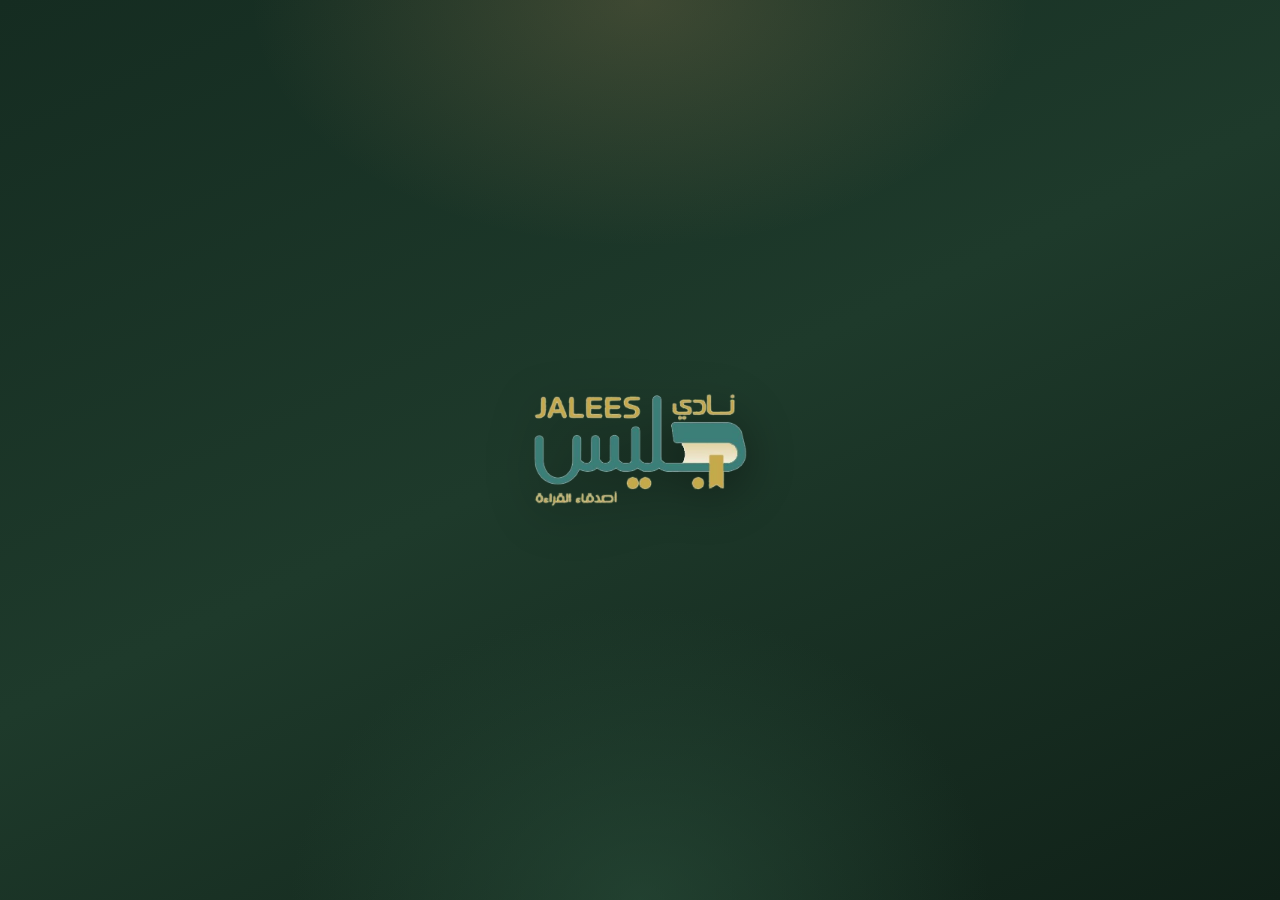
==== index.html @ ea0f40fc "Add files via upload" ====
<!DOCTYPE html>
<html lang="ar" dir="rtl">
<head>
  <meta charset="UTF-8">
  <meta http-equiv="Cache-Control" content="no-cache, no-store, must-revalidate">
  <meta http-equiv="Pragma" content="no-cache">
  <meta http-equiv="Expires" content="0">
  <meta name="viewport" content="width=device-width, initial-scale=1.0, viewport-fit=cover">
  <title>جليس | مساحة الأعضاء</title>
  <meta name="description" content="مساحة ثقافية تجمع محبي القراءة">
  <meta name="theme-color" content="#1E3A2B">
  <link rel="manifest" href="manifest.json?v=r104-20261120">
  <meta name="apple-mobile-web-app-capable" content="yes">
  <meta name="apple-mobile-web-app-status-bar-style" content="black-translucent">
  <meta name="apple-mobile-web-app-title" content="جليس">
  <link rel="apple-touch-icon" href="logo-icon.png?v=1">
  <link rel="icon" href="logo-icon.png?v=1" type="image/png">

  <!-- Open Graph -->
  <meta property="og:title" content="نادي جليس | أصدقاء القراءة">
  <meta property="og:description" content="مساحة ثقافية تجمع محبي القراءة">
  <meta property="og:type" content="website">
  <meta property="og:locale" content="ar_SA">
  <meta property="og:site_name" content="نادي جليس">
  <meta property="og:url" content="https://titlejallees.vercel.app/">

  <!-- معاينة المشاركة (واتساب) -->
  <meta property="og:image" content="https://titlejallees.vercel.app/og-jalees-share-original.jpg">
  <meta property="og:image:secure_url" content="https://titlejallees.vercel.app/og-jalees-share-original.jpg">
  <meta property="og:image:type" content="image/jpeg">
  <meta property="og:image:width" content="1200">
  <meta property="og:image:height" content="630">
  <meta property="og:image:alt" content="شعار نادي جليس على خلفية فاتحة">

  <!-- Twitter / X: بطاقة مربعة -->
  <meta name="twitter:card" content="summary_large_image">
  <meta name="twitter:title" content="نادي جليس | أصدقاء القراءة">
  <meta name="twitter:description" content="مساحة ثقافية تجمع محبي القراءة">
  <meta name="twitter:image" content="https://titlejallees.vercel.app/og-jalees-share-original.jpg">
  <meta name="twitter:image:alt" content="شعار نادي جليس على خلفية فاتحة">
  <link rel="icon" type="image/png" href="logo.png?v=1">
  <link rel="preconnect" href="https://fonts.googleapis.com">
  <link rel="preconnect" href="https://fonts.gstatic.com" crossorigin>
  <link href="https://fonts.googleapis.com/css2?family=IBM+Plex+Sans+Arabic:wght@300;400;500;600;700;800&family=Amiri:ital,wght@0,400;0,700;1,400&display=swap" rel="stylesheet">
  <link rel="stylesheet" href="app.css?v=r104-20261120">
</head>
<body>

  <svg class="sprite" xmlns="http://www.w3.org/2000/svg" aria-hidden="true">
    <symbol id="i-home" viewBox="0 0 24 24"><path d="M3 10.5 12 3l9 7.5V20a1 1 0 0 1-1 1h-5v-6.5H9V21H4a1 1 0 0 1-1-1z"/></symbol>
    <symbol id="i-book" viewBox="0 0 24 24"><path d="M12 6.5C10 4.8 7.5 4 4 4v15c3.5 0 6 .8 8 2.5 2-1.7 4.5-2.5 8-2.5V4c-3.5 0-6 .8-8 2.5Z"/><path d="M12 6.5V21"/></symbol>
    <symbol id="i-quote" viewBox="0 0 24 24"><path d="M9.5 7C6.5 8.3 5 10.8 5 14.5V17h5v-5H7.8c0-1.9.7-3.2 2.2-4.1zM19 7c-3 1.3-4.5 3.8-4.5 7.5V17h5v-5h-2.2c0-1.9.7-3.2 2.2-4.1z"/></symbol>
    <symbol id="i-library" viewBox="0 0 24 24"><path d="M4 4h5v17H4zM11 4h4v17h-4zM18.5 4.5 21.5 20l-3.2.7L15.3 5.2z"/></symbol>
    <symbol id="i-article" viewBox="0 0 24 24"><path d="M14 3H6a1 1 0 0 0-1 1v16a1 1 0 0 0 1 1h12a1 1 0 0 0 1-1V8z"/><path d="M14 3v5h5M8 12h8M8 16h8M8 8h3"/></symbol>
    <symbol id="i-user" viewBox="0 0 24 24"><circle cx="12" cy="8" r="3.5"/><path d="M5 21c0-3.6 3.1-6 7-6s7 2.4 7 6"/></symbol>
    <symbol id="i-bell" viewBox="0 0 24 24"><path d="M18 9a6 6 0 1 0-12 0c0 5-2 6-2 6h16s-2-1-2-6"/><path d="M10.5 20a2 2 0 0 0 3 0"/></symbol>
    <symbol id="i-flame" viewBox="0 0 24 24"><path d="M12 22c4 0 6.5-2.6 6.5-6.2 0-2.6-1.5-4.6-3.3-6.4-.6 1.2-1.4 2-2.4 2.3.3-2.7-.8-5.5-3.3-7.7.2 3.4-1.6 4.6-3.1 6.6-1 1.4-1.4 2.8-1.4 4.4C5.5 19.2 8 22 12 22Z"/></symbol>
    <symbol id="i-clock" viewBox="0 0 24 24"><circle cx="12" cy="12" r="8.5"/><path d="M12 7.5V12l3 2"/></symbol>
    <symbol id="i-eye" viewBox="0 0 24 24"><path d="M2.5 12s3.2-6 9.5-6 9.5 6 9.5 6-3.2 6-9.5 6-9.5-6-9.5-6Z"/><circle cx="12" cy="12" r="2.5"/></symbol>
    <symbol id="i-eye-off" viewBox="0 0 24 24"><path d="m3 3 18 18"/><path d="M10.6 6.2A9.9 9.9 0 0 1 12 6c6.3 0 9.5 6 9.5 6a17.7 17.7 0 0 1-3.2 3.9M6.4 7.9A17.6 17.6 0 0 0 2.5 12s3.2 6 9.5 6c1.4 0 2.8-.3 4-.9"/><path d="M9.9 9.9a3 3 0 0 0 4.2 4.2"/></symbol>
    <symbol id="i-play" viewBox="0 0 24 24"><path d="M8 5.5v13l10-6.5z"/></symbol>
    <symbol id="i-target" viewBox="0 0 24 24"><circle cx="12" cy="12" r="8.5"/><circle cx="12" cy="12" r="4.5"/><circle cx="12" cy="12" r="1"/></symbol>
    <symbol id="i-plus" viewBox="0 0 24 24"><path d="M12 5v14M5 12h14"/></symbol>
    <symbol id="i-heart" viewBox="0 0 24 24"><path d="M12 20s-7-4.4-7-9.4A4.1 4.1 0 0 1 12 7a4.1 4.1 0 0 1 7 3.6c0 5-7 9.4-7 9.4Z"/></symbol>
    <symbol id="i-bookmark" viewBox="0 0 24 24"><path d="M6 4h12v17l-6-4-6 4z"/></symbol>
    <symbol id="i-share" viewBox="0 0 24 24"><circle cx="18" cy="5" r="2.5"/><circle cx="6" cy="12" r="2.5"/><circle cx="18" cy="19" r="2.5"/><path d="m8.2 10.8 7.6-4.4M8.2 13.2l7.6 4.4"/></symbol>
    <symbol id="i-search" viewBox="0 0 24 24"><circle cx="11" cy="11" r="6.5"/><path d="m16 16 4.5 4.5"/></symbol>
    <symbol id="i-close" viewBox="0 0 24 24"><path d="M6 6l12 12M18 6 6 18"/></symbol>
    <symbol id="i-check" viewBox="0 0 24 24"><path d="m5 12.5 4.5 4.5L19 7.5"/></symbol>
    <symbol id="i-trophy" viewBox="0 0 24 24"><path d="M8 4h8v5a4 4 0 0 1-8 0zM8 6H5v1a3 3 0 0 0 3 3M16 6h3v1a3 3 0 0 1-3 3M12 13v4M8.5 21h7M10 17h4"/></symbol>
    <symbol id="i-sparkles" viewBox="0 0 24 24"><path d="M12 3l1.6 4.4L18 9l-4.4 1.6L12 15l-1.6-4.4L6 9l4.4-1.6zM18.5 15.5l.8 2.2 2.2.8-2.2.8-.8 2.2-.8-2.2-2.2-.8 2.2-.8z"/></symbol>
    <symbol id="i-chevron-left" viewBox="0 0 24 24"><path d="M15 5l-7 7 7 7"/></symbol>
    <symbol id="i-back" viewBox="0 0 24 24"><path d="M15 5l-7 7 7 7"/></symbol>
    <symbol id="i-chevron-down" viewBox="0 0 24 24"><path d="m6 9 6 6 6-6"/></symbol>
    <symbol id="i-calendar" viewBox="0 0 24 24"><rect x="3.5" y="5" width="17" height="16" rx="2"/><path d="M8 3v4M16 3v4M3.5 10h17"/></symbol>
    <symbol id="i-pin" viewBox="0 0 24 24"><path d="M12 21s-6-5.5-6-10a6 6 0 1 1 12 0c0 4.5-6 10-6 10Z"/><circle cx="12" cy="11" r="2.2"/></symbol>
    <symbol id="i-logout" viewBox="0 0 24 24"><path d="M14 4h4a1 1 0 0 1 1 1v14a1 1 0 0 1-1 1h-4M9 8l-4 4 4 4M5 12h10"/></symbol>
    <symbol id="i-edit" viewBox="0 0 24 24"><path d="M4 20h4L20 8l-4-4L4 16z"/><path d="m14 6 4 4"/></symbol>
    <symbol id="i-trash" viewBox="0 0 24 24"><path d="M4 7h16M9 7V4h6v3M6 7l1 14h10l1-14M10 11v6M14 11v6"/></symbol>
    <symbol id="i-star" viewBox="0 0 24 24"><path d="m12 3 2.8 5.7 6.2.9-4.5 4.4 1 6.2-5.5-3-5.5 3 1-6.2L3 9.6l6.2-.9z"/></symbol>
    <symbol id="i-arrow-right" viewBox="0 0 24 24"><path d="M4 12h15M10 6l6 6-6 6"/></symbol>
    <symbol id="i-users" viewBox="0 0 24 24"><circle cx="9" cy="8" r="3"/><path d="M3 20c0-3 2.7-5 6-5s6 2 6 5"/><path d="M16 5.5a3 3 0 0 1 0 5.8M18 15c2 .6 3 2.2 3 4.5"/></symbol>
    <symbol id="i-info" viewBox="0 0 24 24"><circle cx="12" cy="12" r="9"/><path d="M12 11v6M12 7.5v.5"/></symbol>
    <symbol id="i-books" viewBox="0 0 24 24"><path d="M4 5h4v14H4zM10 4h4v15h-4zM16 6l3.5-1 3 15-3.5 1z"/></symbol>
    <symbol id="i-emblem" viewBox="0 0 64 58"><path d="M30 52V13C22 8 12 6 3 8v40c9-2 19-1 27 4Z" fill="currentColor"/><path d="M34 52V13c8-5 18-7 27-5v40c-9-2-19-1-27 4Z" fill="currentColor" opacity=".9"/><path d="M7 18c7-1 13 0 18 2M7 26c7-1 13 0 18 2M7 34c7-1 13 0 18 2M57 18c-7-1-13 0-18 2M57 26c-7-1-13 0-18 2M57 34c-7-1-13 0-18 2" stroke="#1E3A2B" stroke-width="1.3" stroke-linecap="round" opacity=".45"/><path d="M32 11v20l-4.5-3.5L23 31V11Z" fill="#C59B63"/><circle cx="32" cy="6.5" r="2.8" fill="#C59B63"/></symbol>
    <symbol id="i-send" viewBox="0 0 24 24"><path d="m21 3-7 18-4-8-8-4z"/><path d="M21 3 10 13"/></symbol>
    <symbol id="i-refresh" viewBox="0 0 24 24"><path d="M20 11a8 8 0 0 0-14.6-4.6L4 8"/><path d="M4 4v4h4"/><path d="M4 13a8 8 0 0 0 14.6 4.6L20 16"/><path d="M20 20v-4h-4"/></symbol>
    <symbol id="i-chart" viewBox="0 0 24 24"><path d="M4 21V11M10 21V4M16 21v-8M22 21H2"/></symbol>
  </svg>

  <div class="splash" id="splash" aria-hidden="true">
    <img class="splash-logo" src="logo-light.png?v=1" alt="جليس">
  </div>

  <div class="stage">
    <aside class="stage-brand" aria-hidden="true">
      <div class="brand-lockup brand-lockup-lg">
        <img class="brand-logo brand-logo-lg" src="logo.png?v=1" alt="جليس · نادي قرائي ثقافي">
      </div>
      <p class="stage-kicker">مساحة الأعضاء · نسخة التجارب</p>
      <h2>حيث تصير<br><span>القراءة مجلساً.</span></h2>
      <p class="stage-text">ورد القراءة الأسبوعي، لوحة الأعضاء، الاقتباسات، مكتبة النادي، ومقالات الأعضاء… كل ذلك في مساحة واحدة، صُممت بهوية النادي.</p>
      <ul class="stage-list">
        <li><span>٠١</span> سجّل وردك الأسبوعي وتابع تقدمك</li>
        <li><span>٠٢</span> شارك اقتباساً من هامش كتابك</li>
        <li><span>٠٣</span> استعر من مكتبة النادي وأدر مكتبتك</li>
        <li><span>٠٤</span> اقرأ ما يكتبه أعضاء جليس</li>
      </ul>
      <p class="stage-foot">نادي جليس · منطقة القصيم</p>
    </aside>

    <div class="phone">
      <div class="phone-notch" aria-hidden="true"><span></span></div>
      <div class="app" id="app">

        <!-- ========== بوابة الأعضاء ========== -->
        <section class="gate" id="gate" aria-labelledby="gate-title">
          <div class="gate-glow" aria-hidden="true"></div>
          <div class="gate-ornament" aria-hidden="true"></div>
          <button class="gate-home" type="button" id="gate-home">
            <svg class="ic"><use href="#i-home"/></svg>
            <span>الرئيسية</span>
          </button>
          <header class="gate-head">
            <div class="brand-lockup brand-lockup-gate">
              <img class="brand-logo brand-logo-md" src="logo.png?v=1" alt="جليس · نادي قرائي ثقافي">
            </div>
            <span class="gate-badge"><i></i> مساحة خاصة بالأعضاء</span>
          </header>

          <div class="gate-body">
            <p class="gate-salaam">أهلاً بك في مجلسك القرائي</p>
            <h1 id="gate-title">جليس<br><span>مساحة الأعضاء</span></h1>
            <p class="gate-sub">اقرأ لتعيش أكثر من حياة</p>

            <div class="gate-card" id="gate-card">
              <form id="login-form" hidden novalidate>
                <div class="gate-card-head">
                  <span class="gate-card-icon"><svg class="ic"><use href="#i-book"/></svg></span>
                  <div>
                    <h2>دخول الأعضاء</h2>
                    <p>بالاسم الثلاثي أو البريد الإلكتروني والرمز السري</p>
                  </div>
                </div>
                <div class="field">
                  <label for="login-email">الاسم الثلاثي أو البريد الإلكتروني</label>
                  <input class="input" id="login-email" name="identifier" type="text" dir="auto" autocomplete="username" placeholder="اكتب اسمك الثلاثي أو بريدك" required>
                </div>
                <div class="field">
                  <label for="login-password">الرمز السري</label>
                  <div class="password-wrap">
                    <input class="input" id="login-password" name="password" type="password" dir="ltr" autocomplete="current-password" placeholder="••••••" required>
                    <button class="password-toggle" type="button" data-toggle-password="login-password" aria-label="إظهار الرمز السري" aria-pressed="false">
                      <svg class="ic"><use href="#i-eye"/></svg>
                    </button>
                  </div>
                </div>
                <p class="form-error" id="login-error" role="alert" hidden></p>
                <button class="btn btn-gold btn-block" type="submit">
                  <svg class="ic"><use href="#i-arrow-right"/></svg>
                  الدخول إلى المساحة
                </button>
                <div class="gate-links">
                  <button class="gate-link" type="button" id="go-forgot">نسيت الرمز؟</button>
                  <button class="gate-link gate-link-strong" type="button" id="go-register">إنشاء حساب جديد</button>
                </div>
              </form>

              <form id="register-form" novalidate>
                <div class="gate-card-head">
                  <span class="gate-card-icon"><svg class="ic"><use href="#i-user"/></svg></span>
                  <div>
                    <h2>حساب جديد</h2>
                    <p>سجّل باسمك الثلاثي وبريدك</p>
                  </div>
                </div>
                <div class="field">
                  <label for="register-name">الاسم الثلاثي</label>
                  <input class="input" id="register-name" name="name" type="text" autocomplete="name" required>
                </div>
                <div class="field">
                  <label for="register-phone">رقم الجوال</label>
                  <input class="input" id="register-phone" name="phone" type="tel" dir="ltr" inputmode="tel" autocomplete="tel" placeholder="05xxxxxxxx" required>
                </div>
                <div class="field">
                  <label for="register-email">البريد الإلكتروني</label>
                  <input class="input" id="register-email" name="email" type="email" dir="ltr" inputmode="email" autocomplete="email" placeholder="name@example.com" required>
                </div>
                <div class="field">
                  <label for="register-password">الرمز السري</label>
                  <div class="password-wrap">
                    <input class="input" id="register-password" name="password" type="password" dir="ltr" autocomplete="new-password" placeholder="٨ أحرف على الأقل" minlength="8" required>
                    <button class="password-toggle" type="button" data-toggle-password="register-password" aria-label="إظهار الرمز السري" aria-pressed="false">
                      <svg class="ic"><use href="#i-eye"/></svg>
                    </button>
                  </div>
                </div>
                <div class="field">
                  <label for="register-confirm">تأكيد الرمز</label>
                  <div class="password-wrap">
                    <input class="input" id="register-confirm" name="confirm" type="password" dir="ltr" autocomplete="new-password" placeholder="أعد كتابة الرمز" minlength="8" required>
                    <button class="password-toggle" type="button" data-toggle-password="register-confirm" aria-label="إظهار الرمز السري" aria-pressed="false">
                      <svg class="ic"><use href="#i-eye"/></svg>
                    </button>
                  </div>
                </div>
                <p class="form-error" id="register-error" role="alert" hidden></p>
                <button class="btn btn-gold btn-block" type="submit">
                  <svg class="ic"><use href="#i-check"/></svg>
                  إنشاء الحساب
                </button>
                <div class="gate-links">
                  <button class="gate-link" type="button" id="register-back">لدي حساب؟ سجّل الدخول</button>
                </div>
              </form>

              <form id="verify-form" hidden novalidate>
                <div class="gate-card-head">
                  <span class="gate-card-icon"><svg class="ic"><use href="#i-send"/></svg></span>
                  <div>
                    <h2>تأكيد البريد</h2>
                    <p>أدخل الرمز الذي أرسلناه إلى بريدك</p>
                  </div>
                </div>
                <div class="field">
                  <label for="verify-code">رمز التحقق</label>
                  <input class="input" id="verify-code" name="code" type="text" dir="ltr" inputmode="numeric" autocomplete="one-time-code" placeholder="000000" maxlength="6" required>
                </div>
                <p class="field-hint">أرسلنا الرمز إلى <strong id="verify-email" dir="ltr"></strong> — صالح ١٥ دقيقة.</p>
                <div class="verify-help">
                  <strong>ما وصلك الرمز؟</strong>
                  <ul>
                    <li>افحص مجلد <b>المهملات / الرسائل غير المرغوبة (Spam)</b> و<b>الترويجات (Promotions)</b> في بريدك.</li>
                    <li>أو اضغط <b>إعادة إرسال الرمز</b> — نفس الرمز يُرسل من جديد فورًا.</li>
                  </ul>
                </div>
                <p class="form-error" id="verify-error" role="alert" hidden></p>
                <button class="btn btn-gold btn-block" type="submit">
                  <svg class="ic"><use href="#i-check"/></svg>
                  تأكيد البريد وإرسال الطلب
                </button>
                <div class="gate-links">
                  <button class="gate-link" type="button" id="verify-back">تغيير البيانات</button>
                  <button class="gate-link gate-link-strong" type="button" id="verify-resend">إعادة إرسال الرمز</button>
                </div>
              </form>

              <div id="pending-form" hidden>
                <div class="gate-card-head">
                  <span class="gate-card-icon"><svg class="ic"><use href="#i-check"/></svg></span>
                  <div>
                    <h2>تم إنشاء طلب حسابك</h2>
                    <p>سنتواصل معك عند قبولك</p>
                  </div>
                </div>
                <div class="gate-pending-note">
                  <svg class="ic"><use href="#i-check"/></svg>
                  <p>تم تأكيد بريدك بنجاح. حسابك الآن <strong>قيد المراجعة</strong> من إدارة النادي، وسيُفتح لك الدخول بعد الموافقة.</p>
                </div>
                <div class="gate-whatsapp whatsapp-contact">
                  <svg class="ic" viewBox="0 0 24 24" fill="currentColor" stroke="none" aria-hidden="true"><path d="M17.472 14.382c-.297-.149-1.758-.867-2.03-.967-.273-.099-.471-.148-.67.15-.197.297-.767.966-.94 1.164-.173.199-.347.223-.644.075-.297-.15-1.255-.463-2.39-1.475-.883-.788-1.48-1.761-1.653-2.059-.173-.297-.018-.458.13-.606.134-.133.298-.347.446-.52.149-.174.198-.298.298-.497.099-.198.05-.371-.025-.52-.075-.149-.669-1.612-.916-2.207-.242-.579-.487-.5-.669-.51-.173-.008-.371-.01-.57-.01-.198 0-.52.074-.792.372-.272.297-1.04 1.016-1.04 2.479 0 1.462 1.065 2.875 1.213 3.074.149.198 2.096 3.2 5.077 4.487.709.306 1.262.489 1.694.625.712.227 1.36.195 1.871.118.571-.085 1.758-.719 2.006-1.413.248-.694.248-1.289.173-1.413-.074-.124-.272-.198-.57-.347m-5.421 7.403h-.004a9.87 9.87 0 01-5.031-1.378l-.361-.214-3.741.982.998-3.648-.235-.374a9.86 9.86 0 01-1.51-5.26c.001-5.45 4.436-9.884 9.888-9.884 2.64 0 5.122 1.03 6.988 2.898a9.825 9.825 0 012.893 6.994c-.003 5.45-4.437 9.884-9.885 9.884m8.413-18.297A11.815 11.815 0 0012.05 0C5.495 0 .16 5.335.157 11.892c0 2.096.547 4.142 1.588 5.945L.057 24l6.305-1.654a11.882 11.882 0 005.683 1.448h.005c6.554 0 11.89-5.335 11.893-11.893a11.821 11.821 0 00-3.48-8.413z"/></svg>
                  <div class="whatsapp-body">
                    <strong>للاستفسار:</strong>
                    <a href="https://wa.me/966545946169" target="_blank" rel="noopener noreferrer" class="whatsapp-link" aria-label="التواصل عبر واتساب على الرقم 054 594 6169">054 594 6169</a>
                  </div>
                </div>
                <button class="btn btn-gold btn-block" type="button" id="pending-home">
                  <svg class="ic"><use href="#i-home"/></svg>
                  العودة للرئيسية
                </button>
              </div>

              <form id="forgot-form" hidden novalidate>
                <div class="gate-card-head">
                  <span class="gate-card-icon"><svg class="ic"><use href="#i-send"/></svg></span>
                  <div>
                    <h2>استعادة الرمز</h2>
                    <p>سنرسل رمزًا مؤقتًا إلى بريدك</p>
                  </div>
                </div>
                <div class="field">
                  <label for="forgot-email">البريد الإلكتروني</label>
                  <input class="input" id="forgot-email" name="email" type="email" dir="ltr" inputmode="email" autocomplete="email" placeholder="name@example.com" required>
                </div>
                <p class="form-error" id="forgot-error" role="alert" hidden></p>
                <button class="btn btn-gold btn-block" type="submit">إرسال رمز الاستعادة</button>
                <div class="gate-links">
                  <button class="gate-link" type="button" id="forgot-back">رجوع</button>
                </div>
              </form>

              <form id="reset-form" hidden novalidate>
                <div class="gate-card-head">
                  <span class="gate-card-icon"><svg class="ic"><use href="#i-check"/></svg></span>
                  <div>
                    <h2>رمز جديد</h2>
                    <p>أدخل الرمز الذي وصلك بالبريد</p>
                  </div>
                </div>
                <div class="field">
                  <label for="reset-code">رمز التحقق</label>
                  <input class="input" id="reset-code" name="code" type="text" dir="ltr" inputmode="numeric" autocomplete="one-time-code" placeholder="000000" maxlength="6" required>
                </div>
                <div class="field">
                  <label for="reset-password">الرمز السري الجديد</label>
                  <div class="password-wrap">
                    <input class="input" id="reset-password" name="password" type="password" dir="ltr" autocomplete="new-password" placeholder="٨ أحرف على الأقل" minlength="8" required>
                    <button class="password-toggle" type="button" data-toggle-password="reset-password" aria-label="إظهار الرمز السري" aria-pressed="false">
                      <svg class="ic"><use href="#i-eye"/></svg>
                    </button>
                  </div>
                </div>
                <p class="form-error" id="reset-error" role="alert" hidden></p>
                <button class="btn btn-gold btn-block" type="submit">تعيين الرمز والدخول</button>
                <div class="gate-links">
                  <button class="gate-link" type="button" id="reset-back">رجوع</button>
                </div>
              </form>
              <div class="gate-whatsapp whatsapp-contact">
                <svg class="ic" viewBox="0 0 24 24" fill="currentColor" stroke="none" aria-hidden="true"><path d="M17.472 14.382c-.297-.149-1.758-.867-2.03-.967-.273-.099-.471-.148-.67.15-.197.297-.767.966-.94 1.164-.173.199-.347.223-.644.075-.297-.15-1.255-.463-2.39-1.475-.883-.788-1.48-1.761-1.653-2.059-.173-.297-.018-.458.13-.606.134-.133.298-.347.446-.52.149-.174.198-.298.298-.497.099-.198.05-.371-.025-.52-.075-.149-.669-1.612-.916-2.207-.242-.579-.487-.5-.669-.51-.173-.008-.371-.01-.57-.01-.198 0-.52.074-.792.372-.272.297-1.04 1.016-1.04 2.479 0 1.462 1.065 2.875 1.213 3.074.149.198 2.096 3.2 5.077 4.487.709.306 1.262.489 1.694.625.712.227 1.36.195 1.871.118.571-.085 1.758-.719 2.006-1.413.248-.694.248-1.289.173-1.413-.074-.124-.272-.198-.57-.347m-5.421 7.403h-.004a9.87 9.87 0 01-5.031-1.378l-.361-.214-3.741.982.998-3.648-.235-.374a9.86 9.86 0 01-1.51-5.26c.001-5.45 4.436-9.884 9.888-9.884 2.64 0 5.122 1.03 6.988 2.898a9.825 9.825 0 012.893 6.994c-.003 5.45-4.437 9.884-9.885 9.884m8.413-18.297A11.815 11.815 0 0012.05 0C5.495 0 .16 5.335.157 11.892c0 2.096.547 4.142 1.588 5.945L.057 24l6.305-1.654a11.882 11.882 0 005.683 1.448h.005c6.554 0 11.89-5.335 11.893-11.893a11.821 11.821 0 00-3.48-8.413z"/></svg>
                <div class="whatsapp-body">
                  <strong>للاستفسار عبر واتساب:</strong>
                  <a href="https://wa.me/966545946169" target="_blank" rel="noopener noreferrer" class="whatsapp-link" aria-label="التواصل عبر واتساب على الرقم 054 594 6169">054 594 6169</a>
                </div>
              </div>
            </div>

            <div class="gate-proof">
              <div class="avatar-stack" aria-hidden="true">
                <span style="background:#1E3A2B">م</span>
                <span style="background:#8C532D">ع</span>
                <span style="background:#A3503B">خ</span>
                <span style="background:#C59B63">م</span>
              </div>
              <p>يجتمع في جليس <strong>٦٣ عضواً</strong> حول الكتب والأفكار.</p>
            </div>
          </div>
          <p class="gate-foot">نادي جليس · منطقة القصيم</p>
        </section>

        <!-- ========== هيكل التطبيق ========== -->
        <div class="shell" id="shell" hidden>
          <div class="status-bar" aria-hidden="true">
            <span class="status-time">٩:٤١</span>
            <span class="status-icons">
              <i class="sig"><b></b><b></b><b></b><b></b></i>
              <i class="wifi"></i>
              <i class="battery"><b></b></i>
            </span>
          </div>

          <header class="app-header">
            <button class="brand" type="button" data-action="go-home" aria-label="الرئيسية">
              <img class="brand-logo brand-logo-sm" src="logo.png?v=1" alt="جليس">
            </button>
            <div class="header-actions">
              <button class="btn btn-ghost btn-guest-action" type="button" id="guest-register-btn" data-action="open-gate-register" hidden>التسجيل</button>
              <button class="btn btn-gold btn-guest-action" type="button" id="guest-login-btn" data-action="open-gate-login" hidden>دخول</button>
              <button class="icon-btn notify-btn" type="button" data-action="notifications" aria-label="التنبيهات">
                <svg class="ic"><use href="#i-bell"/></svg>
                <span class="notif-dot"></span>
                <span class="nav-badge notify-count" id="notify-count" hidden>0</span>
              </button>
              <button class="avatar-btn" type="button" id="header-avatar" data-action="open-profile" aria-label="ملفي الشخصي">م</button>
            </div>
          </header>

          <main class="app-main" id="app-main">

            <!-- ========== الرئيسية ========== -->
            <section class="screen active" data-screen="home" id="screen-home">
              <div class="greeting">
                <p class="date-label" id="today-label"></p>
                <div class="greeting-title-row">
                  <h1>أهلاً بك، <span id="home-first-name">مشعل</span></h1>
                  <button class="consultation-header-btn" type="button" data-action="open-consultations">
                    <svg class="ic"><use href="#i-info"/></svg><span>استشارة قرائية</span>
                  </button>
                </div>
                <p class="greeting-sub">أي كتاب تقرأ اليوم؟</p>

                <div class="home-actions">
                  <button class="btn btn-gold" type="button" data-action="go-add-book-report">
                    <svg class="ic"><use href="#i-plus"/></svg> أضف تقريرًا لكتاب
                  </button>
                  <button class="btn btn-on-dark" type="button" data-action="open-quote">
                    <svg class="ic"><use href="#i-quote"/></svg> اقتبس
                  </button>
                </div>
              </div>

              <section class="home-consultations" id="home-consultations" hidden>
                <div class="sec-head">
                  <div><h3>استشارات بانتظار الرد</h3><p>أحدث الأسئلة التي لم يُجب عليها أحد</p></div>
                  <button class="link-btn" type="button" data-action="open-consultations">كل الاستشارات <svg class="ic"><use href="#i-chevron-left"/></svg></button>
                </div>
                <div class="home-consultations-list" id="home-consultations-list"></div>
              </section>

              <div class="home-quotes-article">
                <div class="home-quotes-col">
                  <div class="sec-head home-quotes-head">
                    <div><h3>آخر اقتباس</h3><p>أحدث ما شاركه أعضاء جليس</p></div>
                    <button class="link-btn" type="button" data-action="go-quotes">كل الاقتباسات <svg class="ic"><use href="#i-chevron-left"/></svg></button>
                  </div>
                  <div class="home-latest-quotes" id="home-latest-quotes"></div>
                </div>

                <div class="home-article-col">
                  <div class="sec-head">
                    <div><h3>المقال الأحدث</h3><p>آخر ما أضيف إلى مجلة جليس</p></div>
                    <button class="link-btn" type="button" data-action="go-articles">المقالات <svg class="ic"><use href="#i-chevron-left"/></svg></button>
                  </div>
                  <article class="home-article" id="home-article"></article>
                </div>
              </div>

              <div id="meeting-event-card"></div>

              <div class="sec-head">
                <div><h3>من مكتبة النادي</h3><p>مختارات جليس الأحدث</p></div>
                <button class="link-btn" type="button" data-action="go-library">المكتبة <svg class="ic"><use href="#i-chevron-left"/></svg></button>
              </div>
              <div class="book-rail" id="home-books"></div>
            </section>

            <!-- ========== الاقتباسات ========== -->
            <section class="screen" data-screen="quotes" id="screen-quotes">
              <div class="screen-head">
                <div><span class="eyebrow">من هامش الكتب</span><h1>الاقتباسات</h1></div>
                <button class="btn btn-sm btn-primary" type="button" data-action="open-quote">
                  <svg class="ic"><use href="#i-plus"/></svg> اقتبس
                </button>
              </div>

              <article class="quote-promo" data-action="open-quote" role="button" tabindex="0">
                <span class="quote-promo-mark">”</span>
                <p>اقتباس واحد قد يغيّر طريقة قراءتنا لكتاب كامل.</p>
                <span class="quote-promo-link">شارك ما ألهمك <svg class="ic"><use href="#i-arrow-right"/></svg></span>
              </article>

              <div class="quotes-stats-bar">
                <button class="btn btn-gold btn-member-stats" type="button" data-action="member-stats"><svg class="ic"><use href="#i-chart"/></svg> إحصائيات الأعضاء</button>
              </div>

              <div class="chips-row" id="quote-filters">
                <button class="chip-filter active" type="button" data-qfilter="all">الكل</button>
                <button class="chip-filter" type="button" data-qfilter="mine">اقتباساتي</button>
                <button class="chip-filter" type="button" data-qfilter="saved">المحفوظة</button>
                <button class="chip-filter" type="button" data-qfilter="popular">الأكثر إعجابًا</button>
              </div>

              <div class="quotes-feed" id="quotes-feed"></div>
            </section>
            <!-- ========== المكتبة ========== -->
            <section class="screen" data-screen="library" id="screen-library">
              <div class="screen-head">
                <div><span class="eyebrow">مكتبة جليس</span><h1>استكشف</h1></div>
                <button class="icon-btn" type="button" data-action="focus-search" aria-label="بحث">
                  <svg class="ic"><use href="#i-search"/></svg>
                </button>
              </div>
              <p class="library-intro">عوالم من الحكايات والتاريخ والسير، اختيرت لترافق رحلتك مع القراءة.</p>

              <div class="segmented" id="library-seg" role="tablist" aria-label="المكتبة">
                <button class="active" type="button" data-lseg="pane-club" role="tab" aria-selected="true">مكتبة النادي</button>
                <button type="button" data-lseg="pane-mine" role="tab" aria-selected="false">مكتبتي</button>
              </div>

              <div class="pane active" id="pane-club">
                <div class="search-box">
                  <svg class="ic"><use href="#i-search"/></svg>
                  <input id="club-search" type="search" placeholder="ابحث عن كتاب أو مؤلف…" autocomplete="off" aria-label="ابحث في مكتبة النادي">
                </div>
                <div class="library-tools">
                  <button class="btn btn-sm btn-primary" type="button" data-action="open-add-book">
                    <svg class="ic"><use href="#i-plus"/></svg> أضف كتاب
                  </button>
                  <button class="btn btn-sm btn-ghost library-category-manager" id="manage-library-categories-btn" type="button" data-action="manage-library-categories" hidden>
                    <svg class="ic"><use href="#i-edit"/></svg> إدارة الرفوف
                  </button>
                </div>
                <div class="sec-head">
                  <div><h3 id="library-count-label">مكتبة جليس</h3><p>اكتشف كتابًا يرافق قراءتك القادمة</p></div>
                </div>
                <div class="chips-row wrap" id="category-chips"></div>
                <div class="book-shelves" id="club-books"></div>
              </div>

              <div class="pane" id="pane-mine" hidden>
                <div class="reading-summary" id="my-summary"></div>
                <button class="btn btn-sm btn-primary" type="button" data-action="open-add-my-book">
                  <svg class="ic"><use href="#i-plus"/></svg> أضف كتاباً لمكتبتي
                </button>
                <div class="chips-row" id="my-filters">
                  <button class="chip-filter active" type="button" data-mfilter="reading">أقرأ الآن</button>
                  <button class="chip-filter" type="button" data-mfilter="want">أريد قراءتها</button>
                  <button class="chip-filter" type="button" data-mfilter="finished">أنهيتها</button>
                </div>
                <div class="my-books" id="my-books"></div>
              </div>
            </section>

            <!-- ========== المقالات ========== -->
            <section class="screen" data-screen="articles" id="screen-articles">
              <div class="screen-head">
                <div><span class="eyebrow">مجلة جليس الإلكترونية</span><h1>مقالات القراءة</h1></div>
                <button class="btn btn-sm btn-primary" type="button" data-action="open-article-compose">
                  <svg class="ic"><use href="#i-edit"/></svg> اكتب
                </button>
              </div>

              <div class="articles-note">
                <svg class="ic"><use href="#i-article"/></svg>
                <span>مساحة مفتوحة لأفكار الأعضاء وتجاربهم مع القراءة.</span>
              </div>

              <div class="quotes-stats-bar">
                <button class="btn btn-gold btn-member-stats" type="button" data-action="member-stats"><svg class="ic"><use href="#i-chart"/></svg> إحصائيات الأعضاء</button>
              </div>

              <div class="chips-row" id="article-filters">
                <button class="chip-filter active" type="button" data-afilter="all">الكل</button>
                <button class="chip-filter" type="button" data-afilter="mine">مقالاتي</button>
                <button class="chip-filter" type="button" data-afilter="saved">محفوظاتك</button>
                <button class="chip-filter" type="button" data-afilter="popular">الأكثر إعجابًا</button>
              </div>

              <div class="sec-head">
                <div><h3>أحدث الكتابات</h3><p>مرتبة من الأحدث إلى الأقدم</p></div>
              </div>

              <div class="category-list" id="article-categories"></div>
              <div class="articles-list" id="articles-list"></div>
            </section>

            <!-- ========== الملف الشخصي ========== -->
            <section class="screen profile-screen" data-screen="profile" id="screen-profile">
              <div class="profile-top">
                <button class="icon-btn light" type="button" data-action="profile-back" aria-label="رجوع">
                  <svg class="ic"><use href="#i-arrow-right"/></svg>
                </button>
                <span>ملفي الشخصي</span>
                <span class="profile-top-ghost" aria-hidden="true"></span>
              </div>

              <div class="profile-hero">
                <div class="profile-pattern" aria-hidden="true"></div>
                <div class="profile-avatar" id="profile-avatar">م</div>
                <button class="profile-photo-change" type="button" id="profile-photo-change" aria-label="تغيير الصورة الشخصية">
                  <svg class="ic"><use href="#i-edit"/></svg><span>تغيير الصورة</span>
                </button>
                <input id="profile-photo-input" class="visually-hidden" type="file" accept="image/*" aria-label="اختر صورة شخصية">
                <h2 id="profile-name">مشعل الحفير</h2>
                <p id="profile-role">عضو مؤسس · منذ ٢٠٢٤</p>
                <div class="profile-badges" id="profile-badges"></div>
              </div>

              <div class="profile-stats" id="profile-stats"></div>

              <article class="card goal-card">
                <div class="card-head"><h3>هدف القراءة الأسبوعي</h3><span class="muted sm">صفحة</span></div>
                <p class="muted sm">اختر ورداً يناسب إيقاعك… ونحن نتابع معك.</p>
                <form class="goal-form" id="goal-form">
                  <input type="range" id="goal-range" min="50" max="500" step="10" aria-label="هدف القراءة الأسبوعي">
                  <output id="goal-output">٢٠٠</output>
                  <button class="btn btn-primary btn-sm" type="submit">حفظ</button>
                </form>
              </article>

              <div class="card settings-card">
                <label class="switch-row">
                  <span class="switch-label"><svg class="ic"><use href="#i-bell"/></svg> تذكير ورد القراءة</span>
                  <input type="checkbox" id="notif-toggle">
                  <span class="switch" aria-hidden="true"></span>
                </label>
                <button class="switch-row as-btn" type="button" data-action="reset-demo">
                  <span class="switch-label"><svg class="ic"><use href="#i-info"/></svg> إعادة تعيين تقدمي</span>
                  <svg class="ic chev"><use href="#i-chevron-left"/></svg>
                </button>
                <button class="switch-row as-btn danger" type="button" data-action="logout">
                  <span class="switch-label"><svg class="ic"><use href="#i-logout"/></svg> تسجيل الخروج</span>
                  <svg class="ic chev"><use href="#i-chevron-left"/></svg>
                </button>
              </div>

              <p class="profile-foot">نادي جليس · منطقة القصيم<br>أصدقاء القراءة</p>
            </section>

            <footer class="app-footer" aria-label="التواصل والدليل التعريفي">
              <div class="app-footer-heading">
                <strong>تواصل معنا</strong>
                <span>قنوات نادي جليس الرسمية</span>
              </div>
              <div class="app-footer-links">
                <a class="app-footer-link social-link whatsapp" href="https://wa.me/966545946169" target="_blank" rel="noopener noreferrer" aria-label="واتساب">
                  <span class="social-icon social-whatsapp">
                    <svg viewBox="0 0 24 24" aria-hidden="true"><path d="M20.5 3.5A11.9 11.9 0 0 0 12 .02C5.4.02.05 5.37.05 11.97c0 2.1.55 4.14 1.6 5.95L0 24l6.25-1.64a11.95 11.95 0 0 0 5.74 1.46h.01c6.6 0 11.95-5.36 11.95-11.95 0-3.2-1.24-6.2-3.45-8.37ZM12 21.8h-.01a9.9 9.9 0 0 1-5.04-1.37l-.36-.22-3.72.98.99-3.63-.24-.37a9.9 9.9 0 0 1-1.52-5.22C2.1 6.5 6.5 2.1 12 2.1c2.65 0 5.13 1.03 7 2.9a9.83 9.83 0 0 1 2.9 7c0 5.45-4.44 9.8-9.9 9.8Zm5.43-7.38c-.3-.15-1.76-.87-2.03-.97-.28-.1-.48-.15-.68.15-.2.3-.77.97-.94 1.17-.17.2-.35.22-.65.07-.3-.15-1.25-.46-2.39-1.47-.88-.79-1.48-1.76-1.65-2.06-.17-.3-.02-.46.13-.61.14-.13.3-.35.45-.52.15-.18.2-.3.3-.5.1-.2.05-.37-.02-.52-.08-.15-.68-1.62-.93-2.22-.24-.58-.49-.5-.67-.51h-.57c-.2 0-.52.07-.8.37-.27.3-1.04 1.02-1.04 2.48s1.07 2.87 1.22 3.07c.15.2 2.1 3.2 5.08 4.49.71.3 1.26.49 1.7.62.71.23 1.36.2 1.87.12.57-.08 1.76-.72 2.01-1.41.25-.7.25-1.29.17-1.42-.07-.12-.27-.2-.57-.35Z"/></svg>
                  </span>
                  <span class="social-label">واتساب</span>
                </a>
                <a class="app-footer-link social-link" href="https://x.com/jalees1444?s=20" target="_blank" rel="noopener noreferrer" aria-label="إكس">
                  <span class="social-icon social-x">
                    <svg viewBox="0 0 24 24" aria-hidden="true"><path d="M17.53 3h3.02l-6.6 7.55L21.75 21h-5.9l-4.62-6.04L5.94 21H2.92l7.06-8.08L2.5 3h6.05l4.18 5.52L17.53 3Zm-1.06 16.2h1.67L7.6 4.72H5.81l10.66 14.48Z"/></svg>
                  </span>
                  <span class="social-label">إكس</span>
                </a>
                <a class="app-footer-link social-link" href="https://youtube.com/@jalees1444?si=EYllTqOxysKkoIqW" target="_blank" rel="noopener noreferrer" aria-label="يوتيوب">
                  <span class="social-icon social-youtube">
                    <svg viewBox="0 0 24 24" aria-hidden="true"><path d="M23.5 6.2a3 3 0 0 0-2.1-2.1C19.5 3.5 12 3.5 12 3.5s-7.5 0-9.4.6A3 3 0 0 0 .5 6.2 31 31 0 0 0 0 12s0 3.9.5 5.8a3 3 0 0 0 2.1 2.1c1.9.6 9.4.6 9.4.6s7.5 0 9.4-.6a3 3 0 0 0 2.1-2.1A31 31 0 0 0 24 12s0-3.9-.5-5.8ZM9.5 15.6V8.4L15.8 12l-6.3 3.6Z"/></svg>
                  </span>
                  <span class="social-label">يوتيوب</span>
                </a>
                <a class="app-footer-link social-link community" href="https://chat.whatsapp.com/IvSvS8GiV8eIGInCBCMnHJ" target="_blank" rel="noopener noreferrer" aria-label="مجتمع واتساب">
                  <span class="social-icon social-community">
                    <svg viewBox="0 0 24 24" aria-hidden="true"><path d="M20.5 3.5A11.9 11.9 0 0 0 12 .02C5.4.02.05 5.37.05 11.97c0 2.1.55 4.14 1.6 5.95L0 24l6.25-1.64a11.95 11.95 0 0 0 5.74 1.46h.01c6.6 0 11.95-5.36 11.95-11.95 0-3.2-1.24-6.2-3.45-8.37ZM12 21.8h-.01a9.9 9.9 0 0 1-5.04-1.37l-.36-.22-3.72.98.99-3.63-.24-.37a9.9 9.9 0 0 1-1.52-5.22C2.1 6.5 6.5 2.1 12 2.1c2.65 0 5.13 1.03 7 2.9a9.83 9.83 0 0 1 2.9 7c0 5.45-4.44 9.8-9.9 9.8Zm5.43-7.38c-.3-.15-1.76-.87-2.03-.97-.28-.1-.48-.15-.68.15-.2.3-.77.97-.94 1.17-.17.2-.35.22-.65.07-.3-.15-1.25-.46-2.39-1.47-.88-.79-1.48-1.76-1.65-2.06-.17-.3-.02-.46.13-.61.14-.13.3-.35.45-.52.15-.18.2-.3.3-.5.1-.2.05-.37-.02-.52-.08-.15-.68-1.62-.93-2.22-.24-.58-.49-.5-.67-.51h-.57c-.2 0-.52.07-.8.37-.27.3-1.04 1.02-1.04 2.48s1.07 2.87 1.22 3.07c.15.2 2.1 3.2 5.08 4.49.71.3 1.26.49 1.7.62.71.23 1.36.2 1.87.12.57-.08 1.76-.72 2.01-1.41.25-.7.25-1.29.17-1.42-.07-.12-.27-.2-.57-.35Z"/></svg>
                  </span>
                  <span class="social-label"><b>مجتمع واتساب</b><small>انضم لمجتمع جليس</small></span>
                </a>
              </div>
              <button type="button" class="app-footer-guide" data-action="open-guide">
                <span class="app-footer-guide-icon"><svg class="ic"><use href="#i-book"/></svg></span>
                <span><strong>الدليل التعريفي</strong><small>اضغط لرؤية الدليل التعريفي</small></span>
                <svg class="ic app-footer-guide-arrow"><use href="#i-chevron-left"/></svg>
              </button>
              <p class="app-footer-copy">نادي جليس · منطقة القصيم <span class="app-footer-version" id="app-version"></span></p>
            </footer>

          </main>

          <!-- ========== شريط التنقل السفلي ========== -->
          <nav class="tabbar" aria-label="التنقل الرئيسي">
            <button class="tab active" type="button" data-nav="home" aria-current="page">
              <svg class="ic"><use href="#i-home"/></svg><span>الرئيسية</span>
            </button>
            <button class="tab" type="button" data-nav="quotes">
              <svg class="ic"><use href="#i-quote"/></svg><span>الاقتباسات</span>
               <span class="nav-badge" id="badge-quotes" hidden>0</span>
            </button>
            <button class="tab" type="button" data-nav="articles">
              <svg class="ic"><use href="#i-article"/></svg><span>المقالات</span>
               <span class="nav-badge" id="badge-articles" hidden>0</span>
            </button>
            <button class="tab" type="button" data-nav="library">
              <svg class="ic"><use href="#i-library"/></svg><span>المكتبة</span>
               <span class="nav-badge" id="badge-library" hidden>0</span>
            </button>
             <button class="tab" type="button" data-action="open-more">
               <svg class="ic"><use href="#i-users"/></svg><span>أكثر عن جليس</span>
             </button>
          </nav>
        </div>

        <!-- ========== النوافذ السفلية والتنبيهات ========== -->
        <div class="sheet-root" id="sheet-root" hidden></div>
        <div class="toast" id="toast" role="status" aria-live="polite"></div>
        <div class="confetti-layer" id="confetti" aria-hidden="true"></div>

      </div>
    </div>
  </div>

  <noscript>
    <div class="noscript">هذه المساحة تحتاج تفعيل جافاسكريبت في المتصفح.</div>
  </noscript>

  <script src="app.js?v=r104-20261120"></script>
</body>
</html>
---- app.css ----
/* ==========================================================================
   ط¬ظ„ظٹط³ | ظ…ط³ط§ط­ط© ط§ظ„ط£ط¹ط¶ط§ط، â€” ظ‡ظˆظٹط© ط¨طµط±ظٹط© ظ…ط³طھظ…ط¯ط© ظ…ظ† ط´ط¹ط§ط± ط§ظ„ظ†ط§ط¯ظٹ
   ط£ط®ط¶ط± ط§ظ„ط؛ط§ط¨ط© آ· ظˆط±ظ‚ ط¯ط§ظپط¦ آ· ط°ظ‡ط¨ ط§ظ„ظƒطھط¨ آ· ط®ط· IBM Plex Sans Arabic + Amiri
   ========================================================================== */

:root {
  --green-900: #0F1F17;
  --green-800: #162C21;
  --green-700: #1E3A2B;
  --green-600: #2A4F3B;
  --green-500: #3B6A51;
  --green-100: #DCE7DE;
  --green-50: #EDF3ED;

  --paper: #F8F5EE;
  --paper-2: #F1EBDD;
  --paper-3: #E7DDC9;
  --white: #FFFFFF;

  --gold: #C59B63;
  --gold-600: #B1834A;
  --gold-700: #8C6531;
  --gold-soft: #F0E2CB;
  --gold-glow: rgba(197, 155, 99, 0.22);

  --wood: #8C532D;
  --clay: #A3503B;

  --ink: #1D2420;
  --muted: #5F6B64;
  --muted-2: #8B958F;
  --line: rgba(30, 58, 43, 0.11);
  --line-strong: rgba(30, 58, 43, 0.2);

  --font: 'IBM Plex Sans Arabic', 'Tajawal', -apple-system, BlinkMacSystemFont, 'Segoe UI', Tahoma, sans-serif;
  --serif: 'Amiri', 'Traditional Arabic', 'Times New Roman', serif;

  --r-xs: 10px;
  --r-sm: 14px;
  --r-md: 18px;
  --r-lg: 24px;
  --r-xl: 30px;
  --r-full: 999px;

  --shadow-xs: 0 2px 8px rgba(30, 58, 43, 0.05);
  --shadow-sm: 0 6px 18px rgba(30, 58, 43, 0.07);
  --shadow-md: 0 14px 34px rgba(30, 58, 43, 0.11);
  --shadow-lg: 0 30px 60px rgba(9, 20, 14, 0.35);

  --ease: cubic-bezier(0.22, 1, 0.36, 1);
}

*, *::before, *::after { box-sizing: border-box; margin: 0; padding: 0; }

html { -webkit-text-size-adjust: 100%; }

body {
  min-height: 100dvh;
  display: grid;
  place-items: center;
  padding: 24px;
  font-family: var(--font);
  color: var(--ink);
  direction: rtl;
  text-align: right;
  background:
    radial-gradient(900px 560px at 82% -8%, rgba(197, 155, 99, 0.2), transparent 70%),
    radial-gradient(700px 500px at 10% 110%, rgba(42, 79, 59, 0.55), transparent 70%),
    linear-gradient(160deg, #0B1711 0%, #102319 55%, #0A1510 100%);
  -webkit-font-smoothing: antialiased;
  overflow-x: hidden;
}

body::before {
  content: '';
  position: fixed;
  inset: 0;
  background-image:
    linear-gradient(rgba(197, 155, 99, 0.05) 1px, transparent 1px),
    linear-gradient(90deg, rgba(197, 155, 99, 0.05) 1px, transparent 1px);
  background-size: 64px 64px;
  mask-image: radial-gradient(circle at 50% 30%, #000 10%, transparent 72%);
  pointer-events: none;
}

button, input, select, textarea { font: inherit; color: inherit; }
button { border: 0; background: none; cursor: pointer; }
a { color: inherit; text-decoration: none; }
ul { list-style: none; }
img, svg { display: block; max-width: 100%; }
button, [role="button"] { -webkit-tap-highlight-color: transparent; }

:focus-visible {
  outline: 2px solid var(--gold);
  outline-offset: 3px;
  border-radius: 6px;
}

.sprite { position: absolute; width: 0; height: 0; overflow: hidden; }

.ic {
  width: 20px;
  height: 20px;
  flex: none;
  fill: none;
  stroke: currentColor;
  stroke-width: 1.8;
  stroke-linecap: round;
  stroke-linejoin: round;
}

/* ---------- ط´ط§ط´ط© ط§ظ„طھط­ظ…ظٹظ„ (Splash) ---------- */
.splash {
  position: fixed;
  inset: 0;
  z-index: 9999;
  display: grid;
  place-items: center;
  background:
    radial-gradient(600px 380px at 50% 0%, rgba(197, 155, 99, 0.22), transparent 65%),
    radial-gradient(500px 420px at 50% 100%, rgba(42, 79, 59, 0.6), transparent 70%),
    linear-gradient(155deg, #152C21 0%, #1E3A2B 48%, #102118 100%);
  transition: opacity 0.5s ease, visibility 0.5s ease;
}
.splash.hidden {
  opacity: 0;
  visibility: hidden;
  pointer-events: none;
}
.splash-logo {
  width: 220px;
  height: auto;
  filter: drop-shadow(0 10px 24px rgba(0, 0, 0, 0.4));
  animation: splash-in 0.7s var(--ease) both;
}
@keyframes splash-in {
  from { opacity: 0; transform: scale(0.88); }
  to { opacity: 1; transform: scale(1); }
}

/* ---------- ظ…ط³ط±ط­ ط§ظ„ط¹ط±ط¶ ---------- */
.stage {
  display: flex;
  align-items: center;
  justify-content: center;
  gap: clamp(48px, 7vw, 110px);
  width: 100%;
  max-width: 1360px;
}

.stage-brand {
  display: none;
  width: 350px;
  color: var(--paper);
}

.stage-logo {
  width: 240px;
  height: auto;
  margin-bottom: 26px;
  filter: drop-shadow(0 10px 24px rgba(0, 0, 0, 0.35));
}

.brand-lockup { display: flex; align-items: center; gap: 10px; }
.brand-lockup-text { display: flex; flex-direction: column; line-height: 1.1; }
.brand-logo { display: block; object-fit: contain; border: 0; max-width: 100%; height: auto; }
.brand-logo-lg { width: 160px; }
.brand-logo-md { width: 120px; }
.brand-logo-sm { width: 72px; }
.brand-lockup-text strong { font-weight: 800; letter-spacing: 0.3px; }
.brand-lockup-text small { color: var(--gold); letter-spacing: 1.1px; font-weight: 500; }
.brand-emblem { display: grid; place-items: center; color: var(--paper); flex: none; }
.brand-emblem svg { width: 24px; height: 22px; }
.brand-lockup-lg { margin-bottom: 24px; }
.brand-lockup-lg .brand-emblem {
  width: 62px; height: 62px;
  border: 1px solid rgba(197, 155, 99, 0.32);
  border-radius: 18px;
  background: rgba(197, 155, 99, 0.08);
  box-shadow: inset 0 0 24px rgba(197, 155, 99, 0.06);
}
.brand-lockup-lg .brand-emblem svg { width: 40px; height: 36px; }
.brand-lockup-lg .brand-lockup-text strong { font-size: 40px; line-height: 1; }
.brand-lockup-lg .brand-lockup-text small { font-size: 10px; margin-top: 5px; }
.brand-lockup-gate .brand-emblem {
  width: 48px; height: 48px;
  border-radius: 14px;
  background: rgba(197, 155, 99, 0.12);
  border: 1px solid rgba(197, 155, 99, 0.28);
}
.brand-lockup-gate .brand-emblem svg { width: 31px; height: 28px; }
.brand-lockup-gate .brand-lockup-text strong { font-size: 25px; line-height: 1; }
.brand-lockup-gate .brand-lockup-text small { font-size: 8px; margin-top: 3px; }
.brand-mark .brand-emblem svg { width: 25px; height: 23px; }

.stage-kicker {
  display: inline-flex;
  align-items: center;
  gap: 8px;
  padding: 6px 14px;
  border: 1px solid rgba(197, 155, 99, 0.35);
  border-radius: var(--r-full);
  color: var(--gold);
  font-size: 11.5px;
  font-weight: 600;
  letter-spacing: 0.4px;
  margin-bottom: 22px;
}

.stage-kicker::before {
  content: '';
  width: 6px;
  height: 6px;
  border-radius: 50%;
  background: var(--gold);
  box-shadow: 0 0 0 4px rgba(197, 155, 99, 0.16);
}

.stage-brand h2 {
  font-size: 44px;
  line-height: 1.25;
  font-weight: 800;
  letter-spacing: -0.5px;
}

.stage-brand h2 span {
  display: block;
  color: var(--gold);
  font-family: var(--serif);
  font-size: 30px;
  font-weight: 400;
  margin-top: 8px;
}

.stage-text {
  color: rgba(248, 245, 238, 0.66);
  font-size: 14.5px;
  line-height: 2;
  margin: 22px 0 28px;
}

.stage-list { display: grid; gap: 13px; }

.stage-list li {
  display: flex;
  align-items: center;
  gap: 12px;
  color: rgba(248, 245, 238, 0.82);
  font-size: 13.5px;
}

.stage-list li span {
  font-family: var(--serif);
  color: var(--gold);
  font-size: 15px;
  min-width: 28px;
  padding-bottom: 2px;
  border-bottom: 1px solid rgba(197, 155, 99, 0.35);
}

.stage-foot {
  margin-top: 34px;
  padding-top: 18px;
  border-top: 1px solid rgba(248, 245, 238, 0.12);
  color: rgba(248, 245, 238, 0.4);
  font-size: 11.5px;
}

/* ---------- ط¥ط·ط§ط± ط§ظ„ظ‡ط§طھظپ ---------- */
.phone {
  position: relative;
  width: 420px;
  height: min(884px, calc(100dvh - 48px));
  min-height: 620px;
  padding: 9px;
  border-radius: 56px;
  background: linear-gradient(150deg, #2B332E 0%, #101512 45%, #252C27 100%);
  box-shadow:
    0 0 0 1px rgba(255, 255, 255, 0.1),
    0 0 0 7px #0A0E0B,
    0 0 0 8px rgba(197, 155, 99, 0.28),
    0 44px 90px rgba(0, 0, 0, 0.55),
    inset 0 0 0 1px rgba(255, 255, 255, 0.08);
}

.phone::before,
.phone::after {
  content: '';
  position: absolute;
  left: -11px;
  width: 3px;
  border-radius: 3px;
  background: #232A25;
  box-shadow: inset 0 0 0 1px rgba(255, 255, 255, 0.08);
}

.phone::before { top: 158px; height: 34px; }
.phone::after { top: 210px; height: 62px; }

.phone-notch {
  position: absolute;
  top: 18px;
  left: 50%;
  transform: translateX(-50%);
  width: 112px;
  height: 28px;
  border-radius: var(--r-full);
  background: #060907;
  z-index: 70;
  display: grid;
  place-items: center;
}

.phone-notch span {
  width: 38px;
  height: 5px;
  border-radius: var(--r-full);
  background: #1B211D;
}

.app {
  position: relative;
  height: 100%;
  border-radius: 47px;
  overflow: hidden;
  background: var(--paper);
  isolation: isolate;
}

/* ---------- ط´ط±ظٹط· ط§ظ„ط­ط§ظ„ط© ---------- */
.status-bar {
  flex: none;
  height: 30px;
  padding: 9px 24px 0;
  display: flex;
  align-items: center;
  justify-content: space-between;
  color: var(--green-700);
  font-size: 11px;
  font-weight: 700;
  letter-spacing: 0.2px;
}

.status-icons { display: inline-flex; align-items: center; gap: 6px; }
.status-icons .sig { display: inline-flex; align-items: flex-end; gap: 1.5px; height: 9px; }
.status-icons .sig b { width: 2.5px; background: currentColor; border-radius: 1px; }
.status-icons .sig b:nth-child(1) { height: 3px; }
.status-icons .sig b:nth-child(2) { height: 5px; }
.status-icons .sig b:nth-child(3) { height: 7px; }
.status-icons .sig b:nth-child(4) { height: 9px; opacity: 0.35; }
.status-icons .wifi {
  width: 11px; height: 8px;
  border-top: 2px solid currentColor;
  border-radius: 50% 50% 0 0;
  position: relative;
}
.status-icons .wifi::after {
  content: '';
  position: absolute;
  inset: 3px 2.5px auto;
  height: 2px;
  border-top: 2px solid currentColor;
  border-radius: 50%;
}
.status-icons .battery {
  width: 18px; height: 9px;
  border: 1.3px solid currentColor;
  border-radius: 3px;
  padding: 1.5px;
  position: relative;
}
.status-icons .battery::after {
  content: '';
  position: absolute;
  left: -3.5px;
  top: 2px;
  width: 2px; height: 4px;
  background: currentColor;
  border-radius: 1px;
}
.status-icons .battery b { display: block; width: 68%; height: 100%; background: currentColor; border-radius: 1px; }

/* ---------- ط§ظ„ظ‡ظٹظƒظ„ ---------- */
.shell {
  height: 100%;
  display: flex;
  flex-direction: column;
  min-height: 0;
  background:
    radial-gradient(420px 240px at 100% -6%, rgba(197, 155, 99, 0.13), transparent 70%),
    var(--paper);
}

.app-header {
  flex: none;
  display: flex;
  align-items: center;
  justify-content: space-between;
  gap: 12px;
  padding: 8px 18px 10px;
}

.brand {
  display: inline-flex;
  align-items: center;
  gap: 9px;
  text-align: right;
}

.brand-mark {
  width: 36px;
  height: 36px;
  border-radius: 12px;
  overflow: hidden;
  background: var(--green-700);
  box-shadow: 0 4px 10px rgba(30, 58, 43, 0.22);
}

.brand-mark img { width: 100%; height: 100%; object-fit: cover; }

.brand-text { display: flex; flex-direction: column; line-height: 1.3; }
.brand-text strong { font-size: 16px; font-weight: 800; color: var(--green-700); }
.brand-text small { font-size: 9.5px; color: var(--muted); font-weight: 500; letter-spacing: 0.2px; }

.header-actions { display: inline-flex; align-items: center; gap: 8px; }
.consultation-header-btn {
  display: inline-flex;
  align-items: center;
  gap: 5px;
  flex: none;
  padding: 7px 9px;
  border: 1px solid rgba(197, 155, 99, 0.42);
  border-radius: 999px;
  background: rgba(197, 155, 99, 0.12);
  color: var(--green-700);
  font: inherit;
  font-size: 8.5px;
  font-weight: 800;
  white-space: nowrap;
}
.consultation-header-btn .ic { width: 14px; height: 14px; color: var(--gold-700); }

.icon-btn {
  position: relative;
  width: 38px;
  height: 38px;
  display: grid;
  place-items: center;
  border-radius: 50%;
  color: var(--green-700);
  background: rgba(30, 58, 43, 0.06);
  transition: background 0.2s, transform 0.2s;
}
.icon-btn:hover { background: rgba(30, 58, 43, 0.11); }
.icon-btn:active { transform: scale(0.94); }
.icon-btn.light { background: rgba(248, 245, 238, 0.14); color: var(--paper); }

.notif-dot {
  position: absolute;
  top: 9px;
  right: 10px;
  width: 6px;
  height: 6px;
  border-radius: 50%;
  background: var(--clay);
  box-shadow: 0 0 0 2px var(--paper);
  display: none;
}

/* عدّاد التنبيهات على جرس الترويسة */
.notify-btn { position: relative; }
.notify-count {
  position: absolute;
  top: -4px;
  inset-inline-start: -6px;
  min-width: 15px;
  height: 15px;
  padding: 0 4px;
  display: grid;
  place-items: center;
  font-size: 8px;
  font-weight: 700;
  line-height: 1;
  border-radius: 999px;
  background: var(--clay);
  color: #fff;
  box-shadow: 0 0 0 2px var(--paper);
}

/* أدوات قائمة التنبيهات */
.notify-toolbar {
  display: flex;
  align-items: center;
  justify-content: space-between;
  gap: 8px;
  flex-wrap: wrap;
  margin-bottom: 9px;
  font-size: 9.5px;
  color: var(--muted);
}
.notify-toolbar-actions { display: flex; gap: 6px; flex-wrap: wrap; }
.notif-item.is-new { border-color: rgba(197, 155, 99, 0.55); background: rgba(197, 155, 99, 0.06); }
.notif-loading { font-size: 10px; color: var(--muted-2); text-align: center; padding: 16px 0; }
.notify-types { display: grid; grid-template-columns: repeat(2, 1fr); gap: 6px; }
.notify-type { display: flex; align-items: center; gap: 6px; font-size: 10px; color: var(--muted); }
.notify-type input { accent-color: var(--green-600); }
.notify-actions { display: flex; gap: 8px; margin-top: 12px; }
.notify-actions .btn { flex: 1; }
/* حالة التحقق قبل ظهور النموذج — تمنع ظهور قيمة قديمة ثم تبديلها */
.notify-loading {
  display: flex; align-items: center; justify-content: center; gap: 8px;
  min-height: 120px; padding: 18px 8px;
  color: var(--muted-2); font-size: 10px; font-weight: 700;
}
.notify-loading[hidden] { display: none; }
.notify-loading-dot {
  width: 9px; height: 9px; border-radius: 50%;
  background: var(--gold-500, #c59b63);
  animation: notify-pulse 1s ease-in-out infinite;
}
@keyframes notify-pulse { 0%,100% { opacity:.35; transform:scale(.85); } 50% { opacity:1; transform:scale(1); } }

/* طلبات التسجيل المعلّقة مع الرموز */
.pending-registrations {
  margin-top: 14px; padding-top: 12px;
  border-top: 1px dashed var(--line-strong);
}
.pending-list { display: grid; gap: 8px; margin-bottom: 8px; }
.pending-row {
  display: flex; align-items: center; gap: 10px;
  padding: 9px 11px; border-radius: 12px;
  background: #FCFBF5; border: 1px solid var(--line);
}
.pending-main { flex: 1; min-width: 0; display: grid; gap: 1px; }
.pending-main strong { font-size: 10.5px; font-weight: 800; color: var(--green-700); }
.pending-main small { font-size: 8.5px; color: var(--muted-2); text-align: right; }
.pending-code {
  flex: none; padding: 4px 10px; border-radius: 8px;
  background: var(--gold-soft); border: 1px solid rgba(197,155,99,.4);
  color: var(--gold-700); font-family: Consolas, monospace;
  font-size: 13px; font-weight: 800; letter-spacing: 2px;
}
.pending-empty { font-size: 9.5px; color: var(--muted-2); text-align: center; padding: 10px 0; }

/* دليل الإعداد داخل صفحة التنبيهات */
.notify-guide {
  margin-top: 5px;
  padding: 8px 10px;
  border-radius: 10px;
  background: var(--green-50);
  border: 1px solid rgba(197, 155, 99, 0.22);
}
.notify-guide p { font-size: 9.5px; line-height: 1.85; color: var(--muted); margin: 0 0 3px; }
.notify-guide p:last-child { margin-bottom: 0; }
.notify-guide b { color: var(--gold-700); font-weight: 700; }

/* نتيجة فحص جاهزية الإرسال */
.notify-health { margin-top: 8px; padding: 10px 12px; border: 1px solid var(--line); border-radius: 12px; background: #FCFBF5; }
.notify-health[hidden] { display: none; }
.notify-health-loading { margin: 0; color: var(--muted-2); font-size: 9.5px; text-align: center; }
.notify-health-bad { margin: 0; color: var(--clay); font-size: 9.5px; font-weight: 700; }
.notify-health-head { font-size: 10px; font-weight: 800; margin-bottom: 6px; }
.notify-health-head.ok { color: var(--green-700); }
.notify-health-head.bad { color: var(--clay); }
.notify-health-list { list-style: none; margin: 0; padding: 0; display: grid; gap: 4px; }
.notify-health-list li { display: flex; align-items: flex-start; gap: 6px; font-size: 9px; line-height: 1.6; color: var(--muted); }
.notify-health-list li span { flex: none; font-weight: 900; }
.notify-health-list li.ok span { color: #4e9b73; }
.notify-health-list li.bad span { color: var(--clay); }
.notify-health-list li small { color: var(--muted-2); font-size: 8px; }
.notify-health-issues { margin: 7px 0 0; padding-inline-start: 14px; display: grid; gap: 3px; color: var(--clay); font-size: 8.5px; line-height: 1.7; }

.avatar-btn {
  width: 38px;
  height: 38px;
  border-radius: 50%;
  display: grid;
  place-items: center;
  font-size: 14px;
  font-weight: 800;
  color: var(--paper);
  background: linear-gradient(135deg, var(--green-600), var(--green-800));
  border: 2px solid var(--gold);
  box-shadow: 0 3px 10px rgba(30, 58, 43, 0.22);
  overflow: hidden;
}
.avatar-photo-image { display:block; width:100%; height:100%; border-radius:inherit; object-fit:cover; }

.app-main {
  flex: 1;
  min-height: 0;
  display: flex;
  flex-direction: column;
  overflow-y: auto;
  overscroll-behavior: contain;
  padding: 2px 18px 28px;
  scrollbar-width: none;
}
.app-main::-webkit-scrollbar { display: none; }

/* ---------- ط§ظ„ط´ط§ط´ط§طھ ---------- */
.screen { display: none; }
.screen.active { display: block; flex: 1 0 auto; animation: screen-in 0.42s var(--ease) both; }

@keyframes screen-in {
  from { opacity: 0; transform: translateY(14px); }
  to { opacity: 1; transform: translateY(0); }
}

.screen-head {
  display: flex;
  align-items: flex-end;
  justify-content: space-between;
  gap: 12px;
  padding: 8px 2px 14px;
}

.eyebrow {
  display: block;
  font-size: 10px;
  font-weight: 700;
  letter-spacing: 1.4px;
  color: var(--gold-700);
  margin-bottom: 3px;
}
.eyebrow.light { color: var(--gold); }

.screen-head h1 {
  font-size: 25px;
  font-weight: 800;
  color: var(--green-700);
  line-height: 1.2;
  letter-spacing: -0.3px;
}

.week-badge {
  padding: 5px 11px;
  border-radius: var(--r-full);
  background: var(--green-50);
  color: var(--green-600);
  font-size: 10.5px;
  font-weight: 700;
  border: 1px solid rgba(30, 58, 43, 0.08);
}

.muted { color: var(--muted); }
.sm { font-size: 11.5px; }

/* ---------- ط£ط²ط±ط§ط± ظˆط´ط±ط§ط¦ط­ ---------- */
.btn {
  display: inline-flex;
  align-items: center;
  justify-content: center;
  gap: 7px;
  padding: 12px 17px;
  border-radius: 14px;
  font-size: 13px;
  font-weight: 700;
  line-height: 1.2;
  transition: transform 0.18s var(--ease), background 0.2s, box-shadow 0.2s, color 0.2s;
  white-space: nowrap;
}
.btn:active { transform: scale(0.975); }
.btn .ic { width: 17px; height: 17px; }

.btn-primary {
  background: linear-gradient(135deg, var(--green-600), var(--green-700));
  color: var(--paper);
  box-shadow: 0 6px 16px rgba(30, 58, 43, 0.2);
}
.btn-primary:hover { background: linear-gradient(135deg, var(--green-500), var(--green-600)); }

.btn-gold {
  background: linear-gradient(135deg, #D6AF79, #BE8B4C);
  color: #261B0C;
  box-shadow: 0 6px 16px rgba(197, 155, 99, 0.32);
}
.btn-gold:hover { background: linear-gradient(135deg, #E0BC89, #C99A5D); }

.btn-on-dark {
  background: rgba(248, 245, 238, 0.1);
  color: var(--paper);
  border: 1px solid rgba(248, 245, 238, 0.2);
}
.btn-on-dark:hover { background: rgba(248, 245, 238, 0.17); }

.btn-ghost { background: rgba(30, 58, 43, 0.07); color: var(--green-700); }
.btn-paper { background: var(--white); border: 1px solid var(--line); color: var(--green-700); }
.btn-danger { background: rgba(163, 80, 59, 0.1); color: var(--clay); }
.btn-sm { padding: 8px 13px; border-radius: 11px; font-size: 11.5px; gap: 5px; }
.btn-sm .ic { width: 14px; height: 14px; }
.btn-block { width: 100%; }

.link-btn {
  display: inline-flex;
  align-items: center;
  gap: 2px;
  font-size: 11px;
  font-weight: 700;
  color: var(--gold-700);
  padding: 4px 2px;
}
.link-btn .ic { width: 13px; height: 13px; transition: transform 0.2s; }
.link-btn:hover .ic { transform: translateX(-3px); }

.chip {
  display: inline-flex;
  align-items: center;
  gap: 5px;
  padding: 5px 10px;
  border-radius: var(--r-full);
  font-size: 10.5px;
  font-weight: 700;
  line-height: 1.4;
}
.chip .ic { width: 13px; height: 13px; }
.chip-on-dark { background: rgba(197, 155, 99, 0.18); color: #E7C89A; border: 1px solid rgba(197, 155, 99, 0.3); }
.chip-soft { background: rgba(30, 58, 43, 0.07); color: var(--green-600); }
.chip-gold { background: var(--gold-soft); color: var(--gold-700); }

.chips-row {
  display: flex;
  gap: 7px;
  overflow-x: auto;
  padding: 2px 1px 10px;
  scrollbar-width: none;
}
.chips-row::-webkit-scrollbar { display: none; }
.chips-row.wrap { flex-wrap: wrap; overflow: visible; }

.chip-filter {
  flex: none;
  padding: 7px 13px;
  border-radius: var(--r-full);
  border: 1px solid var(--line);
  background: rgba(255, 255, 255, 0.55);
  color: var(--muted);
  font-size: 11px;
  font-weight: 700;
  transition: all 0.2s;
}
.chip-filter:hover { border-color: var(--line-strong); }
.chip-filter.active {
  background: var(--green-700);
  border-color: var(--green-700);
  color: var(--paper);
  box-shadow: 0 4px 12px rgba(30, 58, 43, 0.2);
}

.chip-filter.cat-empty {
  opacity: 0.55;
  border-style: dashed;
}

.category-list {
  display: flex;
  gap: 7px;
  overflow-x: auto;
  padding: 2px 1px 12px;
  scrollbar-width: none;
}
.category-list::-webkit-scrollbar { display: none; }

.card {
  background: var(--white);
  border: 1px solid var(--line);
  border-radius: var(--r-lg);
  padding: 16px;
  box-shadow: var(--shadow-xs);
}

.card-head {
  display: flex;
  align-items: center;
  justify-content: space-between;
  gap: 10px;
  margin-bottom: 10px;
}
.card-head h3 { font-size: 13.5px; font-weight: 800; color: var(--green-700); }

.sec-head {
  display: flex;
  align-items: flex-end;
  justify-content: space-between;
  gap: 10px;
  padding: 22px 2px 10px;
}
.sec-head h3 {
  position: relative;
  font-size: 15px;
  font-weight: 800;
  color: var(--green-700);
  padding-right: 13px;
}
.sec-head h3::before {
  content: '';
  position: absolute;
  right: 0;
  top: 8px;
  width: 3px;
  height: 14px;
  border-radius: 3px;
  background: var(--gold);
}
.sec-head p { font-size: 10.5px; color: var(--muted-2); margin-top: 1px; padding-right: 13px; }

/* ---------- ط¨ظˆط§ط¨ط© ط§ظ„ط¯ط®ظˆظ„ ---------- */
.gate {
  position: absolute;
  inset: 0;
  overflow-y: auto;
  display: flex;
  flex-direction: column;
  padding: 46px 22px 22px;
  background:
    radial-gradient(600px 380px at 85% -8%, rgba(197, 155, 99, 0.3), transparent 65%),
    radial-gradient(500px 420px at 0% 100%, rgba(42, 79, 59, 0.75), transparent 70%),
    linear-gradient(155deg, #152C21 0%, #1E3A2B 48%, #102118 100%);
  color: var(--paper);
  z-index: 40;
  scrollbar-width: none;
}
.gate::-webkit-scrollbar { display: none; }

.gate-home {
  position: absolute;
  z-index: 2;
  top: 14px;
  left: 16px;
  display: inline-flex;
  align-items: center;
  gap: 6px;
  padding: 8px 11px;
  border: 1px solid rgba(248, 245, 238, 0.24);
  border-radius: 999px;
  background: rgba(248, 245, 238, 0.08);
  color: var(--paper);
  font: inherit;
  font-size: 11px;
  cursor: pointer;
  transition: background 0.2s, border-color 0.2s;
}
.gate-home:hover { background: rgba(248, 245, 238, 0.16); border-color: rgba(248, 245, 238, 0.45); }
.gate-home .ic { width: 14px; height: 14px; }
.gate-whatsapp { margin: 12px 0 0; }
.gate-whatsapp .whatsapp-body strong { color: var(--green-700); }
.gate-pending-note {
  display: flex;
  align-items: flex-start;
  gap: 9px;
  margin-bottom: 12px;
  padding: 11px 12px;
  border-radius: 12px;
  border: 1px solid rgba(197, 155, 99, 0.28);
  background: rgba(197, 155, 99, 0.10);
}
.gate-pending-note .ic { flex: none; width: 18px; height: 18px; margin-top: 2px; color: var(--gold-700); }
.gate-pending-note p { font-size: 10.5px; line-height: 1.85; color: var(--green-700); }
.gate-pending-note strong { color: var(--green-800); font-weight: 800; }

.gate-glow {
  position: absolute;
  top: -80px;
  left: -60px;
  width: 260px;
  height: 260px;
  border-radius: 50%;
  background: radial-gradient(circle, rgba(197, 155, 99, 0.22), transparent 68%);
  pointer-events: none;
}

.gate-ornament {
  position: absolute;
  right: -70px;
  bottom: 60px;
  width: 240px;
  height: 240px;
  border: 1px solid rgba(197, 155, 99, 0.18);
  border-radius: 50%;
  pointer-events: none;
}
.gate-ornament::before,
.gate-ornament::after {
  content: '';
  position: absolute;
  border: 1px solid rgba(197, 155, 99, 0.14);
  border-radius: 50%;
}
.gate-ornament::before { inset: 24px; }
.gate-ornament::after { inset: 52px; }

.gate-head { position: relative; display: flex; flex-direction: column; align-items: flex-start; gap: 14px; }

.gate-logo {
  width: 176px;
  height: auto;
  filter: drop-shadow(0 8px 20px rgba(0, 0, 0, 0.3));
}

.gate-head .brand-lockup { margin-bottom: 2px; }

.gate-badge {
  display: inline-flex;
  align-items: center;
  gap: 6px;
  padding: 4px 10px 4px 12px;
  border-radius: var(--r-full);
  border: 1px solid rgba(197, 155, 99, 0.35);
  background: rgba(197, 155, 99, 0.1);
  color: #E4C79B;
  font-size: 9.5px;
  font-weight: 600;
}
.gate-badge i { width: 5px; height: 5px; border-radius: 50%; background: var(--gold); }

.gate-body { position: relative; margin-top: 32px; }

.gate-salaam {
  font-size: 11px;
  color: rgba(248, 245, 238, 0.55);
  letter-spacing: 0.5px;
  margin-bottom: 7px;
}

.gate-body h1 {
  font-size: 38px;
  line-height: 1.15;
  font-weight: 800;
  letter-spacing: -0.8px;
}
.gate-body h1 span {
  display: block;
  font-family: var(--serif);
  font-size: 27px;
  font-weight: 400;
  color: var(--gold);
  letter-spacing: 0;
  margin-top: 3px;
}

.gate-sub {
  max-width: 310px;
  margin-top: 13px;
  color: rgba(248, 245, 238, 0.66);
  font-size: 12.5px;
  line-height: 1.95;
}

.gate-card {
  margin-top: 24px;
  padding: 18px;
  border-radius: var(--r-xl);
  background: rgba(248, 245, 238, 0.97);
  color: var(--ink);
  box-shadow: 0 24px 50px rgba(0, 0, 0, 0.3);
  border: 1px solid rgba(255, 255, 255, 0.4);
}

.gate-card form[hidden] { display: none; }
.gate-links {
  display: flex;
  align-items: center;
  justify-content: space-between;
  gap: 10px;
  margin-top: 12px;
  flex-wrap: wrap;
}
.gate-link {
  background: none;
  border: 0;
  padding: 4px 2px;
  font: inherit;
  font-size: 11.5px;
  font-weight: 600;
  color: var(--muted);
  cursor: pointer;
}
.gate-link:hover { color: var(--green-700); text-decoration: underline; text-underline-offset: 3px; }
.gate-link-strong { color: var(--gold-700); font-weight: 800; }

.gate-card-head { display: flex; align-items: center; gap: 11px; margin-bottom: 15px; }
.gate-card-icon {
  width: 38px; height: 38px;
  display: grid; place-items: center;
  border-radius: 12px;
  background: var(--green-50);
  color: var(--green-600);
}
.gate-card-head h2 { font-size: 15px; font-weight: 800; color: var(--green-700); }
.gate-card-head p { font-size: 10.5px; color: var(--muted); margin-top: 1px; }

.gate-foot {
  position: relative;
  margin-top: auto;
  padding-top: 18px;
  text-align: center;
  color: rgba(248, 245, 238, 0.35);
  font-size: 9.5px;
}

.gate-demo {
  display: block;
  width: 100%;
  margin-top: 10px;
  padding: 8px;
  color: var(--gold-700);
  font-size: 10.5px;
  font-weight: 700;
  text-decoration: underline;
  text-underline-offset: 3px;
}

.gate-proof {
  display: flex;
  align-items: center;
  gap: 11px;
  margin-top: 18px;
  padding: 10px 3px;
  color: rgba(248, 245, 238, 0.62);
  font-size: 10px;
}
.gate-proof strong { color: var(--gold); }

.avatar-stack { display: inline-flex; flex-direction: row-reverse; }
.avatar-stack span {
  width: 27px; height: 27px;
  display: grid; place-items: center;
  border-radius: 50%;
  border: 2px solid #1B3326;
  margin-left: -8px;
  color: var(--paper);
  font-size: 10px;
  font-weight: 700;
}
.avatar-stack span:last-child { margin-left: 0; }

/* ---------- ط§ظ„ط­ظ‚ظˆظ„ ---------- */
.field { display: flex; flex-direction: column; gap: 5px; margin-bottom: 12px; }
.field label,
.field-label { font-size: 10.5px; font-weight: 700; color: var(--muted); }
.label-opt { font-size: 8.5px; font-weight: 600; color: var(--gold-700); background: rgba(197, 155, 99, 0.12); border: 1px solid rgba(197, 155, 99, 0.28); border-radius: 999px; padding: 1px 7px; margin-inline-start: 4px; vertical-align: 1px; }
.field-hint { font-size: 9.5px; color: var(--muted-2); margin-top: 1px; }
.field-hint strong { color: var(--gold-700); letter-spacing: 0.5px; }

/* صندوق مساعدة «ما وصلني الرمز» */
.verify-help {
  margin: 8px 0 2px;
  padding: 9px 11px;
  border-radius: 12px;
  border: 1px solid rgba(197, 155, 99, 0.28);
  background: rgba(197, 155, 99, 0.07);
  font-size: 10px;
  line-height: 1.85;
  color: var(--muted);
}
.verify-help strong { display: block; color: var(--gold-700); font-size: 10.5px; margin-bottom: 3px; }
.verify-help ul { margin: 0; padding-inline-start: 16px; }
.verify-help li { margin-bottom: 2px; }
.verify-help b { color: var(--gold-700); font-weight: 700; }
.verify-whatsapp {
  margin-top: 9px; width: 100%;
  justify-content: center; gap: 7px;
  border: 1px solid rgba(37, 211, 102, 0.35);
  background: rgba(37, 211, 102, 0.09);
  color: #1E7A46;
}
.verify-whatsapp:hover { background: rgba(37, 211, 102, 0.16); }
.verify-whatsapp .ic { width: 15px; height: 15px; }

/* ط§ظ„طھط§ط±ظٹط® ظˆط§ظ„ظˆظ‚طھ ط§ظ„طھظ„ظ‚ط§ط¦ظٹ */
.auto-stamp {
  display: flex;
  align-items: center;
  flex-wrap: wrap;
  gap: 6px;
  padding: 9px 12px;
  border: 1px dashed rgba(197, 155, 99, 0.55);
  border-radius: 12px;
  background: linear-gradient(135deg, rgba(197, 155, 99, 0.1), rgba(197, 155, 99, 0.02));
  color: var(--green-700);
  font-size: 11px;
  font-weight: 600;
  line-height: 1.5;
}
.auto-stamp .ic { width: 14px; height: 14px; color: var(--gold-700); flex: none; }
.auto-stamp-dot { width: 3px; height: 3px; border-radius: 50%; background: rgba(30, 58, 43, 0.3); }
.auto-badge {
  margin-inline-start: auto;
  font-size: 8.5px;
  font-weight: 700;
  color: var(--gold-700);
  background: rgba(197, 155, 99, 0.14);
  border: 1px solid rgba(197, 155, 99, 0.32);
  border-radius: 999px;
  padding: 2px 8px;
}

.input {
  width: 100%;
  padding: 10px 12px;
  border: 1px solid var(--line);
  border-radius: 12px;
  background: var(--white);
  color: var(--ink);
  font-size: 13px;
  line-height: 1.5;
  outline: none;
  transition: border-color 0.2s, box-shadow 0.2s;
  appearance: none;
}
.input::placeholder { color: #A9B1AC; }
.input:focus { border-color: var(--gold); box-shadow: 0 0 0 3px var(--gold-glow); }
select.input {
  background-image: linear-gradient(45deg, transparent 50%, var(--muted) 50%), linear-gradient(135deg, var(--muted) 50%, transparent 50%);
  background-position: calc(0% + 14px) 50%, calc(0% + 19px) 50%;
  background-size: 5px 5px, 5px 5px;
  background-repeat: no-repeat;
  padding-left: 32px;
}
textarea.input {
  resize: vertical;
  min-height: 72px;
  line-height: 1.8;
  border: 1px solid #BFC9BC;
  background: #FCFBF7;
  box-shadow: inset 0 1px 2px rgba(30, 58, 43, .04);
}
textarea.input:hover { border-color: #A9B6A6; }
textarea.input:focus { border-color: var(--gold); box-shadow: 0 0 0 3px var(--gold-glow); background: var(--white); }
textarea::placeholder { color: #A9B1AC; }

/* ط²ط± ط¥ط¸ظ‡ط§ط±/ط¥ط®ظپط§ط، ط§ظ„ط±ظ…ط² ط§ظ„ط³ط±ظٹ */
.password-wrap { position: relative; display: flex; }
.password-wrap .input { padding-right: 42px; }
.password-toggle {
  position: absolute;
  top: 50%;
  right: 6px;
  transform: translateY(-50%);
  width: 30px;
  height: 30px;
  display: grid;
  place-items: center;
  padding: 0;
  border: 0;
  border-radius: 9px;
  background: transparent;
  color: var(--muted-2);
  cursor: pointer;
  transition: color 0.2s, background 0.2s;
}
.password-toggle:hover { color: var(--green-700); background: var(--green-50); }
.password-toggle:focus-visible { outline: 2px solid var(--gold); outline-offset: 1px; }
.password-toggle.is-on { color: var(--gold-700); }
.password-toggle .ic { width: 16px; height: 16px; }

.field-row { display: grid; grid-template-columns: 1fr 1fr; gap: 10px; }

.form-error {
  margin-bottom: 10px;
  padding: 8px 11px;
  border-radius: 10px;
  background: rgba(163, 80, 59, 0.09);
  color: var(--clay);
  font-size: 11px;
  font-weight: 600;
}

/* ---------- ط¢ط®ط± 3 ط§ظ‚طھط¨ط§ط³ط§طھ (ط§ظ„طµظپط­ط© ط§ظ„ط±ط¦ظٹط³ظٹط©) ---------- */
.home-latest-quotes {
  display: grid;
  gap: 7px;
  margin: 0 0 16px;
}

/* على الجوال: تفاف شفاف (لا يغيّر الترتيب) — على سطح المكتب: عمودان */
.home-quotes-article { display: contents; }
.home-quotes-head { padding-top: 2px; }
.home-latest-quotes .quote-card {
  padding: 10px 12px 9px;
  border-radius: 15px;
  background: linear-gradient(145deg, #fff 55%, rgba(246, 241, 231, .66));
  box-shadow: 0 3px 12px rgba(30, 58, 43, .055);
}
.home-latest-quotes .quote-card::before {
  display:none;
}
.quote-card-numbered::before { display:none; }
.home-quote-eyebrow {
  position: relative;
  display: flex;
  align-items: flex-start;
  justify-content: space-between;
  min-height: 34px;
  margin-bottom: 2px;
  color: var(--muted-2);
  font-size: 8px;
  font-weight: 700;
}
.quote-number-stamp { display:flex; flex:none; flex-direction:column; align-items:center; gap:0; }
.quote-number-badge {
  display:grid;
  place-items:center;
  min-width:40px;
  min-height:21px;
  padding:2px 7px 3px;
  border-radius:999px;
  background:transparent;
  border:0;
  color:var(--green-700);
  font-size:13px;
  font-weight:800;
  line-height:1;
  letter-spacing:.2px;
}
.quote-number-image { display:block; flex:none; width:20px; height:12px; object-fit:contain; opacity:.18; }
.quote-serial {
  position: relative;
  display: flex;
  align-items: flex-start;
  width: fit-content;
  margin: 0 0 7px auto;
  padding: 0;
}
.quote-serial .quote-number-badge { min-width:36px; min-height:19px; font-size:11px; }
.quote-serial .quote-number-image { width:17px; height:10px; }
.home-latest-quotes .quote-card-compact .quote-text {
  display: -webkit-box;
  overflow: hidden;
  -webkit-box-orient: vertical;
  -webkit-line-clamp: 3;
  font-size: calc(var(--quote-font, 19px) * .7);
  line-height: 1.65;
  letter-spacing: 0;
}
.home-latest-quotes .quote-card-compact .quote-source {
  margin-top: 5px;
  font-size: 8px;
}
.home-latest-quotes .quote-card-compact .quote-foot {
  margin-top: 7px;
  padding-top: 6px;
  border-top-color: rgba(30, 58, 43, .08);
}
.home-latest-quotes .quote-card-compact .quote-author { gap: 5px; }
.home-latest-quotes .quote-card-compact .quote-author .avatar-mini { width: 23px; height: 23px; font-size: 8px; }
.home-latest-quotes .quote-card-compact .quote-author strong { font-size: 8.5px; }
.home-latest-quotes .quote-card-compact .quote-author small { font-size: 7px; }
.home-latest-quotes .quote-card-compact .quote-actions { gap: 0; }
.home-latest-quotes .quote-card-compact .quote-actions button { padding: 4px 5px; font-size: 7.5px; }
.home-latest-quotes .quote-card-compact .quote-actions .ic { width: 12px; height: 12px; }
.quote-latest { border-color: rgba(197, 155, 99, .36) !important; }
.quote-new-badge {
  position: static;
  margin-right: auto;
  padding: 3px 7px;
  border-radius: var(--r-full);
  background: rgba(197, 155, 99, .17);
  color: var(--gold-700);
  font-size: 7px;
  font-weight: 800;
  letter-spacing: 0;
}
.greeting-title-row { display:flex; align-items:center; justify-content:space-between; gap:8px; }
.greeting-title-row h1 { min-width:0; }
.greeting-title-row .consultation-header-btn { padding:6px 9px; }
.greeting { padding: 12px 2px 16px; }
.date-label { font-size: 10.5px; color: var(--muted-2); font-weight: 600; margin-bottom: 2px; }
.greeting h1 { font-size: 24px; font-weight: 800; color: var(--green-700); letter-spacing: -0.4px; }
.greeting h1 span { color: var(--gold-700); }
.greeting-title-row { display:flex; align-items:center; justify-content:space-between; gap:8px; }
.greeting-title-row h1 { min-width:0; }
.greeting-title-row .consultation-header-btn { padding:6px 9px; }
.greeting-sub { font-size: 11.5px; color: var(--muted); margin-top: 2px; }

/* ط¥ط¬ط±ط§ط،ط§طھ ط§ظ„ط±ط¦ظٹط³ظٹط© â€” ط§ظ„ط²ط±ظ‘ط§ظ† ظپظ‚ط·طŒ ط¨ظ„ط§ ط¨ط·ط§ظ‚ط© */
.home-actions {
  display: grid;
  grid-template-columns: 1.25fr 1fr;
  gap: 8px;
  margin: 0 0 4px;
}
.home-actions .btn {
  padding: 13px 14px;
  font-size: 12px;
  border-radius: 16px;
}
.home-actions .btn-gold {
  background: linear-gradient(135deg, var(--green-500), var(--green-700));
  color: var(--paper);
  border: 1px solid rgba(30, 58, 43, 0.45);
  box-shadow: 0 10px 22px rgba(30, 58, 43, 0.22);
}
.home-actions .btn-gold:hover { background: linear-gradient(135deg, #35604A, var(--green-600)); }
.home-actions .btn-gold .ic { color: var(--gold); }

.home-actions .btn-on-dark {
  background: linear-gradient(135deg, #25452F, #14291D);
  color: var(--paper);
  border: 1px solid rgba(197, 155, 99, 0.4);
  box-shadow: 0 10px 22px rgba(30, 58, 43, 0.18);
}
.home-actions .btn-on-dark:hover { background: linear-gradient(135deg, #2F5541, #183122); }
.home-actions .btn-on-dark .ic { color: var(--gold); }

/* لوحة المستشار: استشارات بانتظار الرد على الرئيسية */
.home-consultations { margin-top: 14px; }
.home-consultations[hidden] { display: none; }
.home-consultations-list { display: grid; gap: 8px; }
.home-consultation-item {
  display: block;
  width: 100%;
  text-align: right;
  padding: 11px 12px;
  border: 1px solid var(--line);
  border-right: 3px solid var(--gold);
  border-radius: 14px;
  background: var(--white);
  font: inherit;
  transition: transform 0.15s, box-shadow 0.15s;
}
.home-consultation-item:active { transform: scale(0.99); }
.home-consultation-item .hc-top { display: flex; align-items: center; justify-content: space-between; gap: 8px; }
.home-consultation-item .hc-top strong { font-size: 9.5px; font-weight: 800; color: var(--green-700); }
.home-consultation-item .hc-top time { font-size: 7.5px; color: var(--muted-2); }
.home-consultation-item p {
  font-size: 9.5px;
  line-height: 1.85;
  color: var(--text);
  margin: 5px 0 6px;
  display: -webkit-box;
  -webkit-line-clamp: 2;
  -webkit-box-orient: vertical;
  overflow: hidden;
}
.home-consultation-item .hc-link { display: inline-flex; align-items: center; gap: 3px; font-size: 8px; font-weight: 800; color: var(--gold-700); }
.home-consultation-item .hc-link .ic { width: 10px; height: 10px; }

/* ظ„ظˆط­ط© ظ…طµط؛ط±ط© */
.home-board { display: grid; gap: 7px; }
.board-row {
  display: flex;
  align-items: center;
  gap: 10px;
  padding: 9px 11px;
  border-radius: 14px;
  background: rgba(255, 255, 255, 0.72);
  border: 1px solid var(--line);
}
.board-row.is-me { background: var(--green-50); border-color: rgba(30, 58, 43, 0.18); }
.board-rank {
  width: 22px; height: 22px;
  display: grid; place-items: center;
  border-radius: 8px;
  background: var(--paper-2);
  color: var(--gold-700);
  font-size: 10px;
  font-weight: 800;
  font-family: var(--serif);
}
.board-row.is-top .board-rank { background: var(--gold-soft); color: var(--gold-700); }
.board-avatar {
  width: 32px; height: 32px;
  border-radius: 50%;
  display: grid; place-items: center;
  color: var(--paper);
  font-size: 11px;
  font-weight: 800;
  flex: none;
}
.board-info { flex: 1; min-width: 0; }
.board-info strong { display: block; font-size: 11.5px; font-weight: 700; color: var(--green-700); white-space: nowrap; overflow: hidden; text-overflow: ellipsis; }
.board-info span { font-size: 9px; color: var(--muted-2); }
.board-pages { text-align: left; flex: none; }
.board-pages strong { display: block; font-size: 13px; font-weight: 800; color: var(--green-700); }
.board-pages span { font-size: 8px; color: var(--muted-2); }

/* ط¬ظ„ط³ط© ط§ظ„ط£ط³ط¨ظˆط¹ */
.meeting-card {
  margin-top: 16px;
  overflow: hidden;
  border-radius: 22px;
  background: var(--white);
  border: 1px solid rgba(197, 155, 99, 0.34);
  box-shadow: 0 12px 28px rgba(30, 58, 43, 0.11);
}
.meeting-poster-wrap {
  aspect-ratio: 397 / 320;
  height: auto;
  overflow: hidden;
  display: grid;
  place-items: center;
  background: radial-gradient(circle at 50% 30%, #f8f4e9, #dcebe2 70%, #cadfd4);
}
.meeting-poster { display: block; width: 100%; height: 100%; object-fit: cover; transform-origin: center center; }
.meeting-poster-placeholder {
  display: grid;
  justify-items: center;
  gap: 10px;
  color: rgba(255,255,255,.85);
  font-size: 12px;
  font-weight: 700;
  width: 100%;
  height: 100%;
  align-content: center;
  background: radial-gradient(circle at 30% 25%, #3f7664, transparent 45%), linear-gradient(145deg, #173e31, #286657);
}
.meeting-poster-placeholder .ic { width: 36px; height: 36px; color: var(--gold); }
.meeting-card-content { padding: 15px 16px 16px; }
.meeting-card-kicker { display:flex; align-items:center; gap:7px; color:var(--gold-700); font-size:10px; font-weight:800; }
.meeting-pulse { width:7px; height:7px; border-radius:50%; background:#4e9b73; box-shadow:0 0 0 4px rgba(78,155,115,.13); }
.meeting-card-content h3 { margin:8px 0 5px; color:var(--green-700); font-size:17px; line-height:1.45; font-weight:850; }
.meeting-description { margin:0; color:var(--muted); font-size:11px; line-height:1.85; white-space:pre-line; }
.meeting-details-grid { display:grid; grid-template-columns:1fr; gap:8px; margin-top:13px; }
.meeting-detail { min-width:0; display:flex; align-items:center; gap:8px; padding:10px 11px; border-radius:12px; background:var(--paper-2); }
.meeting-detail.meeting-location { grid-column:auto; }
.meeting-detail-date { align-items:flex-start; }
.meeting-date-value { display:grid; gap:2px; }
.meeting-date-greg { display:block; font-size:10px; line-height:1.55; }
.meeting-date-hijri { display:block; color:var(--muted); font-size:8.5px; font-weight:700; line-height:1.5; }
.meeting-detail-link { color:inherit; text-decoration:none; }
.meeting-detail-link:hover b,.meeting-sheet-location-link:hover b { text-decoration:underline; text-underline-offset:2px; }
.meeting-detail-icon { flex:none; display:grid; place-items:center; width:30px; height:30px; border-radius:10px; color:var(--green-700); background:rgba(197,155,99,.19); }
.meeting-detail-icon .ic { width:15px; height:15px; }
.meeting-detail small,.meeting-detail b { display:block; }
.meeting-detail small { color:var(--muted-2); font-size:8.5px; margin-bottom:2px; }
.meeting-detail b { color:var(--green-700); font-size:10px; line-height:1.6; overflow-wrap:anywhere; }
.meeting-card-actions { display:flex; flex-wrap:wrap; gap:8px; margin-top:13px; }
.meeting-card-actions .btn { flex:1; justify-content:center; }
.btn-meeting-add { color:var(--green-700); background:var(--paper-2); border:1px solid var(--line); }
.btn-meeting-add:hover { background:#f1e9da; }
.meeting-sheet-poster { display:block; width:100%; aspect-ratio:397 / 320; height:auto; max-height:none; object-fit:cover; transform-origin:center center; background:var(--paper-2); border-radius:16px; margin:2px 0 14px; }
.meeting-sheet-heading h2 { color:var(--green-700); font-size:19px; margin:9px 0 5px; }
.meeting-sheet-heading p { color:var(--muted); font-size:11px; line-height:1.9; white-space:pre-line; }
.meeting-sheet-details { display:grid; gap:8px; margin:14px 0; }
.meeting-sheet-details > div { display:flex; align-items:center; gap:9px; padding:10px 12px; border-radius:12px; background:var(--paper-2); color:var(--green-700); }
.meeting-sheet-location-link { display:flex; align-items:center; gap:9px; padding:10px 12px; border-radius:12px; background:var(--paper-2); color:var(--green-700); text-decoration:none; }
.meeting-sheet-details > div > .ic { flex:none; width:17px; height:17px; color:var(--gold-700); }
.meeting-sheet-location-link > .ic { flex:none; width:17px; height:17px; color:var(--gold-700); }
.meeting-sheet-details small,.meeting-sheet-details b { display:block; }
.meeting-sheet-details small { color:var(--muted-2); font-size:8px; }
.meeting-sheet-details b { font-size:10px; margin-top:2px; }
.meeting-attendance-note { display:flex; align-items:center; gap:7px; margin:12px 0; color:var(--muted); font-size:10px; }
.meeting-attendance-note .ic { width:15px; height:15px; color:var(--gold-700); }
.meeting-form-row { display:grid; grid-template-columns:1fr 1fr; gap:10px; }
.meeting-upload { display:grid; justify-items:center; gap:5px; padding:16px 12px; border:1px dashed rgba(30,58,43,.28); border-radius:14px; color:var(--green-700); background:var(--paper-2); cursor:pointer; }
.meeting-upload .ic { width:23px; height:23px; color:var(--gold-700); }
.meeting-upload span { font-size:11px; font-weight:800; }
.meeting-upload small,.meeting-image-status { color:var(--muted-2); font-size:9px; }
.meeting-file-input { position:absolute; width:1px; height:1px; opacity:0; pointer-events:none; }
.meeting-image-preview-wrap { position:relative; margin-top:10px; padding:8px; background:var(--paper-2); border-radius:14px; text-align:center; }
.meeting-image-preview-wrap img { max-width:100%; max-height:230px; object-fit:cover; border-radius:8px; }
.meeting-image-preview-wrap[hidden] { display:none; }
.meeting-crop-controls { display: grid; gap: 6px; margin-top: 10px; padding: 10px; border-radius: 12px; background: #fff; border: 1px dashed rgba(30,58,43,.25); text-align: right; }
.meeting-crop-controls label { display: flex; align-items: center; justify-content: space-between; gap: 8px; font-size: 8.5px; font-weight: 800; color: var(--green-700); }
.meeting-crop-controls input[type="range"] { flex: 1; max-width: 180px; accent-color: var(--green-600); }
.meeting-image-remove { position:absolute; top:12px; left:12px; width:28px; height:28px; border:0; border-radius:50%; background:#8e403a; color:white; font-size:20px; cursor:pointer; }
.meeting-image-status { display:block; margin-top:5px; }
.recorded-meetings-toolbar { display:flex; align-items:center; justify-content:space-between; gap:10px; margin:0 0 12px; }
.recorded-meetings-toolbar p { color:var(--muted); font-size:9px; line-height:1.7; }
.recorded-meetings-toolbar .btn { flex:none; }
.recorded-meetings-list { display:grid; gap:11px; }
.recorded-meetings-loading { padding:20px 10px; text-align:center; color:var(--muted-2); font-size:10px; }
.recorded-meeting-card {
  display:grid;
  grid-template-columns:minmax(0,1fr) 84px;
  gap:12px;
  padding:11px;
  border:1px solid var(--line);
  border-radius:16px;
  background:var(--white);
  box-shadow:0 5px 15px rgba(30,58,43,.06);
}
.recorded-meeting-media { position:relative; min-height:84px; overflow:hidden; align-self:start; border-radius:11px; background:#172820; }
.recorded-meeting-media > img { display:block; width:100%; height:84px; object-fit:cover; }
.recorded-meeting-placeholder { display:grid; place-items:center; height:84px; color:#e7d09a; background:linear-gradient(145deg,#19392c,#315b49); }
.recorded-meeting-placeholder .ic { width:24px; height:24px; }
.recorded-meeting-play { position:absolute; inset:0; display:grid; place-items:center; text-decoration:none; }
.recorded-meeting-play .ic { display:grid; place-items:center; width:32px; height:32px; padding:6px; border-radius:50%; color:var(--green-800); background:rgba(226,190,117,.94); box-shadow:0 3px 12px rgba(0,0,0,.24); }
.recorded-meeting-duration { position:absolute; right:6px; bottom:6px; padding:2px 5px; border-radius:5px; color:#fff; background:rgba(12,22,17,.8); font-size:7px; font-weight:700; direction:ltr; }
.recorded-meeting-content { min-width:0; display:flex; flex-direction:column; align-items:stretch; }
.recorded-meeting-head { display:flex; align-items:flex-start; justify-content:space-between; gap:8px; }
.recorded-meeting-meta { display:flex; flex-wrap:wrap; gap:5px; margin-top:6px; }
.rm-pill {
  display:inline-flex; align-items:center; gap:4px;
  padding:3px 7px; border-radius:999px;
  background:var(--green-50); border:1px solid rgba(30,58,43,.08);
  color:var(--muted); font-size:8px; line-height:1.4; white-space:nowrap;
  max-width:100%; overflow:hidden; text-overflow:ellipsis;
}
.rm-pill .ic { width:10px; height:10px; color:var(--gold-700); flex:none; }
.recorded-meeting-content h3 {
  margin:0; color:var(--green-800);
  font:700 13.5px/1.55 var(--serif);
  display:-webkit-box; overflow:hidden; -webkit-box-orient:vertical; -webkit-line-clamp:2;
}
.rm-desc { position:relative; margin-top:6px; }
.rm-desc::after {
  content:''; position:absolute; inset-inline:9px; bottom:1px; height:22px;
  background:linear-gradient(to top, #FAF8F2 35%, rgba(250,248,242,0));
  pointer-events:none; border-radius:0 0 8px 8px;
}
.rm-desc.is-expanded::after { display:none; }
.recorded-meeting-description {
  display:-webkit-box; overflow:hidden; -webkit-box-orient:vertical; -webkit-line-clamp:3;
  margin:0; padding:7px 9px;
  border-radius:9px; background:#FAF8F2; border:1px solid rgba(30,58,43,.06);
  color:var(--muted); font-size:9px; line-height:1.75;
  cursor:pointer; transition:border-color .2s, background .2s;
  white-space: pre-line;
}
.recorded-meeting-description:hover { border-color:rgba(197,155,99,.4); background:#FDF8EC; }
.recorded-meeting-description:focus-visible { outline:2px solid var(--gold); outline-offset:2px; }
.recorded-meeting-description.is-expanded { -webkit-line-clamp:unset; overflow:visible; cursor:default; }
.recorded-meeting-more {
  align-self:flex-start; margin-top:6px; padding:2px 0;
  border:0; background:transparent; cursor:pointer;
  color:var(--gold-700); font-size:8.5px; font-weight:800;
  text-decoration:underline; text-underline-offset:3px;
}
.recorded-meeting-more.is-open { color:var(--muted-2); text-decoration:none; }
.recorded-meeting-speaker { display:flex; align-items:center; gap:4px; margin-top:7px; color:var(--muted-2); font-size:8px; }
.recorded-meeting-speaker .ic { width:11px; height:11px; color:var(--gold-700); flex:none; }
.recorded-meeting-actions { display:flex; align-items:center; gap:6px; margin-top:auto; padding-top:9px; }
.recorded-meeting-actions .btn { min-height:26px; padding:5px 9px; font-size:8px; }
.recorded-meeting-actions .ic { width:12px; height:12px; }
.recorded-meeting-delete { width:26px; height:26px; color:var(--clay); flex:none; }
.recorded-meeting-edit { width:26px; height:26px; color:var(--green-700); flex:none; }
/* زر تغطية الصورة لفتح المعرض */
.recorded-meeting-media-btn {
  position:absolute; inset:0; width:100%; height:100%;
  border:0; padding:0; background:transparent; cursor:zoom-in;
}
.recorded-meeting-media-btn:focus-visible { outline:2px solid var(--gold); outline-offset:-2px; }
.recorded-meeting-unavailable { color:var(--muted-2); font-size:7px; }
.deleted-items-list { display:grid; gap:8px; }
.trash-toolbar { display:flex; align-items:center; justify-content:space-between; gap:8px; margin:2px 1px 8px; color:var(--muted-2); font-size:8px; }
.trash-toolbar .icon-btn { width:30px; height:30px; color:var(--green-700); background:var(--green-50); }
.trash-toolbar .icon-btn .ic { width:14px; height:14px; }
.deleted-items-loading { padding:18px 8px; text-align:center; color:var(--muted-2); font-size:10px; }
.deleted-item-card { display:flex; flex-direction: column; gap:9px; padding:11px; border:1px solid var(--line); border-radius:13px; background:#fff; min-width:0; overflow: hidden; }
.deleted-item-card > div { min-width:0; }
.deleted-item-head { display:flex; align-items:center; gap:9px; min-width:0; }
.deleted-item-icon { display:grid; place-items:center; flex:none; width:32px; height:32px; border-radius:10px; color:var(--clay); background:rgba(163,80,59,.08); }
.deleted-item-icon .ic { width:15px; height:15px; }
.deleted-item-body { flex:1; min-width:0; overflow: hidden; }
.deleted-item-body small { display:block; color:var(--gold-700); font-size:7px; font-weight:800; }
.deleted-item-body strong { display:block; overflow:hidden; color:var(--green-800); font-size:9px; text-overflow:ellipsis; white-space:nowrap; }
.deleted-item-body p { margin-top:2px; overflow:hidden; color:var(--muted); font-size:7.5px; text-overflow:ellipsis; white-space:nowrap; }
.deleted-item-body > span { display:block; margin-top:3px; color:var(--muted-2); font-size:6.5px; }
.deleted-item-actions { display:flex; gap:6px; flex-wrap:wrap; margin-top:6px; }
.deleted-item-restore, .deleted-item-purge { flex:none; min-height:27px; padding:5px 9px; color:var(--green-700); background:var(--green-50); font-size:8px; }
.deleted-item-purge.danger { color:var(--clay); background:rgba(163,80,59,.12); }
/* فحص سلة المحذوفات ومطابقتها مع الشيت */
.trash-audit { display:grid; gap:6px; margin:0 0 10px; padding:10px 12px; border:1px solid var(--line); border-radius:13px; background:var(--paper-2); }
.trash-audit-head { display:flex; align-items:center; gap:7px; color:var(--green-800); font-size:10px; }
.trash-audit-dot { flex:none; width:8px; height:8px; border-radius:50%; }
.trash-audit-dot.ok { background:#4e9b73; box-shadow:0 0 0 3px rgba(78,155,115,.15); }
.trash-audit-dot.warn { background:#c98a3f; box-shadow:0 0 0 3px rgba(201,138,63,.18); }
.trash-audit-meta { margin:0; color:var(--muted-2); font-size:8px; }
.trash-audit-issues { display:grid; gap:4px; margin:0; padding-inline-start:14px; color:var(--clay); font-size:8.5px; line-height:1.7; }
.trash-audit .btn { justify-self:start; }

/* ط§ظ‚طھط¨ط§ط³ ط§ظ„ظٹظˆظ… */
.daily-quote {
  position: relative;
  padding: 18px 17px 15px;
  border-radius: var(--r-lg);
  background:
    linear-gradient(135deg, rgba(255, 255, 255, 0.7), rgba(240, 226, 203, 0.55)),
    var(--paper-2);
  border: 1px solid rgba(197, 155, 99, 0.32);
  box-shadow: var(--shadow-xs);
  overflow: hidden;
}
.daily-quote::before {
  content: 'â€‌';
  position: absolute;
  top: -18px;
  right: 8px;
  font-family: var(--serif);
  font-size: 96px;
  line-height: 1;
  color: rgba(197, 155, 99, 0.2);
}
.dq-text {
  position: relative;
  font-family: var(--serif);
  font-size: 19px;
  line-height: 1.85;
  color: var(--green-700);
}
.dq-source {
  display: flex;
  align-items: center;
  gap: 6px;
  margin-top: 9px;
  font-size: 9.5px;
  color: var(--gold-700);
}
.dq-source::before { content: ''; width: 14px; height: 1px; background: var(--gold); }
.dq-author { margin-top: 10px; display: flex; align-items: center; gap: 7px; }
.dq-author .avatar-mini {
  width: 24px; height: 24px; border-radius: 50%;
  display: grid; place-items: center;
  color: var(--paper); font-size: 9px; font-weight: 700;
}
.dq-author span { font-size: 9px; color: var(--muted); }

/* ط£ط؛ظ„ظپط© ط§ظ„ظƒطھط¨ */
.library-intro { margin:-7px 0 13px; color:var(--muted); font-size:10px; line-height:1.75; }
.library-tools { display:flex; flex-wrap:wrap; align-items:center; gap:8px; margin-bottom:10px; }
.library-tools .btn { margin:0; }
.library-category-manager { color:var(--green-700); border:1px solid var(--line); background:rgba(255,255,255,.7); }
.library-category-manager-list { display:grid; gap:7px; margin-top:12px; }
.library-category-manager-row { display:flex; align-items:center; justify-content:space-between; gap:10px; padding:8px 10px; border:1px solid var(--line); border-radius:12px; background:#fff; color:var(--green-800); font-size:11px; font-weight:700; }
.library-category-manager-actions { display:flex; align-items:center; gap:5px; }
.library-category-manager-row .icon-btn { width:32px; height:32px; }
.library-category-manager-row .library-shelf-delete { color:var(--clay); background:rgba(163,80,59,.08); }
.library-category-add { margin-bottom:10px; }
.book-shelf-empty { padding:12px 10px; border-radius:12px; background:rgba(255,255,255,.55); color:var(--muted-2); font-size:9px; }
.book-shelves { display:grid; gap:15px; margin-top:5px; }
.book-shelf-section { min-width:0; }
.book-shelf-heading { display:flex; align-items:center; justify-content:space-between; gap:8px; margin:2px 0 7px; padding:0 2px; }
.book-shelf-heading h3 { color:var(--green-800); font:700 15px/1.45 var(--serif); }
.book-shelf-heading p { margin-top:2px; color:var(--muted-2); font-size:8px; }
.book-shelf-heading-actions { display:flex; align-items:center; gap:5px; }
.book-shelf-more { display:grid; place-items:center; width:28px; height:28px; border-radius:50%; background:var(--paper-2); color:var(--green-700); }
.book-shelf-edit-category { color:var(--gold-700); background:rgba(197,155,99,.14); }
.book-shelf-more .ic { width:14px; height:14px; }
.book-rail {
  display: grid;
  grid-template-columns: repeat(4, minmax(0, 1fr));
  gap: 8px;
  padding: 2px 2px 4px;
}
.book-rail::-webkit-scrollbar { display: none; }
.book-shelf-card { flex:0 0 96px; min-width:0; scroll-snap-align:start; }
.book-shelf-card .book-mini { display:block; width:100%; padding:0; text-align:right; }
.book-shelf-card .book-mini .cover { width:100%; }
.book-shelf-card .book-mini h4 { display:-webkit-box; white-space:normal; overflow:hidden; -webkit-box-orient:vertical; -webkit-line-clamp:2; min-height:29px; margin-top:6px; font-size:9px; line-height:1.55; }
.book-shelf-card .book-mini p { overflow:hidden; white-space:nowrap; text-overflow:ellipsis; font-size:7.5px; }
.book-shelf-meta { display:flex; align-items:center; justify-content:space-between; gap:3px; min-height:18px; margin-top:4px; }
.book-shelf-rating { display:inline-flex; align-items:center; gap:2px; color:var(--gold-700); font-size:7.5px; white-space:nowrap; }
.book-shelf-rating .ic { width:10px; height:10px; fill:rgba(197,155,99,.25); }
.book-shelf-rating span { color:var(--muted-2); font-size:7px; }
.book-in-my-library { color:var(--green-600); font-size:6.5px; white-space:nowrap; }
.book-shelf-actions { display:flex; align-items:center; justify-content:space-between; gap:3px; margin-top:4px; }
.book-shelf-rate { padding:3px 6px; border-radius:7px; background:var(--paper-2); color:var(--green-700); font-size:7px; }
.book-shelf-edit,.book-shelf-delete { display:grid; place-items:center; width:21px; height:21px; border-radius:6px; }
.book-shelf-edit { background:var(--green-50); color:var(--green-700); }
.book-shelf-delete { display:grid; place-items:center; width:21px; height:21px; border-radius:6px; background:rgba(163,80,59,.09); color:var(--clay); }
.book-shelf-edit .ic,.book-shelf-delete .ic { width:11px; height:11px; }

.cover {
  position: relative;
  width: 100%;
  aspect-ratio: 2 / 3;
  border-radius: 5px 12px 12px 5px;
  padding: 13px 12px 11px;
  display: flex;
  flex-direction: column;
  justify-content: space-between;
  overflow: hidden;
  color: var(--paper);
  box-shadow: 0 8px 18px rgba(30, 58, 43, 0.22), inset 0 0 0 1px rgba(255, 255, 255, 0.12);
  isolation: isolate;
  text-align: center;
}
.cover-image { padding: 0; }
.cover-image::before,
.cover-image::after { display: none; }
.cover-image-source {
  position: absolute;
  inset: 0;
  z-index: 0;
  width: 100%;
  height: 100%;
  object-fit: cover;
  border-radius: inherit;
}
.cover-image .cover-frame { z-index: 1; }
.cover::before {
  content: '';
  position: absolute;
  inset: 0;
  z-index: -1;
  background-image:
    radial-gradient(circle at 1px 1px, rgba(248, 245, 238, 0.13) 1px, transparent 0);
  background-size: 12px 12px;
  opacity: 0.55;
}
.cover::after {
  content: '';
  position: absolute;
  top: 0; bottom: 0; right: 8px;
  width: 1px;
  background: rgba(248, 245, 238, 0.22);
  box-shadow: -4px 0 9px rgba(0, 0, 0, 0.22);
}
.cover-frame {
  position: absolute;
  inset: 7px;
  border: 1px solid rgba(197, 155, 99, 0.42);
  border-radius: 2px 8px 8px 2px;
  pointer-events: none;
}
.cover-frame::before,
.cover-frame::after {
  content: '';
  position: absolute;
  width: 7px; height: 7px;
  border: 1px solid rgba(197, 155, 99, 0.6);
}
.cover-frame::before { top: 3px; right: 3px; border-left: 0; border-bottom: 0; }
.cover-frame::after { bottom: 3px; left: 3px; border-right: 0; border-top: 0; }
.cover-kicker { font-size: 6px; letter-spacing: 1.2px; color: rgba(248, 245, 238, 0.55); }
.cover-title {
  font-family: var(--serif);
  font-size: 15px;
  line-height: 1.35;
  font-weight: 700;
  text-shadow: 0 1px 4px rgba(0, 0, 0, 0.25);
}
.cover-author { font-size: 7.5px; color: rgba(248, 245, 238, 0.65); margin-top: 4px; }
.cover-mark {
  width: 18px; height: 18px;
  margin: 0 auto 2px;
  border: 1px solid rgba(197, 155, 99, 0.65);
  border-radius: 50%;
  display: grid;
  place-items: center;
  font-size: 7px;
  color: var(--gold);
  font-family: var(--serif);
}

.book-rail .book-mini { min-width: 0; display: flex; flex-direction: column; gap: 5px; text-align: center; }
.book-rail .book-mini .cover { width: 100%; aspect-ratio: 3 / 4; object-fit: cover; border-radius: 9px; }
.book-rail .book-mini h4 {
  font-size: 8.5px; font-weight: 700; color: var(--green-700); margin-top: 0; line-height: 1.45;
  display: -webkit-box; -webkit-box-orient: vertical; -webkit-line-clamp: 2; overflow: hidden;
}
.book-rail .book-mini p { font-size: 7.5px; color: var(--muted-2); white-space: nowrap; overflow: hidden; text-overflow: ellipsis; }
.book-mini { text-align: right; }
.book-mini .cover-title { font-size: 14px; }
.book-mini h4 {
  margin-top: 7px;
  font-size: 10.5px;
  font-weight: 700;
  color: var(--green-700);
  white-space: nowrap;
  overflow: hidden;
  text-overflow: ellipsis;
}
.book-mini p { font-size: 8.5px; color: var(--muted-2); margin-top: 1px; }

/* ظ…ظ‚ط§ظ„ ط§ظ„ط±ط¦ظٹط³ظٹط© */

.home-article {
  display: flex;
  gap: 13px;
  padding: 14px;
  border-radius: var(--r-lg);
  background: var(--white);
  border: 1px solid var(--line);
  box-shadow: var(--shadow-xs);
  cursor: pointer;
  transition: transform 0.2s, box-shadow 0.2s;
}
.home-article:hover { transform: translateY(-2px); box-shadow: var(--shadow-sm); }
.ha-thumb {
  flex: none;
  width: 62px;
  height: 78px;
  border-radius: 12px;
  display: flex;
  align-items: center;
  justify-content: center;
  color: var(--gold);
  background:
    radial-gradient(circle at 1px 1px, rgba(197, 155, 99, 0.25) 1px, transparent 0),
    linear-gradient(150deg, #2A4F3B, #152C21);
  background-size: 11px 11px, auto;
}
.ha-thumb svg { width: 23px; height: 23px; }
.ha-body { min-width: 0; }
.ha-body .chip { margin-bottom: 4px; }
.ha-body h4 { font-size: 12.5px; line-height: 1.55; font-weight: 800; color: var(--green-700); }
.ha-excerpt { font-size: 10.5px; line-height: 1.7; color: var(--muted); margin: 4px 0 6px; display: -webkit-box; -webkit-line-clamp: 3; -webkit-box-orient: vertical; overflow: hidden; }
.ha-meta { display: flex; align-items: center; gap: 6px; margin-top: 7px; font-size: 9px; color: var(--muted-2); }
.ha-meta b { color: var(--green-600); font-weight: 700; }

.whatsapp-contact {
  display: flex;
  align-items: center;
  gap: 10px;
  padding: 10px 12px;
  margin-bottom: 12px;
  border-radius: 12px;
  background: rgba(37, 211, 102, 0.08);
  border: 1px solid rgba(37, 211, 102, 0.25);
}
.whatsapp-contact svg { width: 24px; height: 24px; color: #25D366; flex: none; }
.whatsapp-body { flex: 1; min-width: 0; }
.whatsapp-body strong { display: block; font-size: 10.5px; font-weight: 700; color: var(--green-700); }
.whatsapp-link {
  display: inline-block;
  font-size: 12px;
  font-weight: 800;
  color: #25D366;
  direction: ltr;
  margin-top: 2px;
}
.whatsapp-link:hover { text-decoration: underline; }

.lib-rating-opinions {
  font-size: 9px;
  color: var(--gold-700);
  cursor: pointer;
  font-weight: 600;
  text-decoration: underline;
  text-underline-offset: 2px;
}
.lib-rating-opinions:hover { color: var(--gold); }
.nav-badge {
  position: absolute;
  top: 2px;
  left: 6px;
  min-width: 16px;
  height: 16px;
  padding: 0 4px;
  border-radius: var(--r-full);
  background: var(--clay);
  color: var(--paper);
  font-size: 9px;
  font-weight: 800;
  line-height: 16px;
  text-align: center;
  box-shadow: 0 2px 6px rgba(163, 80, 59, 0.4);
  pointer-events: none;
}
.tab { position: relative; }
.tab .nav-badge { display: block; }
.tab .nav-badge[hidden] { display: none; }
.tabbar {
  flex: none;
  display: grid;
  grid-template-columns: repeat(5, 1fr);
  padding: 7px 6px calc(7px + env(safe-area-inset-bottom));
  background: rgba(255, 255, 255, 0.94);
  backdrop-filter: blur(16px);
  -webkit-backdrop-filter: blur(16px);
  border-top: 1px solid var(--line);
  box-shadow: 0 -8px 24px rgba(30, 58, 43, 0.05);
}
.tab {
  position: relative;
  display: flex;
  flex-direction: column;
  align-items: center;
  gap: 3px;
  padding: 4px 2px 5px;
  color: var(--muted-2);
  border-radius: 10px;
  transition: color 0.2s;
}
.tab .ic { width: 21px; height: 21px; stroke-width: 1.65; }
.tab span { font-size: 8.5px; font-weight: 600; }
.tab:hover { color: var(--green-600); }
.tab.active { color: var(--green-700); }
.tab.active .ic { stroke-width: 2; }
.tab.active::after {
  content: '';
  position: absolute;
  bottom: 0;
  width: 4px;
  height: 4px;
  border-radius: 50%;
  background: var(--gold);
  box-shadow: 0 0 0 3px rgba(197, 155, 99, 0.15);
}

/* ---------- ط§ظ„ظ‚ط±ط§ط،ط§طھ ---------- */
.segmented {
  display: grid;
  grid-template-columns: 1fr 1fr;
  gap: 4px;
  padding: 4px;
  margin-bottom: 14px;
  border-radius: var(--r-full);
  background: rgba(30, 58, 43, 0.06);
  border: 1px solid rgba(30, 58, 43, 0.05);
}
.segmented button {
  padding: 8px 10px;
  border-radius: var(--r-full);
  color: var(--muted);
  font-size: 11px;
  font-weight: 700;
  transition: all 0.25s var(--ease);
}
.segmented button.active {
  background: var(--white);
  color: var(--green-700);
  box-shadow: 0 3px 10px rgba(30, 58, 43, 0.1);
}
.segmented-sm { margin-bottom: 12px; }
.segmented-sm button { padding: 6px 8px; font-size: 10.5px; }

.pane { display: none; }
.pane.active { display: block; animation: screen-in 0.35s var(--ease) both; }

.mini-stats {
  display: grid;
  grid-template-columns: repeat(3, 1fr);
  gap: 8px;
  margin-bottom: 12px;
}
.mini-stat {
  padding: 10px;
  border-radius: 14px;
  background: var(--white);
  border: 1px solid var(--line);
  text-align: center;
}
.mini-stat strong { display: block; font-size: 17px; font-weight: 800; color: var(--green-700); line-height: 1.3; }
.mini-stat span { font-size: 8.5px; color: var(--muted-2); }
.mini-stat small { display: block; font-size: 8px; color: var(--gold-700); font-weight: 700; margin-top: 1px; }

.form-card { padding: 16px; margin-bottom: 12px; }
.form-head { display: flex; align-items: center; gap: 10px; margin-bottom: 14px; }
.form-icon {
  width: 36px; height: 36px;
  display: grid; place-items: center;
  border-radius: 11px;
  background: var(--green-50);
  color: var(--green-600);
  flex: none;
}
.form-icon .ic { width: 18px; height: 18px; }
.form-head h3 { font-size: 14px; font-weight: 800; color: var(--green-700); }
.form-head p { font-size: 10px; color: var(--muted-2); }

.chart-card { padding: 15px 16px 13px; margin-bottom: 6px; }
.chart {
  display: grid;
  grid-template-columns: repeat(7, 1fr);
  gap: 6px;
  align-items: end;
  height: 112px;
  padding-top: 6px;
}
.chart-day {
  display: flex;
  flex-direction: column;
  align-items: center;
  justify-content: flex-end;
  gap: 4px;
  height: 100%;
}
.chart-bar {
  width: 100%;
  max-width: 22px;
  min-height: 6px;
  border-radius: 6px 6px 3px 3px;
  background: linear-gradient(180deg, rgba(197, 155, 99, 0.55), rgba(197, 155, 99, 0.18));
  position: relative;
  transition: height 0.6s var(--ease);
}
.chart-day.has-value .chart-bar {
  background: linear-gradient(180deg, var(--green-500), var(--green-700));
  box-shadow: 0 3px 8px rgba(30, 58, 43, 0.18);
}
.chart-day.is-today .chart-bar {
  background: linear-gradient(180deg, #D8B27C, var(--gold-600));
  box-shadow: 0 4px 10px rgba(197, 155, 99, 0.35);
}
.chart-value {
  position: absolute;
  top: -15px;
  left: 50%;
  transform: translateX(-50%);
  font-size: 8px;
  font-weight: 800;
  color: var(--green-600);
  white-space: nowrap;
}
.chart-day.is-today .chart-value { color: var(--gold-700); }
.chart-label { font-size: 7.5px; color: var(--muted-2); }
.chart-day.is-today .chart-label { color: var(--gold-700); font-weight: 800; }

.entries { display: grid; gap: 8px; }
.entry {
  display: flex;
  gap: 10px;
  padding: 11px;
  border-radius: 15px;
  background: var(--white);
  border: 1px solid var(--line);
  position: relative;
}
.entry-cover {
  flex: none;
  width: 38px;
  height: 54px;
  border-radius: 3px 7px 7px 3px;
  display: grid;
  place-items: center;
  color: var(--paper);
  font-family: var(--serif);
  font-size: 14px;
  font-weight: 700;
  box-shadow: inset 0 0 0 1px rgba(255, 255, 255, 0.15);
}
.entry-body { flex: 1; min-width: 0; }
.entry-top { display: flex; align-items: baseline; justify-content: space-between; gap: 8px; }
.entry-top h4 {
  font-size: 11.5px;
  font-weight: 700;
  color: var(--green-700);
  white-space: nowrap;
  overflow: hidden;
  text-overflow: ellipsis;
}
.entry-top span { flex: none; font-size: 8.5px; color: var(--muted-2); }
.entry-meta { display: flex; align-items: center; gap: 8px; margin-top: 4px; font-size: 9px; color: var(--muted); }
.entry-meta b { color: var(--gold-700); font-weight: 800; }
.entry-free {
  padding: 1px 7px;
  border: 1px solid rgba(197, 155, 99, 0.28);
  border-radius: 999px;
  background: rgba(197, 155, 99, 0.12);
  color: var(--gold-700);
  font-size: 8px;
  font-weight: 600;
}
.entry-note {
  margin-top: 5px;
  font-size: 9px;
  color: var(--muted-2);
  line-height: 1.65;
  padding-right: 7px;
  border-right: 2px solid var(--paper-3);
  display: -webkit-box;
  -webkit-line-clamp: 2;
  -webkit-box-orient: vertical;
  overflow: hidden;
}
.entry-del {
  position: absolute;
  top: 8px;
  left: 8px;
  width: 24px; height: 24px;
  display: grid; place-items: center;
  border-radius: 50%;
  color: var(--muted-2);
  opacity: 0.55;
  transition: all 0.2s;
}
.entry-del .ic { width: 13px; height: 13px; }
.entry-del:hover { background: rgba(163, 80, 59, 0.09); color: var(--clay); opacity: 1; }

.empty {
  padding: 30px 18px;
  text-align: center;
  border-radius: var(--r-lg);
  border: 1px dashed var(--line-strong);
  background: rgba(255, 255, 255, 0.45);
}
.empty .ic { width: 30px; height: 30px; margin: 0 auto 8px; color: var(--gold); opacity: 0.9; }
.empty h4 { font-size: 12.5px; font-weight: 800; color: var(--green-700); }
.empty p { font-size: 10px; color: var(--muted); line-height: 1.8; margin-top: 3px; }

/* ---------- ظ„ظˆط­ط© ط§ظ„ط£ط¹ط¶ط§ط، ---------- */
.board-hero {
  display: flex;
  align-items: center;
  justify-content: space-between;
  gap: 12px;
  padding: 18px;
  border-radius: var(--r-xl);
  color: var(--paper);
  background:
    radial-gradient(260px 180px at 0% 100%, rgba(197, 155, 99, 0.25), transparent 65%),
    linear-gradient(140deg, #1E3A2B, #12261B);
  box-shadow: 0 14px 30px rgba(20, 41, 29, 0.25);
  margin-bottom: 14px;
  position: relative;
  overflow: hidden;
}
.board-hero::after {
  content: '';
  position: absolute;
  top: -60px; left: -40px;
  width: 160px; height: 160px;
  border-radius: 50%;
  border: 1px solid rgba(197, 155, 99, 0.2);
}
.board-copy { position: relative; z-index: 1; }
.board-copy h2 { font-size: 17px; font-weight: 800; line-height: 1.5; margin-top: 3px; }
.board-copy p { font-size: 9.5px; color: rgba(248, 245, 238, 0.55); margin-top: 3px; }
.board-total {
  position: relative;
  z-index: 1;
  flex: none;
  text-align: center;
  padding: 9px 12px;
  border-radius: 14px;
  background: rgba(197, 155, 99, 0.13);
  border: 1px solid rgba(197, 155, 99, 0.25);
}
.board-total strong { display: block; font-family: var(--serif); font-size: 23px; font-weight: 700; color: var(--gold); line-height: 1.2; }
.board-total span { font-size: 7.5px; color: rgba(248, 245, 238, 0.55); }

.podium {
  display: grid;
  grid-template-columns: 1fr 1.16fr 1fr;
  align-items: end;
  gap: 6px;
  padding: 18px 4px 0;
  margin-bottom: 8px;
}
.podium-col {
  position: relative;
  display: flex;
  flex-direction: column;
  align-items: center;
  text-align: center;
  padding: 13px 6px 11px;
  border-radius: 18px;
  background: var(--white);
  border: 1px solid var(--line);
  box-shadow: var(--shadow-xs);
}
.podium-col.is-first {
  padding-top: 20px;
  padding-bottom: 15px;
  background:
    linear-gradient(180deg, #FFFDF8, #FBF5E9);
  border-color: rgba(197, 155, 99, 0.4);
  box-shadow: 0 12px 26px rgba(197, 155, 99, 0.18);
}
.podium-col.is-me { outline: 2px solid rgba(30, 58, 43, 0.15); outline-offset: 2px; }
.podium-crown {
  position: absolute;
  top: -12px;
  left: 50%;
  transform: translateX(-50%);
  color: var(--gold);
}
.podium-crown .ic { width: 22px; height: 22px; fill: rgba(197, 155, 99, 0.15); }
.podium-medal {
  position: absolute;
  top: 8px;
  right: 8px;
  width: 18px; height: 18px;
  border-radius: 50%;
  display: grid; place-items: center;
  font-family: var(--serif);
  font-size: 9px;
  font-weight: 700;
  background: var(--paper-2);
  color: var(--gold-700);
}
.podium-col.is-first .podium-medal { background: var(--gold); color: #2A1C08; }
.podium-avatar {
  width: 48px; height: 48px;
  border-radius: 50%;
  display: grid; place-items: center;
  color: var(--paper);
  font-size: 15px;
  font-weight: 800;
  border: 2px solid var(--paper);
  box-shadow: 0 4px 12px rgba(30, 58, 43, 0.18);
  margin-bottom: 6px;
}
.podium-col.is-first .podium-avatar { width: 58px; height: 58px; border-color: var(--gold); font-size: 17px; }
.podium-name { font-size: 10.5px; font-weight: 700; color: var(--green-700); max-width: 90px; white-space: nowrap; overflow: hidden; text-overflow: ellipsis; }
.podium-pages { font-size: 15px; font-weight: 800; color: var(--green-700); margin-top: 2px; line-height: 1.2; }
.podium-pages span { font-size: 7.5px; color: var(--muted-2); font-weight: 500; }
.podium-col.is-first .podium-pages { color: var(--gold-700); }
.podium-you {
  display: inline-block;
  margin-top: 4px;
  padding: 1px 6px;
  border-radius: var(--r-full);
  background: var(--green-50);
  color: var(--green-600);
  font-size: 7px;
  font-weight: 700;
}

.board-list { display: grid; gap: 6px; }
.board-line {
  display: flex;
  align-items: center;
  gap: 9px;
  padding: 8px 11px;
  border-radius: 13px;
  background: rgba(255, 255, 255, 0.72);
  border: 1px solid var(--line);
}
.board-line.is-me { background: var(--green-50); border-color: rgba(30, 58, 43, 0.2); }
.board-line .board-rank { background: transparent; width: 18px; }
.board-line .board-avatar { width: 29px; height: 29px; font-size: 10px; }
.board-line .board-info strong { font-size: 10.5px; }
.board-line .board-info span { font-size: 8px; }
.board-line .board-pages strong { font-size: 11.5px; }

.board-bar { height: 4px;
}
.board-member-name, .podium-name { background:none; border:0; padding:0; font:inherit; color:inherit; cursor:pointer; }
.board-member-name:hover, .podium-name:hover { text-decoration:underline; text-underline-offset:3px; }
  border-radius: var(--r-full);
  background: var(--paper-3);
  margin-top: 4px;
  overflow: hidden;
}
.board-bar span {
  display: block;
  height: 100%;
  border-radius: inherit;
  background: linear-gradient(90deg, var(--gold), var(--green-500));
  transition: width 0.7s var(--ease);
}

.club-goal { margin-top: 14px; }
.progress {
  height: 7px;
  border-radius: var(--r-full);
  background: var(--paper-2);
  overflow: hidden;
  margin: 4px 0 8px;
}
.progress span {
  display: block;
  height: 100%;
  border-radius: inherit;
  background: linear-gradient(90deg, var(--green-500), var(--gold));
  transition: width 0.8s var(--ease);
}

/* ---------- طھظ‚ظٹظٹظ… ط§ظ„ظ†ط¬ظˆظ… ---------- */
.star-rating {
  display: flex;
  gap: 4px;
  direction: ltr;
  justify-content: center;
  margin: 8px 0;
}
.star-btn {
  background: none;
  border: 0;
  font-size: 28px;
  line-height: 1;
  color: var(--paper-3);
  cursor: pointer;
  transition: color 0.15s, transform 0.15s;
  padding: 2px;
}
.star-btn:hover, .star-btn.hover { color: var(--gold); transform: scale(1.15); }
.star-btn.active { color: var(--gold); }

/* ---------- ظ‚ط§ط¦ظ…ط© آ«ط§ظ„ظ…ط²ظٹط¯آ» ---------- */
.more-list { display: grid; gap: 8px; }
.more-item {
  display: flex;
  align-items: center;
  gap: 10px;
  width: 100%;
  padding: 12px 14px;
  border-radius: var(--r-md);
  background: var(--white);
  border: 1px solid var(--line);
  text-align: right;
  transition: background 0.2s, transform 0.15s;
}
.more-item:active { transform: scale(0.985); }
.more-icon {
  width: 36px; height: 36px;
  display: grid; place-items: center;
  border-radius: 11px;
  background: var(--green-50);
  color: var(--green-600);
  flex: none;
}
.more-icon .ic { width: 18px; height: 18px; }
.more-body { flex: 1; min-width: 0; }
.more-body strong { display: block; font-size: 12.5px; font-weight: 800; color: var(--green-700); }
.more-body p { font-size: 9.5px; color: var(--muted-2); margin-top: 1px; }
.more-item .chev { width: 14px; height: 14px; color: var(--muted-2); flex: none; }

.club-programs-list { display:grid; gap:9px; }
.club-program-group-label { margin-top: 10px; padding: 6px 10px; border-radius: 10px; background: rgba(30,58,43,.06); color: var(--green-700); font-size: 9px; font-weight: 800; text-align: center; }
.club-program-card { display:flex; align-items:center; gap:10px; padding:11px; border:1px solid var(--line); border-radius:14px; background:linear-gradient(135deg,#fff 0%,#f8f5ee 100%); cursor:pointer; }
.club-program-card:hover { background:linear-gradient(135deg,#f0e6d2 0%,#e5d5c1 100%); transition:background 0.2s; }
.club-program-index { display:grid; place-items:center; flex:none; width:34px; height:34px; border-radius:11px; color:var(--gold-700); background:rgba(197,155,99,.15); font-size:13px; font-weight:800; }
.club-program-card > div { flex:1; min-width:0; }
.club-program-card small { display:block; color:var(--gold-700); font-size:7.5px; font-weight:800; }
.club-program-card h3 { margin-top:2px; color:var(--green-800); font-size:10px; font-weight:800; }
.club-program-card p { margin-top:3px; color:var(--muted); font-size:8px; line-height:1.7; }
.club-program-card > .ic { flex:none; width:18px; height:18px; color:var(--green-600); }

/* ---------- الأنشطة والبرامج (المجموعات ونسب الإنجاز) ---------- */
.club-activities { display:grid; gap:16px; }
.club-activity-section { display:grid; gap:8px; }
.club-section-title { margin:0; padding:7px 12px; border-radius:10px; background:rgba(30,58,43,.06); color:var(--green-700); font-size:10px; font-weight:800; text-align:center; }
.club-section-hint { margin:0; color:var(--muted-2); font-size:8.5px; line-height:1.7; text-align:center; }
.club-loading { color:var(--muted); font-size:10px; text-align:center; padding:18px 0; }
.club-empty { color:var(--muted-2); font-size:9px; margin:0; padding:10px; text-align:center; border:1px dashed var(--line); border-radius:12px; }
.club-groups-list { display:grid; gap:10px; }
.club-group-card { display:grid; gap:9px; padding:11px; border:1px solid var(--line); border-radius:14px; background:linear-gradient(135deg,#fff 0%,#f8f5ee 100%); }
.club-group-head { display:flex; align-items:flex-start; justify-content:space-between; gap:8px; }
.club-group-head h4 { margin:0; color:var(--green-800); font-size:11.5px; font-weight:850; }
.club-group-head p { margin:3px 0 0; color:var(--muted); font-size:8.5px; line-height:1.7; }
.club-group-tools { display:flex; flex:none; gap:6px; }
.club-group-tools .icon-btn { display:grid; place-items:center; width:26px; height:26px; border:1px solid var(--line); border-radius:9px; background:#fff; color:var(--green-700); cursor:pointer; }
.club-group-tools .icon-btn.danger { color:#8e403a; }
.club-group-tools .icon-btn .ic { width:13px; height:13px; }
.club-group-programs { display:grid; gap:7px; }
.club-program-item { display:grid; gap:6px; padding:9px 10px; border:1px solid rgba(197,155,99,.35); border-radius:12px; background:#fff; }
.club-program-item[role="button"] { cursor:pointer; }
.club-program-item[role="button"]:hover { background:#fbf7ef; }
.club-program-item-head { display:flex; align-items:center; justify-content:space-between; gap:8px; }
.club-program-item-head strong { color:var(--green-800); font-size:10px; font-weight:850; }
.club-percent { color:var(--gold-700); font-size:9px; font-weight:850; }
.club-program-item p { margin:0; color:var(--muted); font-size:8.5px; line-height:1.7; white-space:pre-line; }
.club-progress { height:6px; border-radius:99px; background:rgba(30,58,43,.09); overflow:hidden; }
.club-progress span { display:block; height:100%; border-radius:99px; background:linear-gradient(90deg,var(--gold),var(--green-600)); }
.club-add-program { justify-self:start; }
.range-input { width:100%; accent-color:var(--green-600); }
.activity-detail { display:grid; gap:10px; }
.activity-detail-text { margin:0; color:var(--muted); font-size:10.5px; line-height:1.95; white-space:pre-line; }
.activity-detail-title { margin:4px 0 0; color:var(--green-700); font-size:10px; font-weight:850; }
.activity-detail-list { display:grid; gap:5px; margin:0; padding-inline-start:16px; color:var(--green-800); font-size:9.5px; line-height:1.8; }

/* ---------- نافذة قرائية ---------- */
.reading-window { display: grid; gap: 12px; }
.reading-window-hero { padding: 16px 14px; border-radius: 16px; background: linear-gradient(160deg, #1E3A2B, #2A5240); color: #F8F5EE; text-align: center; }
.reading-window-hero h3 { font-size: 14px; font-weight: 800; color: #fff; margin: 6px 0 4px; }
.reading-window-hero p { font-size: 8.5px; line-height: 1.8; color: rgba(248,245,238,.82); }
.reading-window-stats { display: grid; grid-template-columns: 1fr 1fr; gap: 8px; }
.reading-window-stats > div { padding: 12px; border-radius: 14px; background: var(--white); border: 1px solid var(--line); text-align: center; }
.reading-window-stats strong { display: block; font-size: 15px; font-weight: 800; color: var(--green-700); }
.reading-window-stats span { display: block; font-size: 8px; color: var(--muted); margin-top: 2px; }
.reading-window-stats small { display: block; font-size: 7px; color: var(--muted-2); }
.reading-window-progress { height: 8px; border-radius: 999px; background: rgba(30,58,43,.08); overflow: hidden; }
.reading-window-progress > span { display: block; height: 100%; border-radius: 999px; background: linear-gradient(90deg, #C59B63, #9A7440); transition: width .3s; }
.reading-window-current { padding: 12px; border-radius: 14px; background: #F8F5EE; border: 1px solid rgba(197,155,99,.3); text-align: center; display: grid; gap: 6px; justify-items: center; }
.reading-window-current h4 { font-size: 10px; font-weight: 800; color: var(--green-700); }
.reading-window-current p { font-size: 9px; color: var(--text); line-height: 1.8; }
.reading-window-grid { display: grid; grid-template-columns: repeat(4, 1fr); gap: 8px; }
.reading-window-grid > div { padding: 10px 4px; border-radius: 12px; background: var(--white); border: 1px solid var(--line); text-align: center; }
.reading-window-grid strong { display: block; font-size: 13px; font-weight: 800; color: var(--green-700); }
.reading-window-grid span { display: block; font-size: 7px; color: var(--muted); margin-top: 2px; }
.reading-tip-empty { padding: 12px; border-radius: 12px; background: #F8F5EE; border: 1px dashed rgba(30,58,43,.25); text-align: center; color: var(--muted); font-size: 9px; }
.reading-tip-card { display: grid; grid-template-columns: 96px 1fr; gap: 10px; padding: 10px; border-radius: 14px; background: var(--white); border: 1px solid var(--line); align-items: start; }
.reading-tip-image { width: 96px; height: 96px; object-fit: cover; border-radius: 12px; }
.reading-tip-body { display: grid; gap: 4px; }
.reading-tip-body h5 { font-size: 10px; font-weight: 800; color: var(--green-700); }
.reading-tip-body p { font-size: 8.5px; line-height: 1.8; color: var(--text); }
.reading-tip-delete { justify-self: start; }

/* ---------- الدليل التعريفي ---------- */
.guide-sheet { padding-bottom: 8px; }
.guide-hero { text-align: center; padding: 18px 14px; margin: 4px 0 14px; border: 1px solid rgba(197,155,99,.35); border-radius: 18px; background: linear-gradient(160deg, #1E3A2B 0%, #2A5240 100%); color: #F4E6CE; }
.guide-hero-logo { width: 74px; height: 74px; margin: 0 auto 8px; display: grid; place-items: center; border-radius: 22px; background: rgba(197,155,99,.18); border: 1px solid rgba(197,155,99,.45); overflow: hidden; }
.guide-hero-logo img { width: 100%; height: 100%; object-fit: contain; }
.guide-hero h3 { font-size: 15px; font-weight: 800; color: #fff; margin-bottom: 4px; }
.guide-hero p { font-size: 9px; line-height: 1.8; color: rgba(248,245,238,.85); }
.guide-hero p small { display: block; margin-top: 4px; font-size: 7.5px; color: rgba(178,190,181,.9); }
.guide-hero-contacts { display: flex; flex-wrap: wrap; justify-content: center; gap: 6px; margin-top: 10px; }
.guide-hero-contacts a { padding: 6px 10px; border-radius: 999px; border: 1px solid rgba(255,255,255,.22); background: rgba(255,255,255,.08); color: #fff; font-size: 7.5px; font-weight: 700; text-decoration: none; }
.guide-hero-contacts a:hover { background: rgba(197,155,99,.2); }
.guide-section { padding: 12px; margin-bottom: 10px; border-radius: 14px; border: 1px solid var(--line); background: var(--white); }
.guide-section h4 { font-size: 11px; font-weight: 800; color: var(--green-800); margin-bottom: 8px; padding-bottom: 6px; border-bottom: 1px dashed rgba(30,58,43,.18); }
.guide-section p { font-size: 9px; line-height: 1.9; color: var(--text); margin-bottom: 6px; }
.guide-section > p:last-child { margin-bottom: 0; }
.guide-cols { display: grid; grid-template-columns: 1fr 1fr; gap: 8px; }
.guide-cols > div { padding: 10px; border-radius: 12px; background: #F8F5EE; border: 1px solid rgba(197,155,99,.25); }
.guide-sub { padding: 10px; margin-top: 8px; border-radius: 12px; background: #F8F5EE; border: 1px solid rgba(30,58,43,.08); }
.guide-sub > strong { display: block; font-size: 9px; font-weight: 800; color: var(--green-700); margin-bottom: 6px; }
.guide-list { margin: 4px 0 0 0; padding-right: 14px; font-size: 9px; line-height: 1.9; color: var(--text); }
.guide-list li { margin-bottom: 3px; }
.guide-list ul { padding-right: 12px; margin-top: 4px; }
.guide-diagram { margin-top: 12px; padding: 12px; border-radius: 12px; border: 1px solid rgba(30,58,43,.12); background: linear-gradient(180deg, #fff, #F8F5EE); text-align: center; }
.guide-diagram-root { display: inline-block; padding: 6px 14px; border-radius: 12px; border: 1.5px solid var(--green-600); background: #fff; font-size: 10px; font-weight: 800; color: var(--green-800); }
.guide-diagram-branches { display: grid; grid-template-columns: 1fr 1fr; gap: 10px; margin-top: 10px; position: relative; }
.guide-diagram-branches::before { content: ''; position: absolute; top: -10px; right: 25%; left: 25%; height: 10px; border-top: 1.5px solid var(--green-600); border-right: 1.5px solid var(--green-600); border-left: 1.5px solid var(--green-600); }
.guide-diagram-node { padding: 6px 8px; border-radius: 10px; background: rgba(30,58,43,.07); font-size: 8px; font-weight: 800; color: var(--green-800); }
.guide-diagram-leaves { display: flex; flex-direction: column; gap: 6px; margin-top: 8px; }
.guide-diagram-leaves span { padding: 6px 8px; border-radius: 10px; border: 1px dashed rgba(30,58,43,.3); font-size: 7.5px; font-weight: 700; color: var(--green-700); background: #fff; }
.guide-table-wrap { overflow-x: auto; margin-top: 8px; }
.guide-table { width: 100%; border-collapse: collapse; font-size: 7.5px; }
.guide-table th { padding: 6px; background: var(--green-700); color: #fff; font-weight: 800; }
.guide-table td { padding: 6px; border: 1px solid var(--line); color: var(--text); text-align: center; vertical-align: middle; }
.guide-table tr:nth-child(even) td { background: #F8F5EE; }
.guide-cta { margin-top: 10px; }
.guide-cta .btn { width: 100%; text-align: center; justify-content: center; }

/* ظ‚ط§ط¦ظ…ط© ط£ط¹ط¶ط§ط، ط¬ظ„ظٹط³ */
.members-head { display: flex; align-items: center; justify-content: space-between; gap: 10px; margin: 2px 0 8px; }
.members-head .icon-btn { width: 32px; height: 32px; color: var(--green-700); background: var(--paper-2); }
.members-head .icon-btn .ic { width: 15px; height: 15px; }
.members-list { display: grid; gap: 8px; }
.member-row { display: flex; align-items: center; gap: 10px; padding: 9px 11px; border-radius: 13px; border: 1px solid var(--line); background: var(--white); }
.member-avatar { flex: none; display: grid; place-items: center; width: 36px; height: 36px; border-radius: 50%; color: var(--paper); font-size: 11px; font-weight: 800; }
.member-main { flex: 1; min-width: 0; }
.member-main strong { display: block; font-size: 11px; font-weight: 800; color: var(--green-700); }
.member-name-trigger, .member-profile-trigger { background:none; border:0; padding:0; font:inherit; color:inherit; cursor:pointer; text-align:right; }
.member-name-trigger { font-weight:800; color:var(--green-700); }
.member-name-trigger:hover, .member-profile-trigger:hover { text-decoration:underline; text-underline-offset:3px; }
.quote-author-link { display:flex; align-items:center; gap:8px; background:none; border:0; padding:0; font:inherit; color:inherit; cursor:pointer; text-align:right; }
.quote-author-link:hover strong { text-decoration:underline; text-underline-offset:3px; }
.book-review-author { background:none; border:0; padding:0; font:inherit; color:var(--green-700); cursor:pointer; font-weight:700; }
.book-review-author:hover { text-decoration:underline; text-underline-offset:3px; }
.ha-author { background:none; border:0; padding:0; font:inherit; color:var(--gold-700); cursor:pointer; font-weight:700; }
.ha-author:hover { text-decoration:underline; text-underline-offset:3px; }
.member-main small { display: block; margin-top: 1px; font-size: 8.5px; color: var(--muted-2); }
.member-role { flex: none; padding: 3px 9px; border-radius: 999px; background: rgba(197,155,99,.16); color: var(--gold-700); font-size: 8.5px; font-weight: 800; }
.member-role.friend { background: rgba(76,175,80,.16); color: #2E7D32; }
.quote-promo {
  position: relative;
  padding: 18px 16px 15px;
  border-radius: var(--r-xl);
  overflow: hidden;
  cursor: pointer;
  color: var(--paper);
  background:
    radial-gradient(220px 160px at 100% 0%, rgba(197, 155, 99, 0.28), transparent 70%),
    linear-gradient(140deg, #1E3A2B, #142A1E);
  box-shadow: 0 14px 30px rgba(20, 41, 29, 0.24);
  margin-bottom: 14px;
  transition: transform 0.25s var(--ease);
}
.quote-promo:hover { transform: translateY(-2px); }
.quote-promo-mark {
  position: absolute;
  top: -34px;
  right: 12px;
  font-family: var(--serif);
  font-size: 130px;
  line-height: 1;
  color: rgba(197, 155, 99, 0.16);
}
.quote-promo p {
  position: relative;
  max-width: 250px;
  font-family: var(--serif);
  font-size: 18px;
  line-height: 1.75;
}
.quote-promo-link {
  display: inline-flex;
  align-items: center;
  gap: 5px;
  margin-top: 10px;
  color: var(--gold);
  font-size: 10px;
  font-weight: 700;
}
.quote-promo-link .ic { width: 13px; height: 13px; }

.quotes-feed { display: grid; gap: 11px; }
.quotes-stats-bar { display: flex; justify-content: flex-start; margin: 0 0 10px; }
.btn-member-stats { background: linear-gradient(135deg, #C59B63 0%, #9A7440 100%); color: #fff; border: none; box-shadow: 0 6px 16px rgba(154,116,64,.35); padding: 8px 14px; font-size: 10px; font-weight: 800; }
.btn-member-stats:hover { transform: translateY(-2px); box-shadow: 0 10px 22px rgba(154,116,64,.4); }
.member-stats-list { display: grid; gap: 9px; }
.member-stat-row { display: flex; align-items: center; gap: 10px; padding: 10px 12px; border: 1px solid var(--line); border-radius: 14px; background: var(--white); }
.member-stat-main { flex: 1; min-width: 0; }
.member-stat-main small { display: block; margin-top: 2px; color: var(--muted); font-size: 8px; }
.member-stat-total { text-align: center; padding: 6px 10px; border-radius: 12px; background: rgba(197,155,99,.14); min-width: 56px; }
.member-stat-total strong { display: block; font-size: 13px; font-weight: 800; color: var(--green-700); }
.member-stat-total span { display: block; font-size: 7px; color: var(--muted-2); }
.crop-controls-universal { display: grid; gap: 6px; margin-top: 10px; padding: 10px; border-radius: 12px; background: #fff; border: 1px dashed rgba(30,58,43,.25); text-align: right; }
.crop-controls-universal label { display: flex; align-items: center; justify-content: space-between; gap: 8px; font-size: 8.5px; font-weight: 800; color: var(--green-700); }
.crop-controls-universal input[type="range"] { flex: 1; max-width: 170px; accent-color: var(--green-600); }
.crop-preview-wrap { position: relative; }
.crop-preview-wrap img { width: 100%; max-height: 220px; object-fit: cover; border-radius: 10px; }
.reading-windows-gallery { display: grid; gap: 12px; }

/* ---------- واجهة النوافذ القرائية (مكتبة الصور) ---------- */
.reading-window { display: grid; gap: 13px; }
.reading-window-head {
  display: flex; align-items: center; gap: 12px;
  padding: 14px 15px; border-radius: 18px;
  background: linear-gradient(150deg, #16352A 0%, #1E3A2B 45%, #2A5240 100%);
  box-shadow: 0 12px 26px rgba(30, 58, 43, .20);
  color: #F8F5EE;
}
.reading-window-head-text { flex: 1; min-width: 0; display: grid; gap: 4px; justify-items: start; }
.reading-window-head .chip-soft { background: rgba(197, 155, 99, .18); color: #E3C393; border-color: rgba(197, 155, 99, .35); }
.reading-window-head h3 { font-size: 15px; font-weight: 850; color: #fff; }
.reading-window-head p { font-size: 8.5px; line-height: 1.85; color: rgba(248, 245, 238, .78); }
.reading-window-counter {
  flex: none; display: grid; place-items: center; gap: 2px;
  min-width: 56px; padding: 9px 8px; border-radius: 15px;
  background: rgba(248, 245, 238, .10); border: 1px solid rgba(197, 155, 99, .38);
}
.reading-window-counter b { font-size: 19px; font-weight: 850; color: #E3C393; line-height: 1; }
.reading-window-counter span { font-size: 7px; color: rgba(248, 245, 238, .65); }

.reading-windows-gallery { display: grid; grid-template-columns: repeat(2, minmax(0, 1fr)); gap: 11px; }
.reading-window-card {
  position: relative; display: flex; flex-direction: column; overflow: hidden;
  border-radius: 16px; background: var(--white);
  border: 1px solid rgba(197, 155, 99, .28);
  box-shadow: 0 8px 18px rgba(30, 58, 43, .09);
}
.reading-window-card-open {
  display: block; width: 100%; padding: 0; border: 0; background: none;
  text-align: start; font-family: inherit; cursor: pointer;
}
.reading-window-card-media {
  position: relative; display: block; width: 100%;
  aspect-ratio: 1080 / 1115; overflow: hidden;
  background: linear-gradient(160deg, #243f31, #14291d);
}
.reading-window-card-image { display: block; width: 100%; height: 100%; object-fit: cover; }
.reading-window-card.is-text .reading-window-card-media {
  aspect-ratio: 4 / 3; display: grid; place-items: center;
  background: linear-gradient(160deg, #FBF7EE, #EFE5D1);
}
.reading-window-card-quote {
  font-family: Georgia, "Times New Roman", serif;
  font-size: 46px; line-height: .8; color: rgba(197, 155, 99, .75);
}
.reading-window-card-tag {
  position: absolute; inset-block-end: 7px; inset-inline-start: 7px;
  padding: 3px 8px; border-radius: 999px;
  background: rgba(12, 24, 18, .62); border: 1px solid rgba(255, 255, 255, .18);
  color: #F3E4C6; font-size: 7px; font-weight: 800;
}
.reading-window-card-body { display: grid; gap: 4px; padding: 9px 10px 11px; }
.reading-window-card-body strong { font-size: 10px; font-weight: 800; color: var(--green-700); }
.reading-window-card-text {
  font-size: 8.5px; line-height: 1.75; color: var(--muted);
  display: -webkit-box; -webkit-line-clamp: 3; -webkit-box-orient: vertical; overflow: hidden;
}
.reading-window-card-body small { font-size: 7px; color: var(--muted-2); }
.reading-window-card-delete {
  position: absolute; inset-block-start: 7px; inset-inline-end: 7px;
  padding: 4px 9px; border-radius: 999px;
  border: 1px solid rgba(255, 255, 255, .32); background: rgba(12, 24, 18, .62);
  color: #fff; font-size: 7.5px; font-weight: 800; font-family: inherit; cursor: pointer;
}

/* ---------- عرض النافذة بالحجم الكامل ---------- */
.reading-window-viewer { display: grid; gap: 12px; padding-bottom: 6px; }
.reading-window-viewer-image {
  display: block; width: 100%; height: auto; border-radius: 18px;
  box-shadow: 0 14px 30px rgba(0, 0, 0, .30); background: var(--paper-2);
}
.reading-window-viewer-text {
  font-size: 11px; line-height: 2.05; color: var(--text); white-space: pre-line;
  padding: 12px 14px; border-radius: 14px; background: #F8F5EE; border: 1px solid rgba(197, 155, 99, .28);
}
.reading-window-viewer-delete { margin-top: 4px; }
.reading-window-viewer-head h2 { font-size: 17px; }
.reading-window .reading-tip-card { grid-template-columns: 1fr; }
.reading-window .reading-tip-image { width: 100%; height: 180px; object-fit: cover; }
.member-role.consultant { background: rgba(30,58,43,.12); color: var(--green-700); }

/* ---------- أدوات المشرف على الأعضاء (مضغوطة) ---------- */
.member-row-promote { padding: 6px 9px; gap: 8px; }
.member-row-promote .member-avatar { width: 30px; height: 30px; font-size: 10px; }
.member-row-promote .member-main small { font-size: 7.5px; margin-top: 0; }
.member-row-promote .member-role { padding: 2px 7px; font-size: 7.5px; }
.member-admin-tools { flex: none; display: inline-flex; align-items: center; gap: 4px; }
.member-tool-btn {
  padding: 3px 7px; border-radius: 8px; border: 1px solid var(--line);
  background: var(--paper-2); color: var(--green-700);
  font-size: 7px; font-weight: 800; font-family: inherit; cursor: pointer; white-space: nowrap;
}
.member-tool-btn:hover { background: #f1e9da; }
.member-tool-btn.danger { color: var(--clay); background: rgba(163, 80, 59, .1); border-color: rgba(163, 80, 59, .28); }
.member-tool-btn.danger:hover { background: rgba(163, 80, 59, .2); }
.quote-card {
  position: relative;
  padding: 17px 16px 14px;
  border-radius: var(--r-lg);
  background: var(--white);
  border: 1px solid var(--line);
  box-shadow: var(--shadow-xs);
  overflow: hidden;
}
.quote-card::before {
  content: 'â€‌';
  position: absolute;
  top: -16px;
  right: 9px;
  font-family: var(--serif);
  font-size: 82px;
  line-height: 1;
  color: rgba(197, 155, 99, 0.15);
}
.quote-card .quote-text {
  position: relative;
  font-family: var(--serif);
  font-size: var(--quote-font, 19px);
  line-height: 1.9;
  color: var(--green-700);
}
.quote-source {
  display: flex;
  align-items: center;
  gap: 8px;
  margin-top: 9px;
  font-size: 9.5px;
  color: var(--gold-700);
  min-width: 0;
}
.quote-source::before { content: ''; width: 12px; height: 1px; background: var(--gold); flex: none; }
.quote-source-text {
  flex: 1 1 auto; min-width: 0; overflow: hidden; text-overflow: ellipsis; white-space: nowrap;
}
.quote-source-book { color: var(--gold-700); }
.quote-source-author, .quote-source-page { color: #16281E; font-weight: 700; }
.quote-font-controls {
  flex: none; margin-inline-start: auto; display: inline-flex; align-items: center; gap: 3px;
}
.quote-font-controls .font-size-btn {
  width: 24px; height: 22px; border-radius: 7px; border: 1px solid var(--line);
  background: var(--paper-2); color: var(--green-700); font-size: 9.5px; font-weight: 800;
  line-height: 1; cursor: pointer; font-family: inherit;
}
.quote-font-controls .font-size-btn:hover { border-color: rgba(197, 155, 99, .55); color: var(--gold-700); }

.quote-foot {
  display: flex;
  align-items: center;
  justify-content: space-between;
  gap: 8px;
  margin-top: 12px;
  padding-top: 10px;
  border-top: 1px dashed var(--line);
}
.quote-author { display: flex; align-items: center; gap: 7px; min-width: 0; }
.quote-author .avatar-mini {
  width: 28px; height: 28px;
  border-radius: 50%;
  display: grid; place-items: center;
  color: var(--paper);
  font-size: 10px;
  font-weight: 700;
  flex: none;
}
.quote-author strong { display: block; font-size: 10px; font-weight: 700; color: var(--green-700); }
.quote-author small { display: block; font-size: 8px; color: var(--muted-2); }

.quote-actions { display: flex; align-items: center; gap: 2px; }
.quote-actions button {
  display: inline-flex;
  align-items: center;
  gap: 3px;
  padding: 5px 6px;
  border-radius: 8px;
  color: var(--muted-2);
  font-size: 8.5px;
  font-weight: 600;
  transition: all 0.2s;
}
.quote-actions .ic { width: 14px; height: 14px; }
.quote-actions button:hover { background: var(--paper); color: var(--green-600); }
.quote-actions button.active { color: var(--clay); }
.quote-actions button.active .ic { fill: rgba(163, 80, 59, 0.16); }
.quote-actions button.saved { color: var(--gold-700); }
.quote-actions button.saved .ic { fill: rgba(197, 155, 99, 0.2); }

/* ---------- ط§ظ„ظ…ظƒطھط¨ط© ---------- */
.search-box {
  display: flex;
  align-items: center;
  gap: 8px;
  padding: 0 12px;
  background: var(--white);
  border: 1px solid var(--line);
  border-radius: 14px;
  margin-bottom: 10px;
  transition: border-color 0.2s, box-shadow 0.2s;
}
.search-box:focus-within { border-color: var(--gold); box-shadow: 0 0 0 3px var(--gold-glow); }
.search-box .ic { width: 17px; height: 17px; color: var(--muted-2); flex: none; }
.search-box input {
  flex: 1;
  min-width: 0;
  border: 0;
  outline: 0;
  background: transparent;
  padding: 11px 0;
  font-size: 12px;
}
.search-box input::placeholder { color: #A9B1AC; }
.search-box input::-webkit-search-cancel-button { display: none; }

.book-grid {
  display: grid;
  grid-template-columns: repeat(2, minmax(0, 1fr));
  gap: 14px 12px;
}
.lib-card { position: relative; cursor: pointer; }
.lib-cover-wrap { position: relative; }
.lib-card .cover { transition: transform 0.3s var(--ease), box-shadow 0.3s; }
.lib-card:hover .cover { transform: translateY(-5px) rotate(-1deg); box-shadow: 0 16px 26px rgba(30, 58, 43, 0.28); }
.lib-add {
  position: absolute;
  top: 6px;
  left: 6px;
  width: 26px; height: 26px;
  display: grid; place-items: center;
  border-radius: 50%;
  background: rgba(248, 245, 238, 0.92);
  color: var(--green-700);
  box-shadow: 0 3px 8px rgba(0, 0, 0, 0.2);
  z-index: 2;
  transition: transform 0.2s, background 0.2s;
}
.lib-add .ic { width: 14px; height: 14px; }
.lib-add:hover { transform: scale(1.08); background: var(--white); }
.lib-add.added { background: var(--green-700); color: var(--gold); }
.lib-more {
  position: absolute;
  bottom: 6px;
  left: 6px;
  z-index: 3;
  padding: 4px 8px;
  border-radius: var(--r-full);
  background: rgba(248, 245, 238, 0.95);
  color: var(--green-700);
  font-size: 7px;
  font-weight: 800;
  box-shadow: 0 3px 8px rgba(0, 0, 0, 0.18);
  transition: background 0.2s, color 0.2s;
}
.lib-more:hover { background: var(--white); }
.lib-more.added { background: var(--green-700); color: var(--gold); }
.report-toggle {
  display: inline-block;
  margin-top: 3px;
  cursor: pointer;
  color: var(--gold-700);
  font-size: 8px;
  font-weight: 800;
}
.report-toggle:hover { text-decoration: underline; }
.lib-info { padding: 7px 2px 0; }
.lib-info h4 { font-size: 11.5px; font-weight: 700; color: var(--green-700); line-height: 1.45; }
.lib-info p { font-size: 9px; color: var(--muted-2); margin-top: 1px; }
.lib-meta { display: flex; align-items: center; justify-content: space-between; gap: 4px; margin-top: 4px; }
.lib-rating { display: inline-flex; align-items: center; gap: 2px; font-size: 8.5px; color: var(--gold-700); font-weight: 700; }
.lib-rating .ic { width: 10px; height: 10px; fill: rgba(197, 155, 99, 0.25); }
.lib-avail { display: inline-flex; align-items: center; gap: 3px; font-size: 7.5px; color: var(--muted-2); }
.lib-avail i { width: 4px; height: 4px; border-radius: 50%; background: var(--green-500); }
.lib-avail.out i { background: var(--clay); }
.lib-flag {
  position: absolute;
  top: 8px;
  right: 8px;
  padding: 2px 6px;
  border-radius: var(--r-full);
  background: rgba(197, 155, 99, 0.92);
  color: #2B1E0B;
  font-size: 6.5px;
  font-weight: 800;
  z-index: 2;
  letter-spacing: 0.3px;
}

.lib-cover {
  width: 100%;
  height: 95px;
  border-radius: 12px;
  display: grid;
  place-items: center;
  color: var(--paper);
  font-size: 22px;
  font-weight: 800;
  box-shadow: 0 8px 16px rgba(30, 58, 43, 0.15);
}

.lib-cover-img {
  width: 100%;
  height: 95px;
  object-fit: contain;
  border-radius: 12px;
  background: var(--paper-2);
}

.lib-added-by {
  display: inline-flex;
  align-items: center;
  gap: 3px;
  font-size: 7px;
  color: var(--gold-700);
  font-weight: 700;
  margin-bottom: 3px;
}
.lib-added-by .ic { width: 9px; height: 9px; fill: rgba(197, 155, 99, 0.3); }

.image-preview img {
  max-width: 100%;
  max-height: 200px;
  border-radius: 8px;
  margin-top: 8px;
  border: 2px dashed rgba(30, 58, 43, 0.2);
}

.lib-report {
  font-size: 8.5px;
  color: var(--muted-2);
  line-height: 1.5;
  margin-top: 5px;
  padding-top: 4px;
  border-top: 1px solid rgba(30, 58, 43, 0.08);
  white-space:pre-line;
}

/* ظ…ظƒطھط¨طھظٹ */
.reading-summary {
  display: grid;
  grid-template-columns: repeat(3, 1fr);
  gap: 7px;
  margin-bottom: 12px;
}
.rs-item {
  padding: 10px 6px;
  border-radius: 13px;
  background: var(--white);
  border: 1px solid var(--line);
  text-align: center;
}
.rs-item strong { display: block; font-size: 16px; font-weight: 800; color: var(--green-700); line-height: 1.25; }
.rs-item span { font-size: 8px; color: var(--muted-2); }

.my-books { display: grid; gap: 10px; }
.my-book {
  display: flex;
  gap: 11px;
  padding: 11px;
  border-radius: 16px;
  background: var(--white);
  border: 1px solid var(--line);
  box-shadow: var(--shadow-xs);
}
.my-book-cover {
  flex: none;
  width: 54px;
  height: 80px;
  border-radius: 3px 8px 8px 3px;
  display: flex;
  align-items: center;
  justify-content: center;
  padding: 5px;
  color: var(--paper);
  text-align: center;
  font-family: var(--serif);
  font-size: 9px;
  line-height: 1.3;
  box-shadow: inset 0 0 0 1px rgba(255, 255, 255, 0.15), 0 4px 10px rgba(30, 58, 43, 0.18);
}
.my-book-cover-image { padding: 0; overflow: hidden; }
.my-book-cover-image img { width: 100%; height: 100%; object-fit: cover; display: block; }
.my-book-body { flex: 1; min-width: 0; }
.my-book-top { display: flex; align-items: flex-start; justify-content: space-between; gap: 6px; }
.my-book-top > div { flex: 1; min-width: 0; display: grid; gap: 1px; }
.my-book-top h4 { font-size: 11.5px; font-weight: 700; color: var(--green-700); line-height: 1.45; }
.my-book-top span { flex: none; font-size: 8px; color: var(--muted-2); }
.my-book-delete {
  flex: none; display: grid; place-items: center; width: 26px; height: 26px; border-radius: 9px;
  border: 1px solid rgba(163, 80, 59, .3); background: rgba(163, 80, 59, .09); color: var(--clay);
  cursor: pointer;
}
.my-book-delete .ic { width: 13px; height: 13px; }
.my-book-delete:hover { background: rgba(163, 80, 59, .18); }
.my-book-own {
  justify-self: start; margin-top: 6px; padding: 3px 9px; border-radius: 999px;
  background: var(--green-50); border: 1px solid rgba(30, 58, 43, .18);
  color: var(--green-700); font-size: 7px; font-weight: 800;
}
.my-status {
  display: inline-flex;
  align-items: center;
  gap: 3px;
  margin-top: 3px;
  padding: 2px 7px;
  border-radius: var(--r-full);
  font-size: 7.5px;
  font-weight: 700;
}
.my-status.reading { background: var(--green-50); color: var(--green-600); }
.my-status.want { background: var(--gold-soft); color: var(--gold-700); }
.my-status.finished { background: rgba(30, 58, 43, 0.08); color: var(--muted); }
.my-progress { margin-top: 8px; }
.my-progress-head { display: flex; justify-content: space-between; font-size: 8px; color: var(--muted-2); margin-bottom: 4px; }
.my-progress-head b { color: var(--green-700); font-size: 8.5px; }
.my-progress input[type="range"] {
  width: 100%;
  height: 4px;
  appearance: none;
  border-radius: var(--r-full);
  background: linear-gradient(90deg, var(--gold) var(--p, 0%), var(--paper-3) var(--p, 0%));
  outline: none;
  cursor: pointer;
}
.my-progress input[type="range"]::-webkit-slider-thumb {
  appearance: none;
  width: 13px;
  height: 13px;
  border-radius: 50%;
  background: var(--green-700);
  border: 2px solid var(--paper);
  box-shadow: 0 1px 4px rgba(0, 0, 0, 0.25);
}
.my-progress input[type="range"]::-moz-range-thumb {
  width: 13px; height: 13px;
  border-radius: 50%;
  background: var(--green-700);
  border: 2px solid var(--paper);
}
.page-entry { margin-top: 9px; padding-top: 9px; border-top: 1px dashed var(--line); }
.page-entry label { display: block; font-size: 8.5px; color: var(--muted-2); font-weight: 600; margin-bottom: 5px; }
.page-entry-row { display: flex; align-items: center; gap: 6px; }
.page-input {
  width: 72px;
  padding: 6px 8px;
  font-size: 11px;
  text-align: center;
  border-radius: 9px;
  -moz-appearance: textfield;
}
.page-input::-webkit-outer-spin-button,
.page-input::-webkit-inner-spin-button { -webkit-appearance: none; margin: 0; }
.page-total { font-size: 8.5px; color: var(--muted-2); }
.page-save { padding: 7px 12px; font-size: 10px; border-radius: 9px; gap: 4px; }
.my-finished-note { margin-top: 7px; font-size: 8.5px; color: var(--gold-700); font-weight: 600; }

/* ---------- ط§ظ„ظ…ظ‚ط§ظ„ط§طھ ---------- */
.featured-article {
  position: relative;
  border-radius: var(--r-xl);
  overflow: hidden;
  padding: 20px 17px 16px;
  color: var(--paper);
  background:
    radial-gradient(240px 170px at 100% 0%, rgba(197, 155, 99, 0.3), transparent 65%),
    linear-gradient(145deg, #2A4F3B, #14291D);
  box-shadow: 0 16px 32px rgba(20, 41, 29, 0.26);
  margin-bottom: 4px;
  cursor: pointer;
}
.featured-article::before {
  content: '';
  position: absolute;
  inset: 0;
  background-image: radial-gradient(circle at 1px 1px, rgba(197, 155, 99, 0.16) 1px, transparent 0);
  background-size: 16px 16px;
  mask-image: linear-gradient(140deg, #000, transparent 70%);
  pointer-events: none;
}
.fa-top { position: relative; display: flex; align-items: center; justify-content: space-between; gap: 8px; }
.fa-cat { background: rgba(197, 155, 99, 0.16); border: 1px solid rgba(197, 155, 99, 0.3); color: #E7C89A; }
.fa-read { font-size: 8.5px; color: rgba(248, 245, 238, 0.5); }
.featured-article h3 {
  position: relative;
  margin-top: 12px;
  font-family: var(--serif);
  font-size: 23px;
  line-height: 1.55;
  font-weight: 700;
  max-width: 290px;
}
.featured-article p {
  position: relative;
  margin-top: 7px;
  font-size: 10px;
  line-height: 1.85;
  color: rgba(248, 245, 238, 0.62);
  max-width: 290px;
  display: -webkit-box;
  -webkit-line-clamp: 2;
  -webkit-box-orient: vertical;
  overflow: hidden;
}
.fa-foot {
  position: relative;
  display: flex;
  align-items: center;
  justify-content: space-between;
  gap: 8px;
  margin-top: 14px;
  padding-top: 11px;
  border-top: 1px solid rgba(248, 245, 238, 0.14);
}
.fa-author { display: flex; align-items: center; gap: 7px; }
.fa-author .avatar-mini {
  width: 27px; height: 27px;
  border-radius: 50%;
  display: grid; place-items: center;
  color: var(--paper);
  font-size: 9px;
  font-weight: 700;
}
.fa-author strong { display: block; font-size: 9.5px; }
.fa-author small { display: block; font-size: 7.5px; color: rgba(248, 245, 238, 0.45); }
.fa-more { display: inline-flex; align-items: center; gap: 3px; color: var(--gold); font-size: 9px; font-weight: 700; }
.fa-more .ic { width: 12px; height: 12px; }

.articles-list { display: grid; gap: 9px; }
.article-row {
  display: flex;
  gap: 10px;
  padding: 11px;
  border-radius: 15px;
  background: var(--white);
  border: 1px solid var(--line);
  cursor: pointer;
  transition: transform 0.2s, box-shadow 0.2s;
}
.article-row:hover { transform: translateY(-1px); box-shadow: var(--shadow-xs); }
.ar-num {
  flex: none;
  width: 30px;
  font-family: var(--serif);
  font-size: 17px;
  font-weight: 700;
  color: var(--gold);
  text-align: center;
  padding-top: 3px;
}
.ar-body { flex: 1; min-width: 0; }
.ar-body .chip { margin-bottom: 4px; }
.ar-body h4 { font-size: 11.5px; font-weight: 700; color: var(--green-700); line-height: 1.55; }
.ar-meta { display: flex; align-items: center; gap: 6px; margin-top: 4px; font-size: 8.5px; color: var(--muted-2); }
.ar-meta b { color: var(--green-600); font-weight: 700; }
.ar-actions { flex: none; display: flex; align-items: flex-start; }
.ar-save {
  width: 28px; height: 28px;
  display: grid; place-items: center;
  border-radius: 8px;
  color: var(--muted-2);
  transition: all 0.2s;
}
.ar-save .ic { width: 15px; height: 15px; }
.ar-save:hover { background: var(--paper); color: var(--gold-700); }
.ar-save.saved { color: var(--gold-700); }
.ar-save.saved .ic { fill: rgba(197, 155, 99, 0.22); }

/* ظ…ط¬ظ„ط© ط§ظ„ظ…ظ‚ط§ظ„ط§طھ â€” ظˆط§ط¬ظ‡ط© طھط­ط±ظٹط±ظٹط© ط£ظ†ظٹظ‚ط© */
.articles-note {
  display:flex;
  align-items:center;
  gap:8px;
  margin:2px 0 12px;
  padding:9px 12px;
  border:1px solid rgba(30,58,43,.08);
  border-right:3px solid var(--gold);
  border-radius:12px;
  background:linear-gradient(90deg,rgba(197,155,99,.10),rgba(255,255,255,.5));
  color:var(--green-700);
  font-size:9.5px;
  font-weight:600;
  line-height:1.7;
}
.articles-note .ic { flex:none; width:14px; height:14px; color:var(--gold-700); }
.article-font-row { display:flex; align-items:center; justify-content:space-between; gap:10px; margin-bottom:7px; }
.article-font-row label { margin:0; }
/* ---------- مختارات النادي: الأقسام والقوائم القرائية ---------- */
.selections { display: grid; gap: 13px; }
.selections-tabs { position: sticky; top: 0; z-index: 2; }
.selections-panel { display: grid; gap: 12px; }
.selections-head-row { display: flex; align-items: flex-end; justify-content: space-between; gap: 10px; }
.selections-head-row p { font-size: 8.5px; color: var(--muted); margin-top: 2px; }
.selections-quotes { display: grid; gap: 9px; }

.reading-list-card {
  padding: 13px 14px; border-radius: 16px; background: var(--white);
  border: 1px solid rgba(197, 155, 99, .28);
  box-shadow: 0 8px 18px rgba(30, 58, 43, .07);
  display: grid; gap: 9px;
}
.reading-list-head { display: flex; align-items: flex-start; justify-content: space-between; gap: 10px; }
.reading-list-head h4 { font-size: 12px; font-weight: 800; color: var(--green-700); }
.reading-list-head p { font-size: 8.5px; line-height: 1.8; color: var(--muted); margin-top: 3px; }
.reading-list-books { display: flex; flex-wrap: wrap; gap: 6px; }
.reading-list-book {
  display: grid; gap: 1px; padding: 6px 10px; border-radius: 11px;
  background: var(--paper-2); border: 1px solid var(--line);
}
.reading-list-book b { font-size: 8.5px; font-weight: 800; color: var(--green-700); }
.reading-list-book small { font-size: 7.5px; color: var(--muted-2); }
.reading-list-meta { display: flex; flex-wrap: wrap; gap: 10px; font-size: 7.5px; color: var(--muted-2); }
.reading-list-picker {
  max-height: 260px; overflow-y: auto; display: grid; gap: 6px;
  padding: 9px; border-radius: 13px; background: var(--paper-2); border: 1px solid var(--line);
}
.reading-list-option { display: flex; align-items: center; gap: 8px; padding: 6px 7px; border-radius: 9px; background: var(--white); cursor: pointer; }
.reading-list-option input { accent-color: #1E3A2B; }
.reading-list-option span { display: grid; gap: 1px; }
.reading-list-option b { font-size: 9px; font-weight: 800; color: var(--green-700); }
.reading-list-option small { font-size: 7.5px; color: var(--muted-2); }

/* ---------- إسقاط صورة في نموذج الاقتباس ---------- */
.quote-dropzone {
  display: grid; gap: 5px; justify-items: center; text-align: center;
  padding: 16px 14px; margin-bottom: 12px;
  border: 1.5px dashed rgba(30, 58, 43, .3); border-radius: 15px;
  background: var(--paper-2); transition: border-color .2s, background .2s;
}
.quote-dropzone.is-over { border-color: var(--gold); background: rgba(197, 155, 99, .12); }
.quote-dropzone .ic { width: 22px; height: 22px; color: var(--gold-700); }
.quote-dropzone strong { font-size: 10px; font-weight: 800; color: var(--green-700); }
.quote-dropzone > span { font-size: 8.5px; color: var(--muted); }

/* ---------- الاقتباسات الطويلة ---------- */
.quote-text.is-long {
  display: -webkit-box; -webkit-line-clamp: 5; -webkit-box-orient: vertical; overflow: hidden;
}
.quote-text.is-long.is-open { display: block; -webkit-line-clamp: unset; }
.quote-more {
  justify-self: start; margin-top: 6px; padding: 4px 11px; border-radius: 999px;
  border: 1px solid rgba(197, 155, 99, .5); background: rgba(197, 155, 99, .12);
  color: var(--gold-700); font-size: 8px; font-weight: 800; font-family: inherit; cursor: pointer;
}
.quote-more:hover { background: rgba(197, 155, 99, .22); }

/* ---------- تحكم الخط داخل كل مقال ---------- */
.ar-font-controls { margin-inline-start: auto; display: inline-flex; align-items: center; gap: 3px; }
.ar-font-controls .font-size-btn {
  width: 24px; height: 22px; border-radius: 7px; border: 1px solid var(--line);
  background: var(--paper-2); color: var(--green-700); font-size: 9.5px; font-weight: 800; line-height: 1;
  cursor: pointer; font-family: inherit;
}
.ar-font-controls .font-size-btn:hover { border-color: rgba(197, 155, 99, .55); color: var(--gold-700); }

/* ---------- سلة المحذوفات: تحديد متعدد ---------- */
.trash-toolbar-actions { display: flex; align-items: center; gap: 6px; }
.trash-bulk-bar {
  display: flex; align-items: center; justify-content: space-between; gap: 9px; flex-wrap: wrap;
  padding: 10px 12px; margin-bottom: 9px; border-radius: 13px;
  background: linear-gradient(150deg, #1E3A2B, #2A5240); color: #F8F5EE;
}
.trash-bulk-bar span { font-size: 9px; }
.trash-bulk-bar b { color: #E3C393; font-size: 11px; }
.trash-bulk-bar > div { display: flex; gap: 6px; flex-wrap: wrap; }
.trash-bulk-bar .btn-primary { background: var(--gold); color: #14281E; border-color: transparent; }
.trash-bulk-bar .btn-ghost.danger { color: #F0B7AE; border-color: rgba(190, 90, 75, .55); background: rgba(190, 90, 75, .18); }
.trash-check { flex: none; display: grid; place-items: center; }
.trash-check input { width: 17px; height: 17px; accent-color: #C59B63; cursor: pointer; }
.deleted-item-card.is-checked { border-color: rgba(197, 155, 99, .6); background: #FDFBF6; }

/* ---------- معرض صور اللقاء ---------- */
.archive-gallery {
  display: grid; grid-template-columns: 1fr; gap: 0; width: 100%;
  background: var(--paper-2);
}
.archive-gallery.is-multi { grid-template-columns: repeat(3, 1fr); gap: 3px; padding: 3px; }
.archive-gallery img { width: 100%; height: 100%; object-fit: cover; display: block; }
.archive-gallery:not(.is-multi) img { height: 190px; }
.archive-gallery.is-multi img { height: 86px; }
/* داخل بطاقة الأرشيف: صورة مصغّرة ثابتة الحجم */
.recorded-meeting-media .archive-gallery:not(.is-multi) img { height: 84px; }
.recorded-meeting-media .archive-gallery.is-multi img { height: 38px; }
.recorded-meeting-media .archive-gallery.is-multi { grid-template-columns: repeat(2, 1fr); gap: 2px; padding: 2px; }
.archive-gallery-more {
  position: absolute; inset-block-end: 6px; inset-inline-end: 6px;
  padding: 3px 8px; border-radius: 999px; background: rgba(12, 24, 18, .7); color: #F3E4C6;
  font-size: 8px; font-weight: 800;
}
.recorded-meeting-media { position: relative; }
.archive-gallery-picker { display: flex; flex-wrap: wrap; gap: 6px; margin-top: 8px; }
.gallery-thumb { position: relative; width: 56px; height: 72px; border-radius: 8px; overflow: hidden; border: 1px solid var(--line); cursor: pointer; }
.gallery-thumb img { width: 100%; height: 100%; object-fit: cover; display: block; }
.gallery-thumb.is-first { border-color: var(--gold); box-shadow: 0 0 0 2px rgba(197, 155, 99, .35); }
.gallery-first {
  position: absolute; inset-block-end: 0; inset-inline: 0;
  padding: 2px 0; text-align: center; background: rgba(197, 155, 99, .92); color: #14281E;
  font-size: 6.5px; font-weight: 850;
}
.gallery-thumb button {
  position: absolute; inset-block-start: 2px; inset-inline-end: 2px;
  width: 18px; height: 18px; border-radius: 50%; border: 0;
  background: rgba(12, 24, 18, .72); color: #fff; font-size: 11px; line-height: 1; cursor: pointer;
}
.archive-view-photos { margin-top: 4px; text-decoration: none; }
.archive-photos-viewer { display: grid; gap: 10px; }
.archive-photos-viewer img { width: 100%; height: auto; border-radius: 14px; box-shadow: 0 8px 20px rgba(0, 0, 0, .22); }

/* ---------- شارة رئيس النادي ---------- */
.member-profile-chair {
  display: inline-block; vertical-align: middle; margin-inline-start: 6px;
  padding: 3px 9px; border-radius: 999px;
  background: linear-gradient(135deg, #C59B63, #9A7440); color: #14281E;
  font-size: 8px; font-weight: 850;
}

/* ---------- تنظيم الشيت ---------- */
.sheets-organizer { display: grid; gap: 11px; }
.sheet-organizer-actions { display: flex; gap: 7px; flex-wrap: wrap; }
.sheet-organizer-report {
  display: grid; gap: 5px; padding: 11px 12px; border-radius: 13px;
  background: #F8F5EE; border: 1px solid rgba(197, 155, 99, .3);
}
.sheet-organizer-report p { font-size: 8.5px; line-height: 1.8; color: var(--text); }
.sheet-organizer-list { display: grid; gap: 6px; }
.sheet-row {
  display: flex; align-items: center; gap: 8px; padding: 9px 11px; border-radius: 12px;
  background: var(--white); border: 1px solid var(--line);
}
.sheet-row.is-empty { opacity: .62; }
.sheet-row-name { flex: 1; min-width: 0; overflow: hidden; text-overflow: ellipsis; white-space: nowrap; font-size: 9.5px; font-weight: 800; color: var(--green-700); }
.sheet-row-count, .sheet-row-cols { font-size: 7.5px; color: var(--muted-2); white-space: nowrap; }
.sheet-row-tag {
  padding: 3px 8px; border-radius: 999px; white-space: nowrap;
  background: rgba(163, 80, 59, .12); border: 1px solid rgba(163, 80, 59, .3);
  color: var(--clay); font-size: 7px; font-weight: 800;
}

/* ---------- ملخصات الكتب ---------- */
.book-summaries-toolbar {
  display: flex; align-items: center; justify-content: space-between; gap: 10px;
  padding: 11px 13px; margin-bottom: 11px; border-radius: 14px;
  background: linear-gradient(150deg, #1E3A2B, #2A5240); color: #F8F5EE;
}
.book-summaries-toolbar p { font-size: 8.5px; line-height: 1.7; color: rgba(248, 245, 238, .82); }
.book-summaries-list { display: grid; gap: 11px; }
/* ملخصات الكتب تُعرض كالمقالات */
.book-summary-row { cursor:default; }
.book-summary-excerpt { color:var(--text); font-size:10px; line-height:1.95; white-space:pre-line; margin-top:2px; }
.book-summary-delete { color:var(--clay); }
.book-summary-body { display: grid; gap: 5px; justify-items: start; }
.book-summary-body h4, .book-summary-card h4 { font-size: 12px; font-weight: 800; color: var(--green-700); }
.book-summary-author { font-size: 8.5px; color: var(--muted-2); }
.book-summary-text {
  font-size: 9.5px; line-height: 1.95; color: var(--text); white-space: pre-line;
  padding: 10px 12px; border-radius: 12px; background: var(--paper-2); border: 1px solid var(--line);
}
.book-summary-actions { display: flex; gap: 7px; flex-wrap: wrap; }

/* ---------- التقرير الأسبوعي: صور التقارير ---------- */
.weekly-report { display: grid; gap: 14px; }
.weekly-report-toolbar {
  display: flex; align-items: center; justify-content: space-between; gap: 10px; flex-wrap: wrap;
  padding: 12px 14px; border-radius: 16px;
  background: linear-gradient(150deg, #1E3A2B, #2A5240); color: #F8F5EE;
}
.weekly-report-toolbar-text { display: grid; gap: 3px; }
.weekly-report-toolbar-text .eyebrow { color: #C59B63; }
.weekly-report-toolbar-text strong { font-size: 12px; font-weight: 850; color: #fff; }
.weekly-report-tools { display: flex; gap: 6px; flex-wrap: wrap; }
.weekly-report-tools .btn-ghost { color: #F3E4C6; border-color: rgba(197, 155, 99, .5); background: rgba(248, 245, 238, .1); }
.weekly-report-tools .btn-ghost.danger { color: #F0B7AE; border-color: rgba(190, 90, 75, .55); background: rgba(190, 90, 75, .16); }

.weekly-report-card {
  position: relative; border-radius: 16px; overflow: hidden;
  background: var(--white); border: 1px solid rgba(197, 155, 99, .3);
  box-shadow: 0 8px 18px rgba(30, 58, 43, .08);
}
.weekly-report-card.is-latest { box-shadow: 0 14px 30px rgba(30, 58, 43, .18); border-color: rgba(197, 155, 99, .55); }
.weekly-report-open { display: block; width: 100%; padding: 0; border: 0; background: none; cursor: zoom-in; text-align: start; font-family: inherit; }
.weekly-report-media { position: relative; display: block; width: 100%; background: var(--paper-2); border-radius: 12px; overflow: hidden; }
/* الصورة تظهر بكاملها دون قصّ — والكارد يتبع أبعاد الصورة */
.weekly-report-media img { display: block; width: 100%; height: auto; max-height: 420px; object-fit: contain; background: var(--paper-2); }
.weekly-report-card.is-latest .weekly-report-media img { max-height: 520px; }
.weekly-report-week {
  position: absolute; inset-block-start: 9px; inset-inline-end: 9px;
  min-width: 30px; height: 30px; padding: 0 7px; display: grid; place-items: center;
  border-radius: 10px; background: rgba(14, 26, 20, .72); border: 1px solid rgba(197, 155, 99, .55);
  color: #E3C393; font-size: 11px; font-weight: 850; z-index: 2;
}
.weekly-report-tag {
  position: absolute; inset-block-start: 9px; inset-inline-start: 9px;
  padding: 4px 10px; border-radius: 999px;
  background: rgba(197, 155, 99, .92); color: #14281E;
  font-size: 7.5px; font-weight: 850; z-index: 2;
}
.weekly-report-caption { display: grid; gap: 2px; padding: 10px 12px 12px; }
.weekly-report-caption strong { font-size: 11.5px; font-weight: 850; color: var(--green-700); }
.weekly-report-caption small { font-size: 7.5px; color: var(--muted-2); }
.weekly-report-stats { display: flex; flex-wrap: wrap; gap: 5px; margin-top: 5px; }
.weekly-report-stats i {
  font-style: normal; padding: 3px 8px; border-radius: 999px;
  background: var(--paper-2); border: 1px solid var(--line);
  color: var(--green-700); font-size: 7.5px; font-weight: 800;
}
.weekly-report-placeholder {
  display: block; width: 100%; height: 168px;
  background: linear-gradient(150deg, #1E3A2B, #2A5240);
}
.weekly-report-card.is-latest .weekly-report-placeholder { height: 240px; }
.weekly-report-delete {
  position: absolute; inset-block-end: 9px; inset-inline-end: 9px;
  width: 28px; height: 28px; display: grid; place-items: center; border-radius: 9px;
  border: 1px solid rgba(163, 80, 59, .35); background: rgba(255, 255, 255, .9); color: var(--clay);
  cursor: pointer; z-index: 2;
}
.weekly-report-delete .ic { width: 13px; height: 13px; }
.weekly-report-latest { display: grid; }
.weekly-report-prev-block { display: grid; gap: 8px; }
.weekly-report-prev-label { font-size: 8.5px; font-weight: 800; color: var(--gold-700); }
.weekly-report-prev { display: grid; grid-template-columns: repeat(2, minmax(0, 1fr)); gap: 10px; }
.weekly-report-grid { display: grid; grid-template-columns: repeat(3, minmax(0, 1fr)); gap: 9px; }
.weekly-report-grid .weekly-report-media img { height: auto; max-height: 170px; }
.weekly-report-grid .weekly-report-caption { padding: 7px 9px 9px; }
.weekly-report-grid .weekly-report-caption strong { font-size: 8.5px; }
.weekly-report-grid .weekly-report-caption small { display: none; }
.weekly-report-grid .weekly-report-week { min-width: 24px; height: 24px; font-size: 9px; border-radius: 8px; }
.weekly-report-prev .weekly-report-caption small { display: none; }
.weekly-report-prev .weekly-report-media img { height: auto; max-height: 200px; }
.weekly-report-latest { display: grid; grid-template-columns: repeat(3, minmax(0, 1fr)); gap: 9px; }
.weekly-report-archive-btn, .weekly-report-back { margin-top: 4px; }
.weekly-report-media { overflow: hidden; background: var(--paper-2); }
.weekly-report-media img { width: 100%; height: auto; object-fit: contain; }
.weekly-report-media.is-multi { display: grid; grid-template-columns: 1fr 1fr; gap: 2px; }
.weekly-report-media.is-multi img { height: auto; object-fit: cover; }
.weekly-report-card .weekly-report-caption { padding: 9px 10px 11px; }
.weekly-report-card .weekly-report-caption strong { font-size: 10.5px; }
.weekly-report-card .weekly-report-caption small { font-size: 7.5px; color: var(--muted-2); }
.weekly-report-card .weekly-report-delete { inset-block-end: auto; inset-block-start: 8px; inset-inline-end: 8px; }
.weekly-report-grid .weekly-report-card { border-radius: 14px; }

/* ---------- صور الاقتباسات المختارة ---------- */
.selection-quote-card {
  position: relative; display: grid; gap: 8px; padding: 8px; border-radius: 18px;
  background: var(--white); border: 1px solid rgba(197, 155, 99, .3);
  box-shadow: 0 8px 18px rgba(30, 58, 43, .08);
}
.selection-quote-image { display: block; width: 100%; height: auto; border-radius: 13px; background: var(--paper-2); }
.selection-quote-text { margin: 0; padding: 14px 15px; border-radius: 14px; background: #F8F5EE; border-right: 3px solid var(--gold); }
.selection-quote-text p { font-family: var(--serif); font-size: 15px; line-height: 1.9; color: var(--green-700); }
.selection-quote-text footer { margin-top: 6px; font-size: 8px; color: var(--gold-700); }
.selection-quote-delete {
  justify-self: start; padding: 4px 10px; border-radius: 999px;
  border: 1px solid rgba(163, 80, 59, .35); background: rgba(163, 80, 59, .1); color: var(--clay);
  font-size: 7.5px; font-weight: 800; font-family: inherit; cursor: pointer;
}
.selection-preview { display: block; width: 100%; height: auto; border-radius: 14px; background: var(--paper-2); border: 1px solid var(--line); }

/* ---------- إحصائيات القراءة الأسبوعية (قديمة — للتوافق) ---------- */
.weekly-report-hero {
  display: grid; grid-template-columns: repeat(3, 1fr); gap: 8px;
}
.weekly-report-hero > div {
  padding: 13px 8px; border-radius: 15px; text-align: center;
  background: linear-gradient(150deg, #1E3A2B, #2A5240); color: #F8F5EE;
}
.weekly-report-hero strong { display: block; font-size: 20px; font-weight: 850; color: #E3C393; line-height: 1.1; }
.weekly-report-hero span { font-size: 7.5px; color: rgba(248, 245, 238, .78); }
.weekly-report-block { display: grid; gap: 9px; }
.weekly-report-bars {
  display: grid; grid-template-columns: repeat(7, 1fr); gap: 6px; align-items: end;
  padding: 13px 11px; border-radius: 15px; background: var(--white); border: 1px solid var(--line);
}
.weekly-report-bar { display: grid; gap: 4px; justify-items: center; align-content: end; }
.weekly-report-bar i {
  display: block; width: 100%; max-width: 22px; border-radius: 6px 6px 3px 3px;
  background: linear-gradient(180deg, #C59B63, #9A7440);
}
.weekly-report-bar b { font-size: 8.5px; font-weight: 800; color: var(--green-700); }
.weekly-report-bar small { font-size: 7px; color: var(--muted-2); }
.weekly-report-members { display: grid; gap: 7px; }
.weekly-report-member {
  display: flex; align-items: center; gap: 9px; padding: 9px 11px; border-radius: 13px;
  background: var(--white); border: 1px solid var(--line);
}
.weekly-report-rank {
  flex: none; width: 22px; height: 22px; display: grid; place-items: center; border-radius: 8px;
  background: var(--paper-2); color: var(--gold-700); font-size: 9px; font-weight: 800;
}
.weekly-report-member > div { flex: 1; min-width: 0; display: grid; gap: 1px; }
.weekly-report-member strong { font-size: 9.5px; font-weight: 800; color: var(--green-700); }
.weekly-report-member small { font-size: 7.5px; color: var(--muted-2); overflow: hidden; text-overflow: ellipsis; white-space: nowrap; }
.weekly-report-member > b { font-size: 9px; font-weight: 800; color: var(--gold-700); white-space: nowrap; }

/* ---------- زر اختيار الاقتباس في مختارات النادي ---------- */
.quote-actions button.quote-select { color: var(--muted-2); }
.quote-actions button.quote-select .ic { fill: none; stroke: currentColor; }
.quote-actions button.quote-select.active { color: var(--gold-700); }
.quote-actions button.quote-select.active .ic { fill: rgba(197, 155, 99, .28); }

/* ---------- تحكم الخط داخل قارئ المقال ---------- */
.reader-font-controls {
  display: inline-flex; align-items: center; gap: 3px;
  padding: 3px; border-radius: 11px; background: var(--paper-2); border: 1px solid var(--line);
}
.reader-font-controls .font-size-btn {
  width: 28px; height: 26px; border-radius: 8px; border: 1px solid transparent;
  background: var(--white); color: var(--green-700); font-size: 11px; font-weight: 800;
  line-height: 1; cursor: pointer; font-family: inherit;
}
.reader-font-controls .font-size-btn:hover { border-color: rgba(197, 155, 99, .5); color: var(--gold-700); }

/* ---------- أدوات قراءة جديدة: حجم الخط والإعجاب والوسوم ---------- */
.screen-head-tools { display: flex; align-items: center; gap: 8px; flex: none; }
.screen-head .font-size-controls {
  display: inline-flex; align-items: center; gap: 3px;
  padding: 3px; border-radius: 11px;
  background: var(--paper-2); border: 1px solid var(--line);
}
.screen-head .font-size-btn {
  width: 28px; height: 26px; border-radius: 8px; border: 1px solid transparent;
  background: var(--white); color: var(--green-700);
  font-size: 11px; font-weight: 800; line-height: 1; cursor: pointer; font-family: inherit;
}
.screen-head .font-size-btn:hover { border-color: rgba(197,155,99,.5); color: var(--gold-700); }
.screen-head .font-size-btn:active { background: var(--green-50); }

.quote-actions button.quote-like { gap: 3px; }
.quote-actions button.quote-like .ic { fill: none; stroke: currentColor; }
.quote-actions button.quote-like.active { color: var(--clay); }
.quote-actions button.quote-like.active .ic { fill: rgba(163, 80, 59, .22); }
.quote-actions button.quote-like span { font-size: 8.5px; font-weight: 800; }

.ar-save.ar-like { display: inline-flex; align-items: center; gap: 3px; width: auto; padding: 0 7px; }
.ar-save.ar-like .ic { width: 14px; height: 14px; fill: none; stroke: currentColor; }
.ar-save.ar-like span { font-size: 8px; font-weight: 800; }
.ar-save.ar-like.liked { color: var(--clay); }
.ar-save.ar-like.liked .ic { fill: rgba(163, 80, 59, .22); }

.recorded-meeting-type {
  position: absolute; inset-block-start: 8px; inset-inline-start: 8px;
  padding: 4px 9px; border-radius: 999px;
  background: rgba(12, 24, 18, .66); border: 1px solid rgba(197, 155, 99, .45);
  color: #F3E4C6; font-size: 7.5px; font-weight: 800;
}
.recorded-meeting-card.has-type .recorded-meeting-media { position: relative; }

.book-pdf-badge {
  padding: 2px 7px; border-radius: 999px;
  background: rgba(163, 80, 59, .12); border: 1px solid rgba(163, 80, 59, .3);
  color: var(--clay); font-size: 7px; font-weight: 800; letter-spacing: .4px;
}
.book-pdf-current {
  display: flex; align-items: center; justify-content: space-between; gap: 8px; flex-wrap: wrap;
  padding: 8px 10px; margin-bottom: 6px; border-radius: 11px;
  background: var(--paper-2); border: 1px solid var(--line);
}
.book-pdf-current a {
  display: inline-flex; align-items: center; gap: 5px; text-decoration: none;
  color: var(--green-700); font-size: 8.5px; font-weight: 800;
}
.book-pdf-current a .ic { width: 13px; height: 13px; }
.book-pdf-current .btn.danger { color: var(--clay); background: rgba(163, 80, 59, .12); border-color: rgba(163, 80, 59, .3); }
.book-pdf-current .btn.danger.active { background: var(--clay); color: #fff; }
.my-book-pdf, .book-pdf-open { text-decoration: none; }

.shared-quote {
  margin: 18px 0 0; padding: 22px 20px;
  border-radius: 20px; background: linear-gradient(160deg, #F8F5EE, #EFE7D6);
  border: 1px solid rgba(197, 155, 99, .35);
}
.shared-quote p {
  margin: 0; font-family: var(--serif); font-size: var(--reader-font, 16px);
  line-height: 2.1; color: var(--green-700);
}
.shared-quote footer { margin-top: 12px; font-size: 9.5px; color: var(--gold-700); }

.article-font-controls { display:flex; align-items:center; gap:4px; }
.font-size-btn { width:30px; height:28px; border-radius:8px; border:1px solid var(--line); background:var(--paper-2); color:var(--green-700); font-size:11px; font-weight:800; line-height:1; }
.font-size-btn:active { background:var(--green-50); }
.font-size-value { min-width:24px; text-align:center; font-size:9.5px; color:var(--muted); }
.articles-list { display:grid; gap:10px; }
.article-row {
  display:block;
  padding:14px 15px 11px;
  border:1px solid rgba(30,58,43,.09);
  border-radius:17px;
  background:linear-gradient(160deg,#fff 65%,#faf7ef);
  box-shadow:0 4px 14px rgba(30,58,43,.055);
  transition:transform .2s ease,box-shadow .2s ease,border-color .2s ease;
}
.article-row:hover { transform:translateY(-2px); border-color:rgba(197,155,99,.35); box-shadow:0 10px 22px rgba(30,58,43,.09); }
.ar-topline { display:flex; align-items:center; justify-content:space-between; gap:8px; }
.ar-topline .chip { margin:0; }
.ar-reading-time { display:inline-flex; align-items:center; gap:4px; color:var(--muted-2); font-size:8px; }
.ar-reading-time .ic { width:12px; height:12px; color:var(--gold-700); }
.ar-title { margin:9px 0 5px; color:var(--green-800); font:700 16px/1.55 var(--serif); }
.ar-excerpt { display:-webkit-box; overflow:hidden; -webkit-box-orient:vertical; -webkit-line-clamp:3; color:var(--muted); font-size: var(--article-font, 10px); line-height:1.9; }
.ar-bottomline { display:flex; align-items:center; justify-content:space-between; gap:8px; margin-top:10px; padding-top:8px; border-top:1px solid rgba(30,58,43,.08); }
.ar-meta { display:flex; align-items:center; flex-wrap:wrap; gap:5px; min-width:0; margin:0; color:var(--muted-2); font-size:8px; }
.ar-meta b { color:var(--green-700); font-weight:800; }
.ar-actions { display:flex; align-items:center; gap:2px; flex:none; }
.ar-save { width:27px; height:27px; border-radius:9px; }

/* ---------- ط§ظ„ظ…ظ„ظپ ط§ظ„ط´ط®طµظٹ ---------- */
.profile-screen {
  margin: -2px -18px -28px;
  padding: 0 18px 30px;
  background: var(--paper);
  min-height: 100%;
}
.profile-top {
  display: flex;
  align-items: center;
  justify-content: space-between;
  gap: 10px;
  padding: 14px 18px 12px;
  margin: 0 -18px;
  color: var(--paper);
  background: linear-gradient(160deg, #1E3A2B, #152C21);
  font-size: 11px;
  font-weight: 700;
}
.profile-top-ghost { width: 32px; height: 32px; }
.profile-hero {
  position: relative;
  margin: 0 -18px;
  padding: 0 18px 26px;
  text-align: center;
  color: var(--paper);
  background:
    radial-gradient(300px 180px at 50% 0%, rgba(197, 155, 99, 0.22), transparent 70%),
    linear-gradient(160deg, #1E3A2B, #152C21);
  overflow: hidden;
}
.profile-pattern {
  position: absolute;
  inset: 0;
  background-image: radial-gradient(circle at 1px 1px, rgba(197, 155, 99, 0.14) 1px, transparent 0);
  background-size: 17px 17px;
  mask-image: radial-gradient(circle at 50% 20%, #000, transparent 75%);
  pointer-events: none;
}
.profile-avatar {
  position: relative;
  width: 78px; height: 78px;
  margin: 0 auto 10px;
  border-radius: 50%;
  display: grid; place-items: center;
  font-size: 28px;
  font-weight: 800;
  color: var(--paper);
  background: linear-gradient(135deg, var(--green-500), #14291D);
  border: 3px solid var(--gold);
  box-shadow: 0 0 0 6px rgba(197, 155, 99, 0.12), 0 10px 26px rgba(0, 0, 0, 0.3);
  overflow: hidden;
}
.profile-photo-change { position:relative; display:inline-flex; align-items:center; gap:5px; margin:-1px auto 8px; padding:5px 10px; border:1px solid rgba(197,155,99,.42); border-radius:999px; background:rgba(197,155,99,.12); color:#E7C89A; font:inherit; font-size:8px; font-weight:700; }
.profile-photo-change .ic { width:12px; height:12px; }
#profile-photo-input { display:none !important; }
.profile-hero h2 { position: relative; font-size: 20px; font-weight: 800; }
.profile-hero p { position: relative; font-size: 9.5px; color: rgba(248, 245, 238, 0.55); margin-top: 2px; }
.profile-badges { position: relative; display: flex; flex-wrap: wrap; justify-content: center; gap: 5px; margin-top: 11px; }
.profile-badges span {
  display: inline-flex;
  align-items: center;
  gap: 3px;
  padding: 3px 8px;
  border-radius: var(--r-full);
  background: rgba(197, 155, 99, 0.13);
  border: 1px solid rgba(197, 155, 99, 0.28);
  color: #E7C89A;
  font-size: 7.5px;
  font-weight: 600;
}
.profile-badges .ic { width: 10px; height: 10px; }

.profile-stats {
  display: grid;
  grid-template-columns: repeat(4, 1fr);
  gap: 6px;
  margin-top: 14px;
}
.ps-item {
  padding: 11px 4px;
  border-radius: 14px;
  background: var(--white);
  border: 1px solid var(--line);
  text-align: center;
}
.ps-item strong { display: block; font-size: 16px; font-weight: 800; color: var(--green-700); line-height: 1.2; }
.ps-item span { display: block; font-size: 7.5px; color: var(--muted-2); margin-top: 2px; }

.goal-card { margin-top: 12px; }
.goal-form { display: flex; align-items: center; gap: 10px; margin-top: 11px; }
.goal-form input[type="range"] {
  flex: 1;
  height: 5px;
  appearance: none;
  border-radius: var(--r-full);
  background: linear-gradient(90deg, var(--gold) var(--p, 40%), var(--paper-3) var(--p, 40%));
  cursor: pointer;
}
.goal-form input[type="range"]::-webkit-slider-thumb {
  appearance: none;
  width: 16px; height: 16px;
  border-radius: 50%;
  background: var(--green-700);
  border: 2px solid var(--paper);
  box-shadow: 0 2px 6px rgba(0, 0, 0, 0.22);
}
.goal-form input[type="range"]::-moz-range-thumb {
  width: 16px; height: 16px; border-radius: 50%;
  background: var(--green-700); border: 2px solid var(--paper);
}
.goal-form output {
  min-width: 44px;
  text-align: center;
  font-size: 13px;
  font-weight: 800;
  color: var(--green-700);
  padding: 4px 7px;
  border-radius: 9px;
  background: var(--green-50);
}

.settings-card { margin-top: 12px; padding: 0; overflow: hidden; }
.switch-row {
  display: flex;
  align-items: center;
  justify-content: space-between;
  gap: 10px;
  padding: 13px 15px;
  border-bottom: 1px solid var(--line);
  cursor: pointer;
}
.switch-row:last-child { border-bottom: 0; }
.switch-label { display: inline-flex; align-items: center; gap: 8px; font-size: 11px; font-weight: 600; color: var(--green-700); }
.switch-label .ic { width: 16px; height: 16px; color: var(--muted); }
.switch-row.danger .switch-label { color: var(--clay); }
.switch-row.danger .switch-label .ic { color: var(--clay); }
.switch-row .chev { width: 14px; height: 14px; color: var(--muted-2); }
.switch-row input[type="checkbox"] { position: absolute; opacity: 0; pointer-events: none; }
.switch {
  width: 36px; height: 20px;
  border-radius: var(--r-full);
  background: var(--paper-3);
  position: relative;
  transition: background 0.25s;
  flex: none;
}
.switch::after {
  content: '';
  position: absolute;
  top: 2px;
  right: 2px;
  width: 16px; height: 16px;
  border-radius: 50%;
  background: var(--white);
  box-shadow: 0 1px 3px rgba(0, 0, 0, 0.25);
  transition: transform 0.25s var(--ease);
}
.switch-row input:checked + .switch { background: var(--green-600); }
.switch-row input:checked + .switch::after { transform: translateX(-16px); }
.as-btn { width: 100%; text-align: right; background: none; }
.as-btn:hover { background: rgba(30, 58, 43, 0.03); }
.profile-foot {
  margin-top: 20px;
  text-align: center;
  font-size: 8.5px;
  line-height: 1.9;
  color: var(--muted-2);
}

/* ---------- طھظˆط§طµظ„ ظ…ط¹ظ†ط§ ظˆط§ظ„ط¯ظ„ظٹظ„ ط§ظ„طھط¹ط±ظٹظپظٹ ---------- */
.app-footer {
  margin: 30px -18px -28px;
  padding: 20px 16px 0;
  border-top: 1px solid rgba(197, 155, 99, 0.3);
  background: linear-gradient(180deg, #0d1a14 0%, #14281E 100%);
  color: #DFE5DE;
}
.app-footer-heading { display: flex; align-items: baseline; justify-content: space-between; gap: 8px; }
.app-footer-heading strong { color: #fff; font-size: 12px; font-weight: 800; }
.app-footer-heading > span { color: #B2BEB5; font-size: 8px; }
.app-footer-links { display: flex; flex-wrap: wrap; gap: 8px; justify-content: center; margin-top: 12px; }
.app-footer-link {
  display: inline-flex;
  align-items: center;
  justify-content: center;
  gap: 7px;
  min-height: 40px;
  padding: 0 14px 0 8px;
  border: 1px solid rgba(255, 255, 255, 0.10);
  border-radius: 999px;
  background: rgba(255, 255, 255, 0.05);
  color: #DFE5DE;
  font-size: 8.5px;
  font-weight: 700;
  text-decoration: none;
  transition: all 0.25s cubic-bezier(0.4, 0, 0.2, 1);
  position: relative;
  overflow: hidden;
}
.app-footer-link::before {
  content: '';
  position: absolute;
  inset: 0;
  background: linear-gradient(135deg, transparent 40%, rgba(255,255,255,0.05) 50%, transparent 60%);
  transform: translateX(-100%);
  transition: transform 0.5s ease;
}
.app-footer-link:hover::before { transform: translateX(100%); }
.app-footer-link:hover { border-color: rgba(255, 255, 255, 0.2); background: rgba(255, 255, 255, 0.09); transform: translateY(-2px); box-shadow: 0 8px 22px rgba(0,0,0,0.32); }
.app-footer-link:active { transform: translateY(1px); }
.app-footer-link:focus-visible { outline: 2px solid var(--gold); outline-offset: 2px; }
.social-icon {
  flex: none;
  display: grid;
  place-items: center;
  width: 26px;
  height: 26px;
  border-radius: 50%;
  color: #fff;
  transition: transform 0.25s cubic-bezier(0.4, 0, 0.2, 1), box-shadow 0.25s ease;
}
.social-icon svg { width: 15px; height: 15px; fill: currentColor; }
.social-whatsapp { background: linear-gradient(140deg, #25D366, #128C7E); box-shadow: 0 3px 9px rgba(37,211,102,.32); }
.social-x { background: linear-gradient(140deg, #2b2b2b, #000); box-shadow: 0 3px 9px rgba(0,0,0,.4); }
.social-youtube { background: linear-gradient(140deg, #FF0000, #C4302B); box-shadow: 0 3px 9px rgba(255,0,0,.32); }
.social-community { background: linear-gradient(140deg, #4CAF50, #2E7D32); box-shadow: 0 3px 9px rgba(76,175,80,.3); }
.app-footer-link:hover .social-icon { transform: scale(1.12) rotate(-4deg); }
.social-label { display: grid; gap: 1px; text-align: right; }
.social-label b { font-weight: 800; }
.social-label small { color: #B2BEB5; font-size: 6.5px; font-weight: 500; }
.app-footer-link.community { padding-left: 8px; }
.app-footer-guide {
  display: flex;
  align-items: center;
  gap: 9px;
  margin-top: 14px;
  padding: 10px 18px;
  width: 100%;
  font: inherit;
  appearance: none;
  cursor: pointer;
  border: 1px solid rgba(197, 155, 99, 0.35);
  border-radius: 14px;
  background: rgba(197, 155, 99, 0.08);
  color: #F4E6CE;
  text-decoration: none;
  text-align: right;
  transition: all 0.25s cubic-bezier(0.4, 0, 0.2, 1);
}
.app-footer-guide:hover { background: rgba(197, 155, 99, 0.14); border-color: #C9A965; transform: translateY(-2px); box-shadow: 0 8px 20px rgba(197, 155, 99, 0.2); }
.app-footer-guide:active { transform: translateY(1px); }
.app-footer-guide-icon { display: grid; place-items: center; flex: none; width: 32px; height: 32px; border-radius: 10px; background: rgba(197,155,99,.12); color: var(--gold-700); }
.app-footer-guide-icon .ic { width: 18px; height: 18px; }
.app-footer-guide > span:nth-child(2) { display: grid; gap: 2px; flex: 1; }
.app-footer-guide strong { font-size: 9px; font-weight: 800; }
.app-footer-guide small { color: #B2BEB5; font-size: 7.5px; }
.app-footer-guide-arrow { width: 14px; height: 14px; color: var(--gold-700); }
.app-footer-copy { margin: 14px -16px 0; padding: 12px 16px calc(12px + env(safe-area-inset-bottom)); border-top: 1px solid rgba(255,255,255,.08); background: #0A1511; text-align: center; color: #8C9990; font-size: 7px; letter-spacing: 0.5px; }
.app-footer-version { display: inline-block; margin-right: 4px; padding: 2px 7px; border-radius: 999px; background: rgba(197,155,99,.14); color: var(--gold-700); font-size: 6.5px; font-weight: 700; letter-spacing: 0; }

/* ---------- ط§ظ„ظ†ظˆط§ظپط° ط§ظ„ط³ظپظ„ظٹط© ---------- */
.sheet-root {
  position: absolute;
  inset: 0;
  z-index: 80;
  display: flex;
  flex-direction: column;
  justify-content: flex-end;
}
.sheet-backdrop {
  position: absolute;
  inset: 0;
  background: rgba(9, 20, 14, 0.55);
  backdrop-filter: blur(3px);
  -webkit-backdrop-filter: blur(3px);
  opacity: 0;
  transition: opacity 0.3s;
}
.sheet.sheet-full {
  max-height: 100%;
  height: 100%;
  border-radius: 0;
  padding-bottom: 0;
}
.sheet.sheet-full .sheet-grabber { display: none; }
.article-reader-full { min-height: 100%; }
.sheet {
  position: relative;
  max-height: 90%;
  overflow-y: auto;
  overscroll-behavior: contain;
  padding: 7px 18px calc(22px + env(safe-area-inset-bottom));
  border-radius: 28px 28px 0 0;
  background: var(--paper);
  box-shadow: 0 -20px 50px rgba(0, 0, 0, 0.3);
  transform: translateY(100%);
  transition: transform 0.36s var(--ease);
  scrollbar-width: none;
}
.sheet::-webkit-scrollbar { display: none; }
.sheet-root.open .sheet-backdrop { opacity: 1; }
.sheet-root.open .sheet { transform: translateY(0); }

.sheet-grabber {
  width: 38px; height: 4px;
  border-radius: var(--r-full);
  background: var(--paper-3);
  margin: 2px auto 13px;
}
.sheet-head {
  display: flex;
  align-items: flex-start;
  justify-content: space-between;
  gap: 12px;
  margin-bottom: 14px;
}
.sheet-head h2 { font-size: 17px; font-weight: 800; color: var(--green-700); line-height: 1.4; }
.sheet-head p { font-size: 10px; color: var(--muted); margin-top: 2px; }
.sheet-close {
  flex: none;
  width: 30px; height: 30px;
  display: grid; place-items: center;
  border-radius: 50%;
  background: rgba(30, 58, 43, 0.06);
  color: var(--green-700);
}
.sheet-close .ic { width: 15px; height: 15px; }
/* مجموعة أزرار رأس النافذة: زر رجوع بجانب إغلاق */
.sheet-head-actions { flex: none; display: flex; align-items: center; gap: 6px; }
.sheet-back {
  flex: none; width: 30px; height: 30px;
  display: grid; place-items: center;
  border-radius: 50%;
  background: rgba(30, 58, 43, 0.06);
  color: var(--green-700);
}
.sheet-back .ic { width: 15px; height: 15px; }

.book-sheet-top { display: flex; gap: 14px; }
.book-sheet-cover { flex: none; width: 98px; }
.book-sheet-cover .cover { box-shadow: 0 12px 24px rgba(30, 58, 43, 0.25); }
.book-sheet-info { flex: 1; min-width: 0; padding-top: 2px; }
.book-sheet-info .chip { margin-bottom: 6px; }
.book-sheet-info h2 { font-size: 18px; font-weight: 800; color: var(--green-700); line-height: 1.5; }
.book-sheet-info .author { font-size: 11px; color: var(--muted); margin-top: 2px; }
.book-sheet-meta { display: flex; flex-wrap: wrap; gap: 5px; margin-top: 9px; }
.book-sheet-meta span {
  display: inline-flex;
  align-items: center;
  gap: 3px;
  padding: 3px 7px;
  border-radius: 7px;
  background: var(--white);
  border: 1px solid var(--line);
  font-size: 8px;
  color: var(--muted);
}
.book-sheet-meta .ic { width: 10px; height: 10px; color: var(--gold-700); fill: rgba(197, 155, 99, 0.18); }
.book-desc {
  margin-top: 14px;
  padding-top: 13px;
  border-top: 1px solid var(--line);
  font-size: 11px;
  line-height: 1.95;
  color: var(--muted);
}
.book-sheet-actions { display: grid; grid-template-columns: 1fr 1fr; gap: 7px; margin-top: 14px; }
.book-sheet-actions .btn-block { grid-column: 1 / -1; }

/* طµظپط­ط© طھظپط§طµظٹظ„ ط§ظ„ظƒطھط§ط¨ */
.book-detail-hero { display:grid; grid-template-columns:106px minmax(0,1fr); align-items:center; gap:15px; padding:4px 2px 14px; }
.book-sheet-cover { width:100%; }
.book-sheet-cover .cover { width:100%; box-shadow:0 12px 24px rgba(30,58,43,.2); }
.book-detail-hero-info { min-width:0; }
.book-detail-hero-info > .chip { margin-bottom:7px; }
.book-detail-hero-info h2 { color:var(--green-800); font:700 21px/1.45 var(--serif); }
.book-detail-author { margin-top:4px; color:var(--muted); font-size:11px; }
.book-detail-rating { display:flex; align-items:center; flex-wrap:wrap; gap:5px; margin-top:10px; color:var(--green-700); text-align:right; }
.book-detail-rating strong { font-size:15px; font-weight:800; }
.book-detail-stars { color:#e5aa00; font-size:13px; letter-spacing:1px; white-space:nowrap; }
.book-detail-rating small { width:100%; color:var(--muted-2); font-size:8px; }
.book-detail-progress { margin:2px 0 12px; padding:10px 12px; border-radius:13px; background:var(--green-50); color:var(--green-700); font-size:9px; }
.book-detail-progress > div { display:flex; justify-content:space-between; margin-bottom:7px; }
.book-detail-progress .progress { display:block; height:5px; overflow:hidden; border-radius:99px; background:rgba(30,58,43,.1); }
.book-detail-progress .progress > span { display:block; height:100%; border-radius:inherit; background:var(--gold); }
.book-detail-actions { display:grid; gap:7px; margin:4px 0 15px; }
.book-detail-actions .btn { min-height:42px; }
.book-detail-secondary-actions { display:grid; grid-template-columns:1fr 1fr; gap:7px; }
.book-detail-tabs { display:flex; gap:5px; overflow-x:auto; padding:0 0 8px; border-bottom:1px solid var(--line); scrollbar-width:none; }
.book-detail-tabs::-webkit-scrollbar { display:none; }
.book-detail-tabs button { flex:none; display:flex; align-items:center; gap:4px; padding:8px 10px; border-radius:10px 10px 0 0; color:var(--muted-2); font-size:9px; font-weight:700; }
.book-detail-tabs button.active { color:var(--green-700); background:var(--green-50); box-shadow:inset 0 -2px var(--gold); }
.book-detail-tabs button span { display:grid; place-items:center; min-width:17px; height:17px; padding:0 4px; border-radius:99px; background:rgba(30,58,43,.07); font-size:7px; }
.book-detail-panel { padding:13px 0 2px; }
.book-detail-description { padding:13px 14px; border-radius:15px; background:#f8f9fa; }
.book-detail-description > span { color:var(--muted-2); font-size:9px; font-weight:700; }
.book-detail-description p { margin-top:7px; color:var(--ink); font-size:11px; line-height:1.9; white-space:pre-line; }
.book-detail-facts { display:grid; grid-template-columns:repeat(2,minmax(0,1fr)); gap:6px; margin-bottom:8px; }
.book-detail-facts div { display:flex; flex-direction:column; gap:2px; min-width:0; padding:6px 9px; border-radius:9px; background:#f4f7f5; }
.book-detail-facts .book-fact-wide { grid-column:1 / -1; }
.book-detail-facts span { color:var(--muted-2); font-size:7px; font-weight:700; letter-spacing:.2px; }
.book-detail-facts b { color:var(--green-800); font-size:9px; font-weight:700; line-height:1.45; overflow-wrap:anywhere; }
.book-review-summary { display:grid; grid-template-columns:96px minmax(0,1fr); gap:14px; padding:13px; border-radius:15px; background:#f8f9fa; }
.book-review-summary > div:first-child { display:grid; align-content:center; justify-items:center; gap:4px; border-left:1px solid var(--line); }
.book-review-summary > div:first-child strong { color:var(--green-800); font-size:24px; line-height:1; }
.book-review-summary > div:first-child span { color:#e5aa00; font-size:11px; letter-spacing:1px; }
.book-review-summary > div:first-child small { color:var(--muted-2); font-size:7px; }
.book-rating-bars { display:grid; gap:5px; align-content:center; }
.book-rating-bars > div { display:grid; grid-template-columns:30px minmax(0,1fr) 18px; align-items:center; gap:5px; color:var(--muted-2); font-size:7px; }
.book-rating-bars i { display:block; height:5px; overflow:hidden; border-radius:99px; background:rgba(30,58,43,.1); }
.book-rating-bars i b { display:block; height:100%; border-radius:inherit; background:#e5aa00; }
.book-review-add { margin:10px 0; }
.book-reviews-list,.book-related-quotes { display:grid; gap:8px; margin-top:10px; }
.book-review-card { padding:12px; border:1px solid var(--line); border-radius:13px; background:#fff; }
.book-review-head { display:flex; align-items:center; justify-content:space-between; gap:8px; }
.book-review-head strong { color:var(--green-800); font-size:9px; }
.book-review-stars { color:#e5aa00; font-size:10px; letter-spacing:1px; }
.book-review-card p { margin-top:7px; color:var(--muted); font-size:9px; line-height:1.8; white-space:pre-line; }
.book-review-card .book-review-empty { color:var(--muted-2); font-size:8px; }
.book-related-quote { padding:12px 14px; border-right:3px solid var(--gold); border-radius:0 12px 12px 0; background:#f8f5ed; }
.book-related-quote p { color:var(--green-800); font:14px/1.8 var(--serif); }
.book-related-quote footer { margin-top:5px; color:var(--muted-2); font-size:8px; }

.quote-preview-label {
  display: flex;
  align-items: center;
  gap: 6px;
  margin: 4px 0 7px;
  font-size: 9px;
  font-weight: 700;
  color: var(--muted-2);
}
.quote-preview-label .ic { width: 12px; height: 12px; color: var(--gold); }
.quote-preview {
  padding: 14px;
  border-radius: 15px;
  background: linear-gradient(140deg, #FCFAF5, #F4EDDF);
  border: 1px solid rgba(197, 155, 99, 0.3);
  margin-bottom: 14px;
}
.quote-preview p {
  font-family: var(--serif);
  font-size: 18px;
  line-height: 1.8;
  color: var(--green-700);
  min-height: 42px;
  white-space: pre-wrap;
  word-break: break-word;
}
.quote-preview p.is-empty { color: var(--muted-2); font-size: 14px; }
.quote-preview span { display: block; margin-top: 7px; font-size: 8.5px; color: var(--gold-700); }

.article-reader .sheet-head { margin-bottom: 8px; }
.reader-head { align-items: center; }
.reader-head-actions { display: inline-flex; align-items: center; gap: 7px; }
.reader-home-btn {
  display: inline-flex;
  align-items: center;
  gap: 5px;
  padding: 6px 10px;
  border: 1px solid rgba(197, 155, 99, 0.42);
  border-radius: 999px;
  background: rgba(197, 155, 99, 0.12);
  color: var(--green-700);
  font: inherit;
  font-size: 8.5px;
  font-weight: 800;
  white-space: nowrap;
}
.reader-home-btn .ic { width: 12px; height: 12px; color: var(--gold-700); }
.reader-home-btn:hover { background: rgba(197, 155, 99, 0.22); }
.reader-meta { display: flex; flex-wrap: wrap; align-items: center; gap: 7px; margin-bottom: 14px; }
.reader-meta span { display: inline-flex; align-items: center; gap: 3px; font-size: 8.5px; color: var(--muted-2); }
.reader-meta .ic { width: 11px; height: 11px; }
.reader-meta .reader-font-controls { margin-inline-start: auto; }
.reader-title { font-family: var(--serif); font-size: 25px; line-height: 1.55; color: var(--green-700); margin-bottom: 12px; }
.reader-author { display: flex; align-items: center; gap: 9px; padding: 9px 0 13px; margin-bottom: 13px; border-top: 1px solid var(--line); border-bottom: 1px solid var(--line); }
.reader-author .avatar-mini { width: 32px; height: 32px; border-radius: 50%; display: grid; place-items: center; color: var(--paper); font-size: 11px; font-weight: 700; }
.reader-author strong { display: block; font-size: 10.5px; color: var(--green-700); }
.reader-author-name { background:none; border:0; padding:0; font:inherit; color:var(--green-700); cursor:pointer; text-align:right; }
.reader-author-name:hover { text-decoration:underline; text-underline-offset:3px; }
.ar-author { background:none; border:0; padding:0; font:inherit; color:var(--green-700); cursor:pointer; font-weight:700; }
.ar-author:hover { text-decoration:underline; text-underline-offset:3px; }
.member-profile-sheet { display:grid; gap:12px; }
.member-profile-hero { display:grid; place-items:center; gap:6px; padding:14px; border-radius:16px; background:linear-gradient(160deg,#1E3A2B,#152C21); color:var(--paper); text-align:center; }
.member-profile-avatar { width:72px; height:72px; border-radius:50%; display:grid; place-items:center; font-size:24px; font-weight:800; color:var(--paper); background:linear-gradient(135deg,var(--green-500),#14291D); border:3px solid var(--gold); overflow:hidden; }
.member-profile-hero h2 { font-size:16px; font-weight:800; }
.member-profile-hero p { font-size:8.5px; color:rgba(248,245,238,.6); }
.member-profile-stats { display:grid; grid-template-columns:repeat(3,1fr); gap:6px; }
.member-profile-stats > div { padding:10px 4px; border-radius:12px; background:var(--white); border:1px solid var(--line); text-align:center; }
.member-profile-stats strong { display:block; font-size:15px; font-weight:800; color:var(--green-700); }
.member-profile-stats span { display:block; font-size:7.5px; color:var(--muted-2); margin-top:2px; }
.member-contributions { display: grid; gap: 10px; margin-top: 4px; }
.member-contributions h4 { font-size: 10px; font-weight: 800; color: var(--green-700); padding-bottom: 4px; border-bottom: 1px dashed var(--line); }
.member-contribution-quote { margin: 0; padding: 10px 12px; border-radius: 12px; background: #F8F5EE; border-right: 3px solid var(--gold); }
.member-contribution-quote p { font-size: 9px; line-height: 1.8; color: var(--text); }
.member-contribution-quote footer { font-size: 7.5px; color: var(--muted-2); margin-top: 4px; }
.member-contribution-article { padding: 10px 12px; border-radius: 12px; background: var(--white); border: 1px solid var(--line); cursor: pointer; }
.member-contribution-article h5 { font-size: 10px; font-weight: 800; color: var(--green-800); margin: 4px 0; }
.member-contribution-article p { font-size: 8.5px; line-height: 1.8; color: var(--muted); }
.member-contribution-article small { font-size: 7.5px; color: var(--muted-2); }
.member-contribution-empty { font-size: 8.5px; color: var(--muted-2); text-align: center; padding: 8px; }
.drag-crop-stage { position: relative; overflow: hidden; background: #000; line-height: 0; }
.drag-crop-stage.full-image { background: #1a1a1a; padding: 0; }
.drag-crop-stage.full-image img { max-height: none; width: 100%; height: auto; object-fit: contain; }
.drag-crop-box { position: absolute; inset: 0; pointer-events: none; }
.drag-crop-frame { position: absolute; left: 0; top: 0; width: 100%; height: 100%; border: 2px solid #fff; box-shadow: 0 0 0 999px rgba(0,0,0,.5); cursor: move; touch-action: none; z-index: 3; pointer-events: auto; }
.drag-crop-frame::before { content: ''; position: absolute; inset: 0; background:
  linear-gradient(to right, transparent 33.33%, rgba(255,255,255,.55) 33.33%, rgba(255,255,255,.55) 33.66%, transparent 33.66%),
  linear-gradient(to right, transparent 66.66%, rgba(255,255,255,.55) 66.66%, rgba(255,255,255,.55) 66.99%, transparent 66.99%),
  linear-gradient(to bottom, transparent 33.33%, rgba(255,255,255,.55) 33.33%, rgba(255,255,255,.55) 33.66%, transparent 33.66%),
  linear-gradient(to bottom, transparent 66.66%, rgba(255,255,255,.55) 66.66%, rgba(255,255,255,.55) 66.99%, transparent 66.99%);
  pointer-events: none; }
.drag-crop-handle { position: absolute; width: 24px; height: 24px; background: transparent; border: 3px solid #fff; cursor: nwse-resize; touch-action: none; }
.drag-crop-handle.tl { left: -12px; top: -12px; border-right: 0; border-bottom: 0; border-top-left-radius: 5px; }
.drag-crop-handle.tr { right: -12px; top: -12px; border-left: 0; border-bottom: 0; border-top-right-radius: 5px; cursor: nesw-resize; }
.drag-crop-handle.bl { left: -12px; bottom: -12px; border-right: 0; border-top: 0; border-bottom-left-radius: 5px; cursor: nesw-resize; }
.drag-crop-handle.br { right: -12px; bottom: -12px; border-left: 0; border-top: 0; border-bottom-right-radius: 5px; }
.drag-crop-handle.tm { left: 50%; top: -9px; margin-left: -12px; width: 16px; height: 16px; border-radius: 50%; border-width: 2px; cursor: ns-resize; }
.drag-crop-handle.bm { left: 50%; bottom: -9px; margin-left: -12px; width: 16px; height: 16px; border-radius: 50%; border-width: 2px; cursor: ns-resize; }
.drag-crop-handle.lm { left: -9px; top: 50%; margin-top: -12px; width: 16px; height: 16px; border-radius: 50%; border-width: 2px; cursor: ew-resize; }
.drag-crop-handle.rm { right: -9px; top: 50%; margin-top: -12px; width: 16px; height: 16px; border-radius: 50%; border-width: 2px; cursor: ew-resize; }
.crop-size-controls { margin-top: 10px; display: grid; gap: 8px; padding: 10px; border-radius: 12px; background: #fff; border: 1px dashed rgba(30,58,43,.25); }
.crop-size-row { display: flex; gap: 8px; }
.crop-size-row label { flex: 1; display: grid; gap: 4px; font-size: 8px; font-weight: 800; color: var(--green-700); }
.crop-size-row input { width: 100%; padding: 6px 8px; border: 1px solid var(--line); border-radius: 8px; font-size: 9px; font-family: inherit; }
.crop-size-presets { display: flex; flex-wrap: wrap; gap: 5px; }
.crop-size-presets button { padding: 4px 9px; border-radius: 999px; border: 1px solid var(--line); background: var(--paper-2); color: var(--green-700); font-size: 7.5px; font-weight: 800; cursor: pointer; font-family: inherit; }
.crop-size-presets button:hover { background: #f1e9da; }
.consultation-role-banner { display: flex; align-items: center; gap: 10px; padding: 11px 13px; margin-bottom: 12px; border-radius: 13px; background: linear-gradient(135deg, #1E3A2B, #2A5240); color: #F8F5EE; }
.consultation-role-banner[hidden] { display: none; }
.consultation-role-banner .ic { flex: none; width: 22px; height: 22px; color: var(--gold); fill: none; stroke: currentColor; stroke-width: 2; }
.consultation-role-banner strong { display: block; font-size: 10.5px; font-weight: 800; color: #fff; }
.consultation-role-banner span { display: block; font-size: 8.5px; color: rgba(248,245,238,.75); margin-top: 2px; }
.consultation-answer-edit { margin-top: 10px; padding-top: 10px; border-top: 1px dashed var(--line); }
.member-contrib-tabs { display: flex; gap: 6px; padding: 4px; border-radius: 12px; background: var(--paper-2); }
.member-contrib-tabs button { flex: 1; padding: 7px 8px; border: 0; border-radius: 9px; background: transparent; color: var(--muted); font-size: 9px; font-weight: 800; font-family: inherit; cursor: pointer; display: inline-flex; align-items: center; justify-content: center; gap: 5px; }
.member-contrib-tabs button span { font-size: 7.5px; padding: 1px 6px; border-radius: 999px; background: rgba(30,58,43,.08); }
.member-contrib-tabs button.active { background: var(--white); color: var(--green-700); box-shadow: 0 2px 8px rgba(0,0,0,.06); }
.member-contrib-tabs button.active span { background: rgba(197,155,99,.2); color: var(--gold-700); }
.member-contrib-panel { display: grid; gap: 8px; margin-top: 10px; }
.member-contrib-panel[hidden] { display: none; }
.drag-crop-box { position: absolute; inset: 0; pointer-events: none; }
.drag-crop-frame { position: absolute; left: 10%; top: 10%; width: 80%; height: 80%; border: 2px solid #fff; box-shadow: 0 0 0 999px rgba(0,0,0,.45); border-radius: 4px; cursor: move; touch-action: none; z-index: 3; pointer-events: auto; }
.drag-crop-hint { position: absolute; bottom: -18px; left: 0; right: 0; font-size: 7.5px; color: var(--muted-2); text-align: center; }
.drag-crop-frame::before { content: ''; position: absolute; inset: 0; background:
  linear-gradient(to right, transparent 33.33%, rgba(255,255,255,.6) 33.33%, rgba(255,255,255,.6) 33.66%, transparent 33.66%),
  linear-gradient(to right, transparent 66.66%, rgba(255,255,255,.6) 66.66%, rgba(255,255,255,.6) 66.99%, transparent 66.99%),
  linear-gradient(to bottom, transparent 33.33%, rgba(255,255,255,.6) 33.33%, rgba(255,255,255,.6) 33.66%, transparent 33.66%),
  linear-gradient(to bottom, transparent 66.66%, rgba(255,255,255,.6) 66.66%, rgba(255,255,255,.6) 66.99%, transparent 66.99%);
  pointer-events: none; }
.drag-crop-handle { position: absolute; width: 22px; height: 22px; background: transparent; border: 3px solid #fff; cursor: nwse-resize; touch-action: none; }
.drag-crop-handle.tl { left: -11px; top: -11px; border-right: 0; border-bottom: 0; border-top-left-radius: 4px; }
.drag-crop-handle.tr { right: -11px; top: -11px; border-left: 0; border-bottom: 0; border-top-right-radius: 4px; cursor: nesw-resize; }
.drag-crop-handle.bl { left: -11px; bottom: -11px; border-right: 0; border-top: 0; border-bottom-left-radius: 4px; cursor: nesw-resize; }
.drag-crop-handle.br { right: -11px; bottom: -11px; border-left: 0; border-top: 0; border-bottom-right-radius: 4px; }
.drag-crop-handle.tm { left: 50%; top: -8px; margin-left: -11px; width: 14px; height: 14px; border-radius: 50%; border-width: 2px; cursor: ns-resize; }
.drag-crop-handle.bm { left: 50%; bottom: -8px; margin-left: -11px; width: 14px; height: 14px; border-radius: 50%; border-width: 2px; cursor: ns-resize; }
.drag-crop-handle.lm { left: -8px; top: 50%; margin-top: -11px; width: 14px; height: 14px; border-radius: 50%; border-width: 2px; cursor: ew-resize; }
.drag-crop-handle.rm { right: -8px; top: 50%; margin-top: -11px; width: 14px; height: 14px; border-radius: 50%; border-width: 2px; cursor: ew-resize; }
.drag-crop-hint { font-size: 7.5px; color: var(--muted-2); text-align: center; margin-top: 6px; }

/* ---------- إطار القص الثابت (صور اللقاءات ٣٩٧×٣٢٠) ---------- */
.drag-crop-frame-locked {
  border: 2px solid var(--gold);
  border-radius: 10px;
  cursor: grab;
  box-shadow: 0 0 0 999px rgba(0, 0, 0, .52), 0 0 0 1px rgba(0, 0, 0, .35);
}
.drag-crop-frame-locked:active { cursor: grabbing; }
.drag-crop-frame-locked .drag-crop-grid { display: block; }
.crop-size-controls-fixed {
  background: linear-gradient(180deg, rgba(197,155,99,.10), rgba(30,58,43,.05));
  border: 1px solid rgba(197, 155, 99, .45);
}
.crop-fixed-size {
  display: flex;
  align-items: center;
  gap: 8px;
  color: var(--green-700);
  font-size: 10px;
  font-weight: 800;
}
.crop-fixed-size .ic { flex: none; width: 16px; height: 16px; color: var(--green-600); }
.crop-fixed-size b { font-size: 12.5px; color: var(--gold-700); letter-spacing: .5px; }
.crop-size-controls-fixed .drag-crop-hint {
  position: static;
  bottom: auto;
  font-size: 8.5px;
  line-height: 1.75;
  text-align: right;
  margin: 0;
  color: var(--muted);
}
.ymd-group { display: flex; gap: 6px; flex-wrap: wrap; align-items: flex-end; }
.ymd-group label { flex: 1 1 80px; display: grid; gap: 4px; font-size: 8px; font-weight: 700; color: var(--muted); min-width: 0; }
.ymd-group select { width: 100%; }
.ymd-cal {
  display: inline-flex; gap: 2px; padding: 2px;
  border-radius: 9px; background: var(--green-50); border: 1px solid rgba(30,58,43,.1);
  flex: none; align-self: flex-end; margin-bottom: 1px;
}
.ymd-cal-btn {
  border: 0; background: transparent; color: var(--muted);
  padding: 5px 10px; border-radius: 7px; font-size: 9px; font-weight: 700; cursor: pointer;
}
.ymd-cal-btn.is-active { background: var(--green-800); color: #F6F1E4; box-shadow: 0 2px 6px rgba(30,58,43,.22); }
.ymd-alt {
  flex: 1 1 100%; font-size: 8.5px; color: var(--muted-2);
  padding-inline-start: 2px; margin-top: 1px;
}
.reader-author small { display: block; font-size: 8px; color: var(--muted-2); }
.reader-body p { font-size: var(--reader-font, 12px); line-height: 2.05; color: #39453F; margin-bottom: 12px; }
.reader-actions { display: flex; gap: 7px; margin-top: 8px; padding-top: 13px; border-top: 1px solid var(--line); }

.notif-list { display: grid; gap: 7px; }
.notif-item { display: flex; gap: 10px; padding: 11px; border-radius: 13px; background: var(--white); border: 1px solid var(--line); }
.notif-icon { flex: none; width: 32px; height: 32px; display: grid; place-items: center; border-radius: 10px; background: var(--green-50); color: var(--green-600); }
.notif-icon .ic { width: 16px; height: 16px; }
.notif-body strong { display: block; font-size: 10.5px; color: var(--green-700); }
.notif-body p { font-size: 9.5px; color: var(--muted); line-height: 1.7; margin-top: 1px; }
.notif-body small { font-size: 8px; color: var(--muted-2); }

/* ط·ظ„ط¨ط§طھ ط§ظ„ط§ظ†ط¶ظ…ط§ظ… â€” ط­ط§ظ„ط© ط§ظ„ط·ظ„ط¨ */
.join-request-card { display: flex; gap: 10px; padding: 11px; border-radius: 13px; border: 1px solid var(--line); background: var(--white); transition: background .2s ease; }
.join-request-card.pending { background: #f3f3f3; border-color: #e2e2e2; }
.join-request-card.accepted { background: #e7f3e3; border-color: #c3ddb8; }
.join-request-card.rejected { background: #fbe9e9; border-color: #eec4c4; }
.join-request-card.busy { opacity: .6; }
.join-request-head { display: flex; align-items: center; justify-content: space-between; gap: 8px; }
.join-status { flex: none; font-size: 8.5px; font-weight: 800; padding: 3px 9px; border-radius: 999px; }
.join-status.pending { background: #e4e4e4; color: #5a5a5a; }
.join-status.accepted { background: #cfe8c8; color: #245c1f; }
.join-status.rejected { background: #f3c9c9; color: #96201f; }
.join-request-actions { display: flex; gap: 6px; margin-top: 8px; }
.join-decision { flex: 1; padding: 6px 10px; border-radius: 9px; border: 1px solid transparent; font-size: 9.5px; font-weight: 800; }
.join-decision.accept { background: #e7f3e3; color: #245c1f; border-color: #c3ddb8; }
.join-decision.reject { background: #fbe9e9; color: #96201f; border-color: #eec4c4; }
.join-decision.accept:not(:disabled):active { background: #cfe8c8; }
.join-decision.reject:not(:disabled):active { background: #f3c9c9; }
.join-decision:disabled { opacity: .55; }
.join-section { margin-bottom: 14px; }
.join-section:last-child { margin-bottom: 0; }
.join-section-title { margin: 0 2px 7px; font-size: 10px; font-weight: 800; color: var(--green-700); }
.join-status { white-space: nowrap; }

/* ط§ط³طھط´ط§ط±ط§طھ ط§ظ„ط£ط¹ط¶ط§ط، ظˆط¥ط¬ط§ط¨ط§طھ ط§ظ„ظ…ط³طھط´ط§ط±ظٹظ† */
.consultation-question-form, .consultation-signin { display:grid; gap:8px; margin-bottom:14px; padding:12px; border:1px solid rgba(197,155,99,.28); border-radius:14px; background:#fbf8f1; }
.consultation-question-form > label { color:var(--green-800); font-size:10px; font-weight:800; }
.consultation-question-form textarea, .consultation-answer-form textarea { resize:vertical; min-height:72px; line-height:1.8; }
.consultation-question-form .btn .ic { width:15px; height:15px; }
.consultation-signin p { color:var(--muted); font-size:9px; line-height:1.8; }
.consultations-section-head { display:flex; align-items:baseline; justify-content:space-between; gap:8px; margin:0 2px 8px; }
.consultations-section-head h3 { color:var(--green-800); font-size:11px; font-weight:800; }
.consultations-section-head span { color:var(--muted-2); font-size:7px; }
.consultations-list { display:grid; gap:9px; }
.consultation-card { padding:11px; border:1px solid var(--line); border-radius:14px; background:#fff; }
.consultation-meta { display:flex; align-items:center; justify-content:space-between; gap:8px; color:var(--muted-2); font-size:7.5px; }
.consultation-meta strong { color:var(--gold-700); font-size:8px; font-weight:800; }
.consultation-question { margin-top:7px; color:var(--green-800); font-size:10px; font-weight:700; line-height:1.9; white-space:pre-wrap; overflow-wrap:anywhere; }
.consultation-answer { margin-top:9px; padding:9px; border-right:2px solid var(--gold); border-radius:0 9px 9px 0; background:#f6f4ed; }
.consultation-answer small { color:var(--gold-700); font-size:7.5px; font-weight:800; }
.consultation-answer p { margin-top:4px; color:var(--ink); font-size:9px; line-height:1.9; white-space:pre-wrap; overflow-wrap:anywhere; }
.consultation-answer time { display:block; margin-top:4px; color:var(--muted-2); font-size:7px; }
.consultation-answer-head { display:flex; align-items:center; justify-content:space-between; gap:8px; }
.consultation-answer-tools { display:flex; align-items:center; gap:4px; }
.consultation-answer-tools .btn { min-height:22px; padding:3px 8px; font-size:7.5px; border-radius:8px; }
.consultation-answer-tools .btn.danger { color:var(--clay); }
.consultation-answer-edit { display:grid; gap:7px; margin-top:9px; padding-top:9px; border-top:1px dashed var(--line); }
.consultation-answer-edit textarea { resize:vertical; min-height:70px; line-height:1.8; }
.consultation-answer-edit .row-actions { display:flex; gap:6px; }
.consultation-delete { width:26px; height:26px; color:var(--clay); flex:none; }
.consultation-meta > span { margin-inline-end:auto; }
.consultation-awaiting { display:flex; align-items:center; gap:5px; margin-top:8px; color:var(--muted-2); font-size:7.5px; }
.consultation-awaiting .ic { width:12px; height:12px; }
.consultation-answer-form { display:grid; gap:7px; margin-top:9px; }
.consultation-answer-form label { color:var(--green-700); font-size:8px; font-weight:800; }
.consultation-answer-form .btn { justify-self:start; }

.confirm-actions { display: grid; grid-template-columns: 1fr 1fr; gap: 8px; margin-top: 16px; }

.field-grid { display: grid; grid-template-columns: 1fr 1fr; gap: 9px; }

/* ---------- ط§ظ„طھظ†ط¨ظٹظ‡ط§طھ ظˆط§ظ„ط§ط­طھظپط§ظ„ ---------- */
.toast {
  position: absolute;
  left: 50%;
  bottom: 86px;
  transform: translate(-50%, 18px);
  z-index: 120;
  display: flex;
  align-items: center;
  gap: 7px;
  max-width: 86%;
  padding: 10px 16px;
  border-radius: var(--r-full);
  background: rgba(20, 41, 29, 0.96);
  color: var(--paper);
  font-size: 11px;
  font-weight: 600;
  box-shadow: 0 12px 30px rgba(0, 0, 0, 0.3);
  opacity: 0;
  pointer-events: none;
  transition: opacity 0.3s, transform 0.3s var(--ease);
  text-align: center;
}
.toast.show { opacity: 1; transform: translate(-50%, 0); }
.toast .ic { width: 15px; height: 15px; color: var(--gold); flex: none; }

.confetti-layer {
  position: absolute;
  inset: 0;
  z-index: 130;
  pointer-events: none;
  overflow: hidden;
}
.confetti-bit {
  position: absolute;
  top: 18%;
  width: 6px;
  height: 10px;
  border-radius: 1px;
  animation: confetti-fall 1.7s ease-in forwards;
}
@keyframes confetti-fall {
  0% { transform: translate3d(0, 0, 0) rotate(0); opacity: 1; }
  100% { transform: translate3d(var(--dx), 560px, 0) rotate(var(--rot)); opacity: 0; }
}

.noscript {
  position: fixed;
  inset: auto 20px 20px;
  padding: 14px;
  border-radius: 14px;
  background: var(--clay);
  color: #fff;
  text-align: center;
  z-index: 200;
}

[hidden] { display: none !important; }

/* ---------- استجابة الشاشات ---------- */
@media (max-width: 859px) {
  body { padding: 14px; }
  .phone { width: min(420px, 100%); height: calc(100dvh - 28px); }
}

@media (max-width: 640px) {
  body {
    display: block;
    padding: 0;
    background: linear-gradient(155deg, #152C21 0%, #1E3A2B 48%, #102118 100%);
  }
  body::before { display: none; }
  .stage { display: block; }
  .stage-brand { display: none; }
  .phone {
    width: 100%;
    height: 100dvh;
    min-height: 0;
    padding: 0;
    border-radius: 0;
    background: #1E3A2B;
    box-shadow: none;
  }
  .phone::before, .phone::after, .phone-notch, .status-bar { display: none; }
  .app { border-radius: 0; }
  .app-header { padding-top: calc(10px + env(safe-area-inset-top)); }
  .gate { padding-top: calc(26px + env(safe-area-inset-top)); }
  .sheet-root { position: fixed; }
  .toast { position: fixed; bottom: calc(84px + env(safe-area-inset-bottom)); }
  .confetti-layer { position: fixed; }
}

@media (max-height: 720px) and (min-width: 641px) and (max-width: 859px) {
  .phone { height: calc(100dvh - 20px); }
  .status-bar { display: none; }
  .phone-notch { top: 12px; height: 24px; width: 100px; }
  .app { border-radius: 40px; }
  .app-header { padding-top: 20px; }
}

/* ==========================================================================
   واجهة سطح المكتب (Desktop Experience ≥ 860px)
   نفس هوية جليس (الأخضر الملكي · الورق الدافئ · الذهب · خط أميري و IBM Plex)
   بتخطيط عريض مريح للقراءة والاقتباس وكتابة المقالات واستعراض الواجهات
   ========================================================================== */
@media (min-width: 768px) {
  body {
    padding: 12px 16px;
    align-items: stretch;
  }

  .stage {
    max-width: none;
    width: 100%;
    margin: 0;
    gap: 0;
    align-items: stretch;
  }

  .stage-brand {
    display: none !important;
  }

  .phone {
    width: 100%;
    max-width: none;
    height: 100dvh;
    min-height: 0;
    margin: 0;
    padding: 0;
    border-radius: 0;
    background: var(--paper);
    box-shadow: none;
      0 34px 90px rgba(5, 12, 9, 0.58);
  }

  .phone::before,
  .phone::after,
  .phone-notch,
  .status-bar {
    display: none !important;
  }

  .app {
    border-radius: 28px;
  }

  /* ---------- بوابة الدخول والتسجيل على سطح المكتب ---------- */
  .gate {
    display: grid;
    grid-template-columns: minmax(300px, 1fr) minmax(420px, 480px);
    grid-template-rows: auto 1fr auto;
    grid-template-areas:
      "head card"
      "intro card"
      "foot card";
    align-items: center;
    gap: 24px 56px;
    padding: 52px 72px;
  }

  .gate-home {
    top: 24px;
    left: 28px;
    padding: 10px 18px;
    font-size: 13px;
  }

  .gate-head {
    grid-area: head;
    align-self: end;
  }

  .gate-head .brand-logo-md {
    width: 156px;
  }

  .gate-badge {
    font-size: 12px;
    padding: 6px 14px;
  }

  .gate-body {
    grid-column: 1 / -1;
    display: contents;
  }

  .gate-salaam {
    display: none;
  }

  .gate-body > h1 {
    grid-area: intro;
    align-self: start;
    font-size: 52px;
    line-height: 1.2;
  }

  .gate-body > h1 span {
    font-size: 36px;
    margin-top: 8px;
  }

  .gate-sub {
    display: none;
  }

  .gate-card {
    grid-area: card;
    margin-top: 0;
    padding: 30px 34px;
    border-radius: 26px;
    max-height: calc(100dvh - 140px);
    overflow-y: auto;
  }

  .gate-card-head h2 { font-size: 19px; }
  .gate-card-head p { font-size: 12.5px; }

  .gate-proof {
    grid-area: foot;
    margin-top: 0;
    font-size: 12.5px;
  }

  .gate-foot {
    display: none;
  }

  /* شاشة سطح المكتب تملأ المتصفح (بدون هوامش/إطار جوال) */
  body {
    padding: 0;
    background: var(--paper);
  }
/* ---------- الهيكل الرئيسي لسطح المكتب (شريط جانبي + ترويسة + مساحة عمل) ---------- */
  .shell {
    display: grid;
    grid-template-columns: 1fr;
    grid-template-rows: 76px auto minmax(0, 1fr);
    grid-template-areas:
      "header"
      "nav"
      "main";
    height: 100%;
    min-height: 0;
    background:
      radial-gradient(640px 360px at 15% -8%, rgba(197, 155, 99, 0.12), transparent 70%),
      var(--paper);
  }

  /* الشريط الجانبي الأيمن */
  .tabbar {
    grid-area: nav;
    display: flex;
    flex-direction: row;
    align-items: center;
    justify-content: flex-start;
    gap: 6px;
    padding: 8px 24px;
    background:
      linear-gradient(90deg, #152B20 0%, #1E3A2B 50%, #102118 100%);
    border-top: 0;
    border-bottom: 1px solid rgba(197, 155, 99, 0.22);
    box-shadow: 0 4px 18px rgba(9, 20, 14, 0.16);
    z-index: 20;
    flex-wrap: wrap;
  }

  .tabbar::before {
    content: '';
    display: block;
    width: 34px;
    height: 34px;
    margin-inline-end: 6px;
    background: url('logo-light.png?v=1') no-repeat center / contain;
    filter: brightness(0) invert(1) drop-shadow(0 2px 6px rgba(0, 0, 0, 0.3));
  }

  .tabbar::after {
    display: none;
  }

  .tab {
    flex-direction: row;
    justify-content: center;
    align-items: center;
    gap: 8px;
    padding: 8px 14px;
    border-radius: 10px;
    color: rgba(248, 245, 238, 0.78);
    transition: background 0.2s, color 0.2s, transform 0.2s, border-color 0.2s;
    border: 1px solid transparent;
    white-space: nowrap;
  }

  .tab .ic {
    width: 22px;
    height: 22px;
    color: var(--gold);
    stroke-width: 1.75;
  }

  .tab span:not(.nav-badge) {
    font-size: 14px;
    font-weight: 700;
    letter-spacing: 0.1px;
  }

  .tab:hover {
    background: rgba(248, 245, 238, 0.1);
    color: #fff;
    transform: translateY(-2px);
  }

  .tab.active {
    background: linear-gradient(135deg, rgba(197, 155, 99, 0.26), rgba(197, 155, 99, 0.10));
    color: #fff;
    border-color: rgba(197, 155, 99, 0.42);
    box-shadow: 0 8px 20px rgba(0, 0, 0, 0.2);
  }

  .tab.active::after {
    right: -1px;
    bottom: 22%;
    top: 22%;
    width: 4px;
    height: auto;
    border-radius: 4px 0 0 4px;
    background: var(--gold);
    box-shadow: 0 0 10px rgba(197, 155, 99, 0.55);
  }

  .tab .nav-badge {
    position: static;
    margin-right: auto;
    min-width: 22px;
    height: 22px;
    line-height: 22px;
    font-size: 11px;
    padding: 0 7px;
  }

  /* ترويسة سطح المكتب */
  .app-header {
    grid-area: header;
    padding: 0 32px;
    background: rgba(248, 245, 238, 0.92);
    backdrop-filter: blur(14px);
    -webkit-backdrop-filter: blur(14px);
    border-bottom: 1px solid var(--line);
    box-shadow: 0 2px 14px rgba(30, 58, 43, 0.06);
    z-index: 15;
    display: flex;
    align-items: center;
    justify-content: space-between;
    gap: 18px;
  }

  .brand-logo-sm {
    width: 82px;
  }

  .app-header .brand::after {
    content: 'نادي جليس · مساحة ثقافية';
    font-size: 13px;
    font-weight: 700;
    color: var(--muted);
    padding-right: 14px;
    margin-right: 4px;
    border-right: 1px solid var(--line-strong);
  }

  .header-actions {
    gap: 12px;
  }

  .header-actions .icon-btn,
  .header-actions .avatar-btn {
    width: 42px;
    height: 42px;
    font-size: 15px;
  }

  /* عدّاد التنبيهات: يُثبَّت فوق زر الجرس */
  .notify-btn .notify-count {
    top: -3px;
    inset-inline-start: -3px;
    min-width: 19px;
    height: 19px;
    font-size: 10.5px;
    padding: 0 5px;
    line-height: 19px;
    box-shadow: 0 0 0 2.5px var(--paper);
  }

  /* منطقة المحتوى الرئيسية */
  .app-main {
    grid-area: main;
    padding: 30px 40px 52px;
    overflow-y: auto;
    overscroll-behavior: contain;
    scrollbar-width: thin;
    scrollbar-color: rgba(30, 58, 43, 0.22) transparent;
  }
  .app-main::-webkit-scrollbar {
    display: block;
    width: 7px;
  }
  .app-main::-webkit-scrollbar-thumb {
    background: rgba(30, 58, 43, 0.2);
    border-radius: 99px;
  }

  .screen.active {
    max-width: 1360px;
    width: 100%;
    margin: 0 auto;
  }

  /* ---------- تحسينات الخطوط والعناوين والأزرار لسطح المكتب ---------- */
  .screen-head {
    padding: 6px 0 20px;
    border-bottom: 1px solid var(--line);
    margin-bottom: 18px;
  }
  .eyebrow {
    font-size: 11.5px;
    margin-bottom: 4px;
  }
  .screen-head h1 {
    font-size: 30px;
  }

  .sec-head {
    padding: 28px 2px 14px;
  }
  .sec-head h3 {
    font-size: 19px;
    padding-right: 15px;
  }
  .sec-head h3::before {
    top: 9px;
    width: 4px;
    height: 17px;
  }
  .sec-head p {
    font-size: 12.5px;
    padding-right: 15px;
    margin-top: 2px;
  }

  .link-btn {
    font-size: 13px;
    gap: 4px;
  }
  .link-btn .ic {
    width: 15px;
    height: 15px;
  }

  .btn {
    font-size: 14px;
    padding: 12px 20px;
    border-radius: 14px;
  }
  .btn-sm {
    font-size: 12.5px;
    padding: 9px 16px;
    border-radius: 12px;
  }

  .chips-row,
  .category-list {
    gap: 9px;
    padding: 4px 2px 14px;
    flex-wrap: wrap;
  }
  .chip-filter {
    font-size: 12.5px;
    padding: 8px 16px;
  }
  .chip {
    font-size: 11.5px;
    padding: 5px 12px;
  }

  /* ---------- الشاشة الرئيسية (Home) على سطح المكتب ---------- */
  .greeting {
    display: grid;
    grid-template-columns: minmax(0, 1fr) auto;
    align-items: start;
    gap: 20px 28px;
    padding: 8px 0 22px;
  }
  .greeting .date-label {
    grid-column: 1 / -1;
    font-size: 13px;
    margin-bottom: 2px;
  }
  .greeting-title-row {
    grid-column: 1;
    display: block;
  }
  .greeting-title-row h1 {
    font-size: 34px;
    line-height: 1.25;
  }
  .greeting-title-row .consultation-header-btn {
    margin-top: 12px;
    padding: 10px 18px;
    font-size: 13px;
    gap: 7px;
  }
  .greeting-title-row .consultation-header-btn .ic {
    width: 16px;
    height: 16px;
  }
  .greeting-sub {
    font-size: 15px;
    margin-top: 6px;
  }
  .home-actions {
    grid-column: 2;
    grid-row: 2 / span 2;
    align-self: start;
    width: auto;
    max-width: 460px;
    gap: 12px;
    margin: 0;
    padding-top: 4px;
  }
  .home-actions .btn {
    padding: 16px 22px;
    font-size: 15px;
  }

  .home-consultations-list {
    grid-template-columns: repeat(auto-fill, minmax(360px, 1fr));
    gap: 14px;
  }

  /* اقتباس + مقال جنب بعض (سطح المكتب فقط) */
  .home-quotes-article {
    display: grid;
    grid-template-columns: minmax(0, 1.4fr) minmax(0, 1fr);
    gap: 24px;
    align-items: start;
  }
  .home-quotes-article .home-quotes-col,
  .home-quotes-article .home-article-col {
    min-width: 0;
  }
  .home-quotes-article .home-article {
    max-width: none;
  }
  .home-consultation-item {
    padding: 15px 18px;
  }
  .home-consultation-item .hc-top strong { font-size: 12.5px; }
  .home-consultation-item .hc-top time { font-size: 10.5px; }
  .home-consultation-item p { font-size: 12.5px; }
  .home-consultation-item .hc-link { font-size: 11px; }

  /* آخر الاقتباسات في الرئيسية — شبكة متكadaptive */
  .home-latest-quotes {
    grid-template-columns: repeat(auto-fill, minmax(268px, 1fr));
    gap: 16px;
    align-items: stretch;
  }
  .home-latest-quotes .quote-card {
    display: flex;
    flex-direction: column;
    padding: 18px 20px 15px;
    border-radius: 18px;
    transition: transform 0.22s var(--ease), box-shadow 0.22s;
  }
  .home-latest-quotes .quote-card:hover {
    transform: translateY(-4px);
    box-shadow: var(--shadow-sm);
  }
  .home-latest-quotes .quote-card-compact .quote-text {
    font-size: 17px;
    line-height: 1.85;
    -webkit-line-clamp: 4;
  }
  .home-latest-quotes .quote-card-compact .quote-source {
    margin-top: auto;
    padding-top: 10px;
    font-size: 11px;
  }
  .home-latest-quotes .quote-card-compact .quote-foot {
    margin-top: 10px;
    padding-top: 10px;
  }
  .home-latest-quotes .quote-card-compact .quote-author .avatar-mini {
    width: 28px;
    height: 28px;
    font-size: 10px;
  }
  .home-latest-quotes .quote-card-compact .quote-author strong { font-size: 11px; }
  .home-latest-quotes .quote-card-compact .quote-author small { font-size: 9.5px; }
  .home-latest-quotes .quote-card-compact .quote-actions button {
    font-size: 10.5px;
    padding: 5px 7px;
  }
  .home-latest-quotes .quote-card-compact .quote-actions .ic {
    width: 14px;
    height: 14px;
  }

  /* بطاقة اللقاء الأسبوعي — تصميم أفقي فخم على سطح المكتب */
  .meeting-card {
    display: grid;
    grid-template-columns: minmax(260px, 340px) minmax(0, 1fr);
    align-items: stretch;
    margin-top: 22px;
    border-radius: 24px;
  }
  .meeting-card-content {
    padding: 24px 28px;
    display: flex;
    flex-direction: column;
    justify-content: center;
  }
  .meeting-card-kicker { font-size: 12px; }
  .meeting-card-content h3 {
    font-size: 22px;
    margin: 10px 0 8px;
  }
  .meeting-description {
    font-size: 13.5px;
    line-height: 1.9;
  }
  .meeting-details-grid {
    grid-template-columns: repeat(3, minmax(0, 1fr));
    gap: 10px;
    margin-top: 16px;
  }
  .meeting-detail.meeting-location {
    grid-column: auto;
  }
  .meeting-detail {
    padding: 11px 12px;
  }
  .meeting-detail small { font-size: 10px; }
  .meeting-detail b { font-size: 12px; }
  .meeting-date-greg { font-size: 12px; }
  .meeting-date-hijri { font-size: 10px; }
  .meeting-card-actions {
    margin-top: 18px;
    max-width: 460px;
  }

  /* شريط كتب الرئيسية */
  #home-books.book-rail {
    grid-template-columns: repeat(auto-fill, minmax(145px, 1fr));
    gap: 18px;
  }
  #home-books.book-rail .book-mini h4 {
    font-size: 13px;
    margin-top: 6px;
  }
  #home-books.book-rail .book-mini p {
    font-size: 11px;
  }

  /* مقال الرئيسية */
  .home-article {
    padding: 24px 26px;
    gap: 20px;
    border-radius: 20px;
    align-items: stretch;
  }
  .ha-thumb {
    width: 96px;
    height: 100%;
    min-height: 120px;
    border-radius: 16px;
    align-self: stretch;
  }
  .ha-thumb svg { width: 32px; height: 32px; }
  .ha-body h4 { font-size: 18px; line-height: 1.4; }
  .ha-excerpt { font-size: 13px; line-height: 1.75; -webkit-line-clamp: 4; }
  .ha-meta { font-size: 12px; margin-top: 10px; }

  /* ---------- شاشة الاقتباسات (Quotes) على سطح المكتب ---------- */
  .quote-promo {
    display: flex;
    align-items: center;
    justify-content: space-between;
    gap: 24px;
    padding: 26px 32px;
    border-radius: 24px;
    margin-bottom: 18px;
  }
  .quote-promo p {
    max-width: 640px;
    font-size: 23px;
    line-height: 1.75;
  }
  .quote-promo-link {
    margin-top: 0;
    padding: 11px 20px;
    border-radius: 999px;
    background: rgba(197, 155, 99, 0.18);
    border: 1px solid rgba(197, 155, 99, 0.42);
    font-size: 13px;
    flex: none;
  }

  .btn-member-stats {
    padding: 10px 18px;
    font-size: 12.5px;
  }

  .quotes-feed {
    grid-template-columns: repeat(2, minmax(0, 1fr));
    grid-auto-rows: 1fr;
    gap: 22px;
    align-items: stretch;
  }
  /* كل البطاقات على مستوى واحد: نفس العرض والارتفاع في كل صف */
  .quote-card {
    height: 100%;
    display: flex;
    flex-direction: column;
  }
  .quote-card .quote-text { flex: 1; }
  .quote-card {
    padding: 28px 30px 22px;
    border-radius: 22px;
    transition: transform 0.22s var(--ease), box-shadow 0.22s, border-color 0.22s;
  }
  .quote-card:hover {
    transform: translateY(-3px);
    box-shadow: var(--shadow-sm);
    border-color: rgba(197, 155, 99, 0.35);
  }
  .quote-card .quote-text {
    font-size: calc(var(--quote-font, 19px) + 3px);
    line-height: 1.95;
  }
  .quote-source {
    font-size: 12.5px;
    margin-top: 15px;
  }
  .quote-font-controls .font-size-btn {
    width: 32px;
    height: 30px;
    font-size: 12.5px;
  }
  .quote-foot {
    margin-top: 16px;
    padding-top: 13px;
  }
  .quote-author .avatar-mini {
    width: 38px;
    height: 38px;
    font-size: 13px;
  }
  .quote-author strong { font-size: 13.5px; }
  .quote-author small { font-size: 11px; }
  .quote-actions button {
    font-size: 12px;
    padding: 7px 10px;
    gap: 4px;
  }
  .quote-actions .ic {
    width: 16px;
    height: 16px;
  }
  .quote-more {
    font-size: 12px;
    padding: 6px 16px;
  }

  /* ---------- شاشة المكتبة (Library) على سطح المكتب ---------- */
  .library-intro {
    font-size: 14px;
    margin: -6px 0 18px;
  }
  #library-seg {
    max-width: 420px;
    margin-bottom: 20px;
  }
  #library-seg button {
    font-size: 13.5px;
    padding: 10px 16px;
  }
  .search-box {
    max-width: 520px;
    border-radius: 16px;
    padding: 0 16px;
    margin-bottom: 14px;
  }
  .search-box input {
    font-size: 14px;
    padding: 13px 0;
  }
  .library-tools {
    gap: 10px;
    margin-bottom: 14px;
  }
  .book-shelves {
    gap: 28px;
    margin-top: 10px;
  }
  .book-shelf-heading h3 {
    font-size: 20px;
  }
  .book-shelf-heading p {
    font-size: 11.5px;
  }
  .book-shelves .book-rail {
    grid-template-columns: repeat(auto-fill, minmax(132px, 1fr));
    gap: 22px 14px;
  }
  .book-shelf-card {
    flex: initial;
    transition: transform 0.22s var(--ease);
  }
  .book-shelf-card:hover {
    transform: translateY(-4px);
  }
  .book-shelf-card .book-mini h4 {
    font-size: 14px;
    min-height: 44px;
    margin-top: 10px;
    line-height: 1.5;
  }
  .book-shelf-card .book-mini p {
    font-size: 12px;
    margin-top: 3px;
  }
  .book-shelf-rating { font-size: 11px; }
  .book-shelf-rating .ic { width: 12px; height: 12px; }
  .book-shelf-rating span { font-size: 10px; }
  .book-in-my-library { font-size: 9.5px; }
  .book-shelf-rate {
    font-size: 10px;
    padding: 5px 10px;
  }
  .book-shelf-edit,
  .book-shelf-delete {
    width: 27px;
    height: 27px;
  }
  .book-shelf-edit .ic,
  .book-shelf-delete .ic {
    width: 13px;
    height: 13px;
  }

  /* مكتبتي الخاصة */
  .reading-summary {
    max-width: 640px;
    gap: 14px;
    margin-bottom: 18px;
  }
  .rs-item {
    padding: 15px 12px;
    border-radius: 16px;
  }
  .rs-item strong { font-size: 22px; }
  .rs-item span { font-size: 11.5px; }

  .my-books {
    grid-template-columns: repeat(2, minmax(0, 1fr));
    gap: 16px;
    margin-top: 12px;
  }
  .my-book {
    padding: 16px;
    gap: 15px;
    border-radius: 18px;
  }
  .my-book-cover {
    width: 70px;
    height: 104px;
    font-size: 11px;
  }
  .my-book-top h4 { font-size: 14.5px; }
  .my-book-top span { font-size: 11px; }
  .my-status {
    font-size: 10.5px;
    padding: 3px 10px;
  }
  .my-progress-head { font-size: 11px; }
  .my-progress-head b { font-size: 11.5px; }
  .page-entry label { font-size: 11px; }

  /* ---------- شاشة المقالات (Articles) على سطح المكتب ---------- */
  .articles-note {
    font-size: 13px;
    padding: 13px 18px;
    border-radius: 14px;
    margin-bottom: 16px;
  }
  .articles-note .ic {
    width: 18px;
    height: 18px;
  }
  .articles-list {
    grid-template-columns: repeat(2, minmax(0, 1fr));
    gap: 22px;
    align-items: stretch;
  }
  .article-row {
    display: flex;
    flex-direction: column;
    padding: 26px 28px 22px;
    border-radius: 22px;
  }
  .ar-reading-time { font-size: 12px; }
  .ar-title {
    font-size: 22px;
    margin: 14px 0 10px;
  }
  .ar-excerpt {
    font-size: calc(var(--article-font, 10px) + 4px);
    line-height: 1.95;
    flex: 1;
  }
  .ar-bottomline {
    margin-top: 18px;
    padding-top: 13px;
  }
  .ar-meta { font-size: 12.5px; }
  .ar-save {
    width: 34px;
    height: 34px;
  }
  .ar-save .ic { width: 17px; height: 17px; }
  .ar-save.ar-like span { font-size: 12px; }

  /* ---------- شاشة الملف الشخصي (Profile) والفوتر على سطح المكتب ---------- */
  .profile-screen {
    margin: 0 auto;
    padding: 0 0 32px;
  }
  .profile-top {
    margin: 0;
    padding: 18px 26px;
    border-radius: 22px 22px 0 0;
    font-size: 14px;
  }
  .profile-hero {
    margin: 0;
    padding: 8px 26px 32px;
    border-radius: 0 0 24px 24px;
  }
  .profile-avatar {
    width: 96px;
    height: 96px;
    font-size: 34px;
  }
  .profile-photo-change {
    font-size: 11px;
    padding: 6px 14px;
  }
  .profile-hero h2 { font-size: 24px; }
  .profile-hero p { font-size: 12.5px; }
  .profile-badges span {
    font-size: 11px;
    padding: 5px 12px;
  }
  .profile-stats {
    gap: 14px;
    margin-top: 20px;
  }
  .ps-item {
    padding: 18px 12px;
    border-radius: 16px;
  }
  .ps-item strong { font-size: 22px; }
  .ps-item span { font-size: 11.5px; }
  .goal-card,
  .settings-card {
    margin-top: 18px;
  }
  .switch-row {
    padding: 16px 20px;
  }
  .switch-label {
    font-size: 13.5px;
  }

  .app-footer {
    width: 100%;
    margin: 44px 0 0;
    padding: 32px 34px 24px;
    border-radius: 0;
    background: linear-gradient(180deg, #1E3A2B 0%, #102118 100%);
    color: rgba(248, 245, 238, 0.85);
    border-top: 3px solid var(--gold);
    border-bottom: none;
  }
  .app-footer .app-footer-heading strong { color: var(--gold); }
  .app-footer .app-footer-link { color: rgba(248, 245, 238, 0.85); }
  .app-footer .app-footer-link:hover { color: var(--gold); }
  .app-footer .app-footer-copy { color: rgba(248, 245, 238, 0.6); }
  .app-footer-heading strong { font-size: 15px; }
  .app-footer-heading > span { font-size: 11.5px; }
  .app-footer-links {
    gap: 12px;
    margin-top: 16px;
  }
  .app-footer-link {
    min-height: 46px;
    padding: 0 18px 0 12px;
    font-size: 12px;
  }
  .social-label small { font-size: 9.5px; }
  .app-footer-guide {
    max-width: 560px;
    margin: 18px auto 0;
    padding: 14px 22px;
  }
  .app-footer-guide strong { font-size: 13px; }
  .app-footer-guide small { font-size: 11px; }
  .app-footer-copy {
    margin: 20px -34px 0;
    padding: 14px 34px;
    font-size: 10.5px;
  }
  .app-footer-version { font-size: 9.5px; }

  /* ---------- النوافذ المنبثقة ومحررات الاقتباس والمقالات (Sheets / Studio Modals) ---------- */
  .sheet-root {
    position: fixed;
    inset: 0;
    z-index: 200;
    display: grid;
    place-items: center;
    padding: 28px;
  }

  .sheet-grabber {
    display: none;
  }

  .sheet {
    width: min(760px, 92vw);
    max-height: min(88dvh, 860px);
    padding: 26px 34px 30px;
    border-radius: 26px;
    box-shadow:
      0 32px 80px rgba(9, 20, 14, 0.48),
      0 0 0 1px rgba(197, 155, 99, 0.34);
    transform: translateY(22px) scale(0.97);
    opacity: 0;
    transition: transform 0.3s var(--ease), opacity 0.25s ease;
    scrollbar-width: thin;
    scrollbar-color: rgba(30, 58, 43, 0.2) transparent;
  }
  .sheet::-webkit-scrollbar {
    display: block;
    width: 6px;
  }
  .sheet::-webkit-scrollbar-thumb {
    background: rgba(30, 58, 43, 0.2);
    border-radius: 99px;
  }

  .sheet-root.open .sheet {
    transform: translateY(0) scale(1);
    opacity: 1;
  }

  .sheet.sheet-full {
    width: min(920px, 94vw);
    height: auto;
    max-height: 90dvh;
    border-radius: 28px;
    padding: 32px 46px 38px;
  }

  .sheet-head {
    margin-bottom: 20px;
    padding-bottom: 14px;
    border-bottom: 1px solid var(--line);
  }
  .sheet-head h2 {
    font-size: 22px;
  }
  .sheet-head p {
    font-size: 13px;
    margin-top: 4px;
  }
  .sheet-close {
    width: 38px;
    height: 38px;
  }
  .sheet-close .ic {
    width: 18px;
    height: 18px;
  }

  /* الحقول داخل النوافذ (ممتعة للكتابة والاقتباس) */
  .sheet .field {
    gap: 7px;
    margin-bottom: 16px;
  }
  .sheet .field label,
  .sheet .field-label {
    font-size: 13px;
  }
  .sheet .field-hint {
    font-size: 11.5px;
  }
  .sheet .input {
    font-size: 14.5px;
    padding: 12px 15px;
    border-radius: 13px;
  }

  /* استوديو الاقتباس (#quote-form) */
  #quote-text {
    font-family: var(--serif);
    font-size: 19px;
    line-height: 1.95;
    min-height: 150px;
    padding: 16px 20px;
  }
  .quote-preview-label {
    font-size: 12px;
    margin: 8px 0 9px;
  }
  .quote-preview {
    padding: 22px 26px;
    border-radius: 18px;
  }
  .quote-preview p {
    font-size: 22px;
    line-height: 1.9;
  }
  .quote-preview p.is-empty {
    font-size: 16px;
  }
  .quote-preview span {
    font-size: 12px;
    margin-top: 10px;
  }
  /* عدّاد الكلمات في الاستوديو */
  .sheet .field-hint {
    font-size: 11px;
    letter-spacing: 0.2px;
  }
  #quote-counter,
  #article-counter {
    text-align: left;
    color: var(--gold-700);
    font-weight: 700;
  }

  /* استوديو كتابة المقالات (#article-form) */
  .sheet:has(#article-form) {
    width: min(880px, 94vw);
  }
  #article-title {
    font-family: var(--serif);
    font-size: 21px;
    font-weight: 700;
    padding: 14px 18px;
  }
  #article-body {
    min-height: 320px;
    padding: 18px 22px;
    line-height: 2.05;
    border-radius: 16px;
  }

  /* قارئ المقالات (Article Reader) */
  .reader-title {
    font-size: 32px;
    line-height: 1.5;
    margin-bottom: 16px;
  }
  .reader-meta {
    gap: 12px;
    margin-bottom: 18px;
  }
  .reader-meta span {
    font-size: 12px;
  }
  .reader-author {
    padding: 12px 0 16px;
    margin-bottom: 20px;
  }
  .reader-author .avatar-mini {
    width: 40px;
    height: 40px;
    font-size: 14px;
  }
  .reader-author strong { font-size: 14px; }
  .reader-author small { font-size: 11px; }
  .reader-body p {
    font-size: calc(var(--reader-font, 14px) + 4px);
    line-height: 2.15;
    margin-bottom: 18px;
  }

  /* تفاصيل الكتاب داخل النافذة */
  .book-detail-hero {
    grid-template-columns: 140px minmax(0, 1fr);
    gap: 22px;
  }
  .book-detail-hero-info h2 { font-size: 26px; }
  .book-detail-author { font-size: 14px; }
  .book-detail-tabs button {
    font-size: 12.5px;
    padding: 10px 16px;
  }
  .book-detail-description p {
    font-size: 14px;
    line-height: 2;
  }
  .book-detail-facts span { font-size: 10px; }
  .book-detail-facts b { font-size: 13px; }
  .book-review-card strong { font-size: 12px; }
  .book-review-card p { font-size: 12.5px; }
  .book-related-quote p { font-size: 17px; }
  .book-related-quote footer { font-size: 11px; }

  /* نافذة «أكثر عن جليس» والواجهات الداخلية */
  .more-list {
    grid-template-columns: repeat(2, minmax(0, 1fr));
    gap: 12px;
  }
  .more-item {
    padding: 15px 16px;
  }
  .more-item:hover {
    background: var(--green-50);
    border-color: rgba(30, 58, 43, 0.22);
    transform: translateY(-2px);
  }
  .more-icon {
    width: 42px;
    height: 42px;
  }
  .more-icon .ic { width: 20px; height: 20px; }
  .more-body strong { font-size: 14.5px; }
  .more-body p { font-size: 11.5px; margin-top: 3px; }

  /* أرشيف النادي على سطح المكتب */
  .recorded-meetings-toolbar p { font-size: 12.5px; }
  .recorded-meeting-card {
    grid-template-columns: minmax(0, 1fr) 96px;
    padding: 16px 18px;
    gap: 16px;
  }
  .recorded-meeting-media { min-height: 96px; }
  .recorded-meeting-media > img,
  .recorded-meeting-placeholder,
  .recorded-meeting-media .archive-gallery:not(.is-multi) img {
    height: 96px;
  }
  .recorded-meeting-content h3 { font-size: 17px; }
  .rm-pill { font-size: 11px; padding: 4px 10px; }
  .recorded-meeting-description { font-size: 12.5px; line-height: 1.85; padding: 10px 12px; }
  .recorded-meeting-more { font-size: 11.5px; }
  .recorded-meeting-speaker { font-size: 11.5px; }
  .recorded-meeting-actions .btn { font-size: 11px; padding: 6px 12px; }

  /* الاستشارات والنوافذ القرائية والأعضاء */
  .consultation-card { padding: 16px 18px; }
  .consultation-meta { font-size: 11px; }
  .consultation-meta strong { font-size: 13px; }
  .consultation-question { font-size: 14px; }
  .consultation-answer { padding: 13px 15px; }
  .consultation-answer small { font-size: 11px; }
  .consultation-answer p { font-size: 13px; }
  .consultation-answer-tools .btn { font-size: 11px; padding: 4px 10px; }

  .reading-windows-gallery {
    grid-template-columns: repeat(3, minmax(0, 1fr));
    gap: 14px;
  }
  .reading-window-card-body strong { font-size: 13px; }
  .reading-window-card-text { font-size: 11.5px; }

  .members-list {
    grid-template-columns: repeat(2, minmax(0, 1fr));
    gap: 10px;
  }
  .member-main strong { font-size: 13px; }
  .member-main small { font-size: 10.5px; }
  .member-role { font-size: 10.5px; }
  .member-tool-btn { font-size: 10px; padding: 5px 10px; }

  .toast {
    position: fixed;
    bottom: 36px;
    font-size: 13px;
    padding: 12px 22px;
  }
}

/* شاشات واسعة جدًا (≥1600px): ثلاثة أعمدة —充分利用 العرض */
@media (min-width: 1600px) {
  .quotes-feed,
  .articles-list {
    grid-template-columns: repeat(3, minmax(0, 1fr));
    gap: 26px;
    align-items: stretch;
  }
  .home-latest-quotes {
    grid-template-columns: repeat(auto-fill, minmax(320px, 1fr));
    gap: 20px;
  }
  .my-books {
    grid-template-columns: repeat(3, minmax(0, 1fr));
  }
  .book-shelves .book-rail {
    grid-template-columns: repeat(auto-fill, minmax(150px, 1fr));
    gap: 24px 16px;
  }
}

/* شاشات متوسطة (860–1180): شريط أضيق ومحتوى أريح */
@media (min-width: 860px) and (max-width: 1180px) {
  .shell {
    grid-template-columns: 1fr;
    grid-template-rows: 76px auto minmax(0, 1fr);
    grid-template-areas: "header" "nav" "main";
  }
  .tab {
    padding: 11px 13px;
    gap: 10px;
  }
  .tab span:not(.nav-badge) {
    font-size: 12.5px;
  }
  .app-main {
    padding: 24px 26px 40px;
  }
  .screen.active {
    max-width: 100%;
  }
  .sheet {
    width: min(680px, 94vw);
    padding: 22px 28px 26px;
  }
  .quotes-feed,
  .articles-list {
    grid-template-columns: minmax(0, 1fr);
  }
  .home-actions {
    max-width: 380px;
  }
  .greeting-title-row,
  .greeting-sub,
  .greeting .date-label {
    grid-column: 1;
  }
}

@media (prefers-reduced-motion: reduce) {
  *, *::before, *::after {
    animation-duration: 0.01ms !important;
    animation-iteration-count: 1 !important;
    transition-duration: 0.01ms !important;
  }
}


/* ===== ��������� �������� (���� �������) ===== */
.competitions { display: grid; gap: 10px; margin-top: 14px; padding-top: 12px; border-top: 1px solid var(--line); }
.competitions-head { display: flex; align-items: center; justify-content: space-between; gap: 8px; }
.competitions-title { margin: 0; font-size: 12px; font-weight: 800; color: var(--green-700); }
.competitions-list { display: grid; gap: 10px; }
.competition-card {
  display: grid; gap: 9px; padding: 10px; border-radius: 14px;
  border: 1px solid var(--line); background: #fff;
}
.competition-image { width: 100%; max-height: 150px; object-fit: cover; border-radius: 10px; display: block; }
.competition-body { display: grid; gap: 6px; min-width: 0; }
.competition-top { display: flex; align-items: center; gap: 8px; flex-wrap: wrap; }
.competition-status {
  flex: none; padding: 3px 10px; border-radius: 999px;
  font-size: 8px; font-weight: 900;
}
.competition-status.is-soon { color: var(--gold-700); background: rgba(197,155,99,.16); border: 1px solid rgba(197,155,99,.35); }
.competition-status.is-live { color: #2f6b4a; background: rgba(78,155,115,.14); border: 1px solid rgba(78,155,115,.35); }
.competition-status.is-done { color: var(--muted-2); background: rgba(30,58,43,.05); border: 1px solid var(--line); }
.competition-range { font-size: 8px; color: var(--muted-2); font-weight: 700; }
.competition-title { margin: 0; font-size: 12px; font-weight: 800; color: var(--green-800); line-height: 1.6; }
.competition-desc { margin: 0; font-size: 9px; color: var(--muted); line-height: 1.8; white-space: pre-line; }
.competition-details {
  margin: 0; padding: 8px 10px; border-radius: 10px; background: var(--paper-2);
  border: 1px solid var(--line); font-size: 8.5px; color: var(--text); line-height: 1.9; white-space: pre-line;
}
.competition-prize {
  display: flex; align-items: flex-start; gap: 6px;
  font-size: 8.5px; color: var(--gold-700); font-weight: 700; line-height: 1.7;
}
.competition-prize .ic { flex: none; width: 13px; height: 13px; margin-top: 1px; }
.competition-foot { display: flex; align-items: center; justify-content: space-between; gap: 10px; }
.competition-count { font-size: 8.5px; color: var(--muted-2); font-weight: 800; }
.competition-tools { display: flex; gap: 4px; }
.competition-tools .icon-btn { width: 28px; height: 28px; color: var(--green-700); background: rgba(30,58,43,.07); }
.competition-tools .icon-btn .ic { width: 13px; height: 13px; }
.competition-tools .icon-btn.danger { color: var(--clay); background: rgba(163,80,59,.1); }
.competition-join { font-size: 9px; padding: 9px 12px; }
.competition-join.is-joined { border: 1px solid rgba(78,155,115,.4); color: #2f6b4a; background: rgba(78,155,115,.08); }
.competition-ended { padding: 8px 10px; border-radius: 10px; background: rgba(30,58,43,.04); text-align: center; color: var(--muted-2); font-size: 8px; font-weight: 800; }

/* ����� ������ ���� ���� (����/���� ������) */
.page-step {
  flex: none; width: 27px; height: 27px; border-radius: 9px;
  display: grid; place-items: center;
  background: var(--green-50); color: var(--green-700); border: 1px solid rgba(30,58,43,.12);
}
.page-step:active { transform: scale(.94); }
.page-step .ic { width: 13px; height: 13px; }
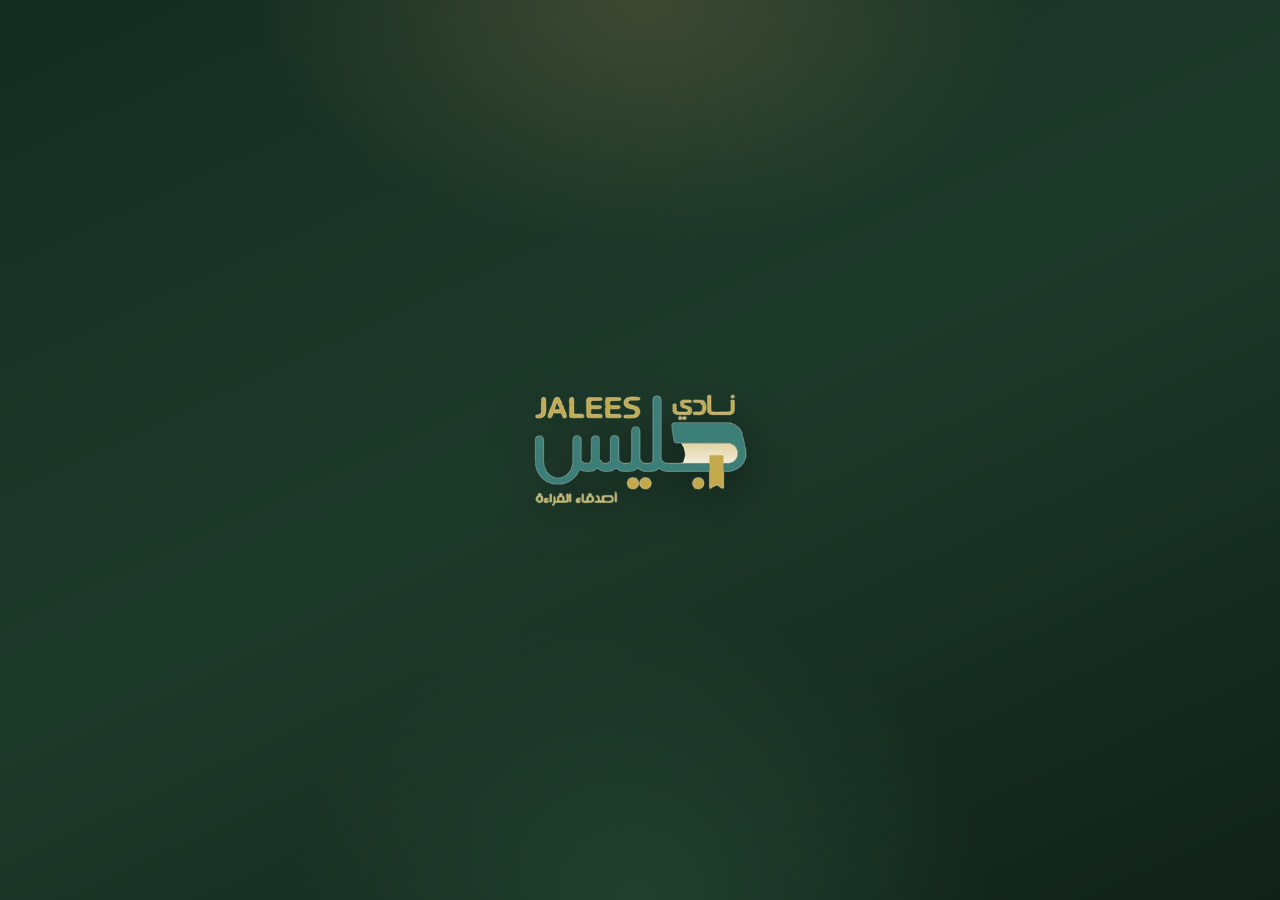
==== commit 0fe94652: "Add files via upload" ====
--- a/index.html
+++ b/index.html
@@ -6,7 +6,7 @@
   <meta http-equiv="Pragma" content="no-cache">
   <meta http-equiv="Expires" content="0">
   <meta name="viewport" content="width=device-width, initial-scale=1.0, viewport-fit=cover">
-  <title>جليس | مساحة الأعضاء</title>
+  <title>جليس | أصدقاء القراءة</title>
   <meta name="description" content="مساحة ثقافية تجمع محبي القراءة">
   <meta name="theme-color" content="#1E3A2B">
   <link rel="manifest" href="manifest.json?v=r104-20261120">
@@ -17,7 +17,7 @@
   <link rel="icon" href="logo-icon.png?v=1" type="image/png">
 
   <!-- Open Graph -->
-  <meta property="og:title" content="نادي جليس | أصدقاء القراءة">
+  <meta property="og:title" content="جليس | أصدقاء القراءة">
   <meta property="og:description" content="مساحة ثقافية تجمع محبي القراءة">
   <meta property="og:type" content="website">
   <meta property="og:locale" content="ar_SA">
@@ -25,8 +25,8 @@
   <meta property="og:url" content="https://titlejallees.vercel.app/">
 
   <!-- معاينة المشاركة (واتساب) -->
-  <meta property="og:image" content="https://titlejallees.vercel.app/og-jalees-share-original.jpg">
-  <meta property="og:image:secure_url" content="https://titlejallees.vercel.app/og-jalees-share-original.jpg">
+  <meta property="og:image" content="https://titlejallees.vercel.app/og-jalees-whatsapp.jpg">
+  <meta property="og:image:secure_url" content="https://titlejallees.vercel.app/og-jalees-whatsapp.jpg">
   <meta property="og:image:type" content="image/jpeg">
   <meta property="og:image:width" content="1200">
   <meta property="og:image:height" content="630">
@@ -34,15 +34,16 @@
 
   <!-- Twitter / X: بطاقة مربعة -->
   <meta name="twitter:card" content="summary_large_image">
-  <meta name="twitter:title" content="نادي جليس | أصدقاء القراءة">
+  <meta name="twitter:title" content="جليس | أصدقاء القراءة">
   <meta name="twitter:description" content="مساحة ثقافية تجمع محبي القراءة">
-  <meta name="twitter:image" content="https://titlejallees.vercel.app/og-jalees-share-original.jpg">
+  <meta name="twitter:image" content="https://titlejallees.vercel.app/og-jalees-whatsapp.jpg">
   <meta name="twitter:image:alt" content="شعار نادي جليس على خلفية فاتحة">
   <link rel="icon" type="image/png" href="logo.png?v=1">
   <link rel="preconnect" href="https://fonts.googleapis.com">
   <link rel="preconnect" href="https://fonts.gstatic.com" crossorigin>
   <link href="https://fonts.googleapis.com/css2?family=IBM+Plex+Sans+Arabic:wght@300;400;500;600;700;800&family=Amiri:ital,wght@0,400;0,700;1,400&display=swap" rel="stylesheet">
-  <link rel="stylesheet" href="app.css?v=r104-20261120">
+  <link rel="preload" as="image" href="logo-light.png?v=1">
+<link rel="stylesheet" href="app.css?v=r104-20261120">
 </head>
 <body>
 
@@ -89,13 +90,13 @@
   </svg>
 
   <div class="splash" id="splash" aria-hidden="true">
-    <img class="splash-logo" src="logo-light.png?v=1" alt="جليس">
+    <img class="splash-logo" src="logo-light.png?v=1" alt="جليس" width="320" height="174" decoding="async" fetchpriority="high">
   </div>
 
   <div class="stage">
     <aside class="stage-brand" aria-hidden="true">
       <div class="brand-lockup brand-lockup-lg">
-        <img class="brand-logo brand-logo-lg" src="logo.png?v=1" alt="جليس · نادي قرائي ثقافي">
+        <img class="brand-logo brand-logo-lg" src="logo-light.png?v=1" alt="جليس · نادي قرائي ثقافي" width="320" height="174" decoding="async">
       </div>
       <p class="stage-kicker">مساحة الأعضاء · نسخة التجارب</p>
       <h2>حيث تصير<br><span>القراءة مجلساً.</span></h2>
@@ -123,7 +124,7 @@
           </button>
           <header class="gate-head">
             <div class="brand-lockup brand-lockup-gate">
-              <img class="brand-logo brand-logo-md" src="logo.png?v=1" alt="جليس · نادي قرائي ثقافي">
+              <img class="brand-logo brand-logo-md" src="logo-dark.png?v=1" alt="جليس · نادي قرائي ثقافي" width="320" height="174" decoding="async">
             </div>
             <span class="gate-badge"><i></i> مساحة خاصة بالأعضاء</span>
           </header>
@@ -351,7 +352,7 @@
 
           <header class="app-header">
             <button class="brand" type="button" data-action="go-home" aria-label="الرئيسية">
-              <img class="brand-logo brand-logo-sm" src="logo.png?v=1" alt="جليس">
+              <img class="brand-logo brand-logo-sm" src="logo-dark.png?v=1" alt="جليس" width="320" height="174" decoding="async">
             </button>
             <div class="header-actions">
               <button class="btn btn-ghost btn-guest-action" type="button" id="guest-register-btn" data-action="open-gate-register" hidden>التسجيل</button>
